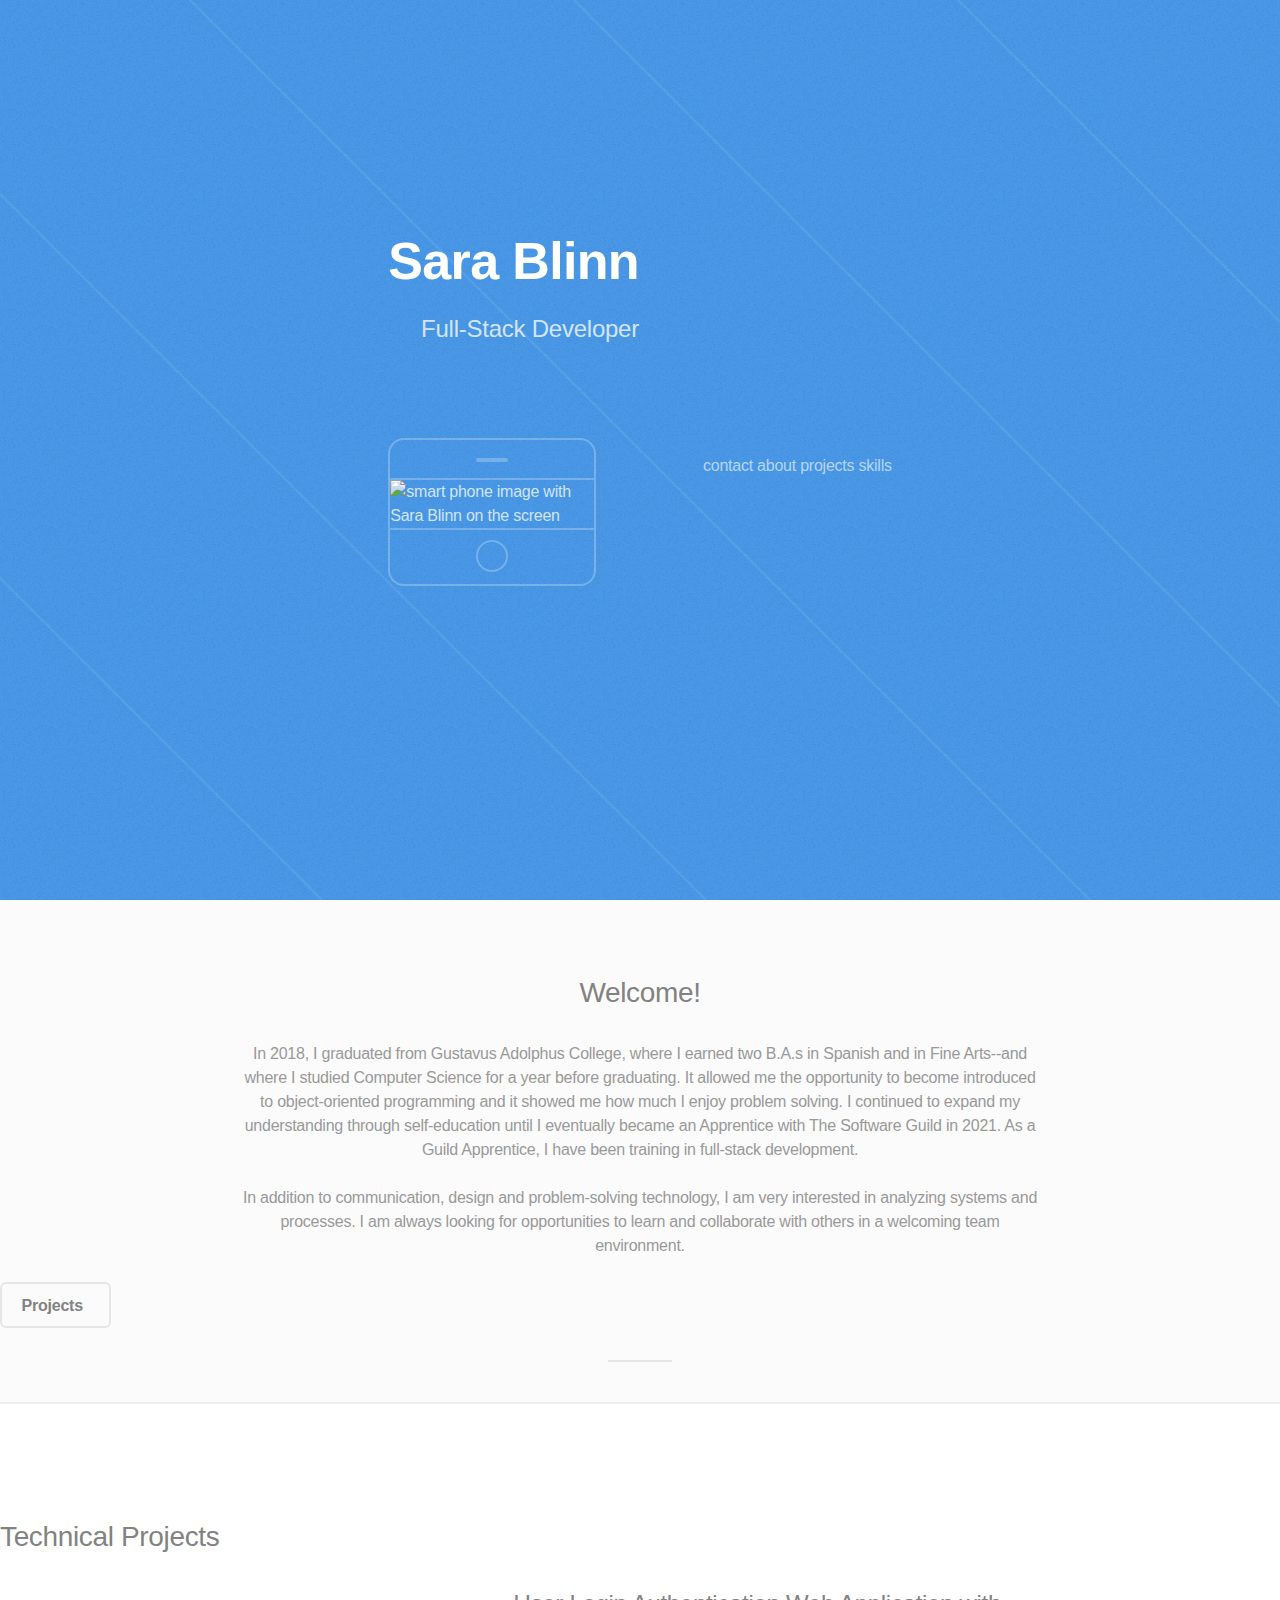
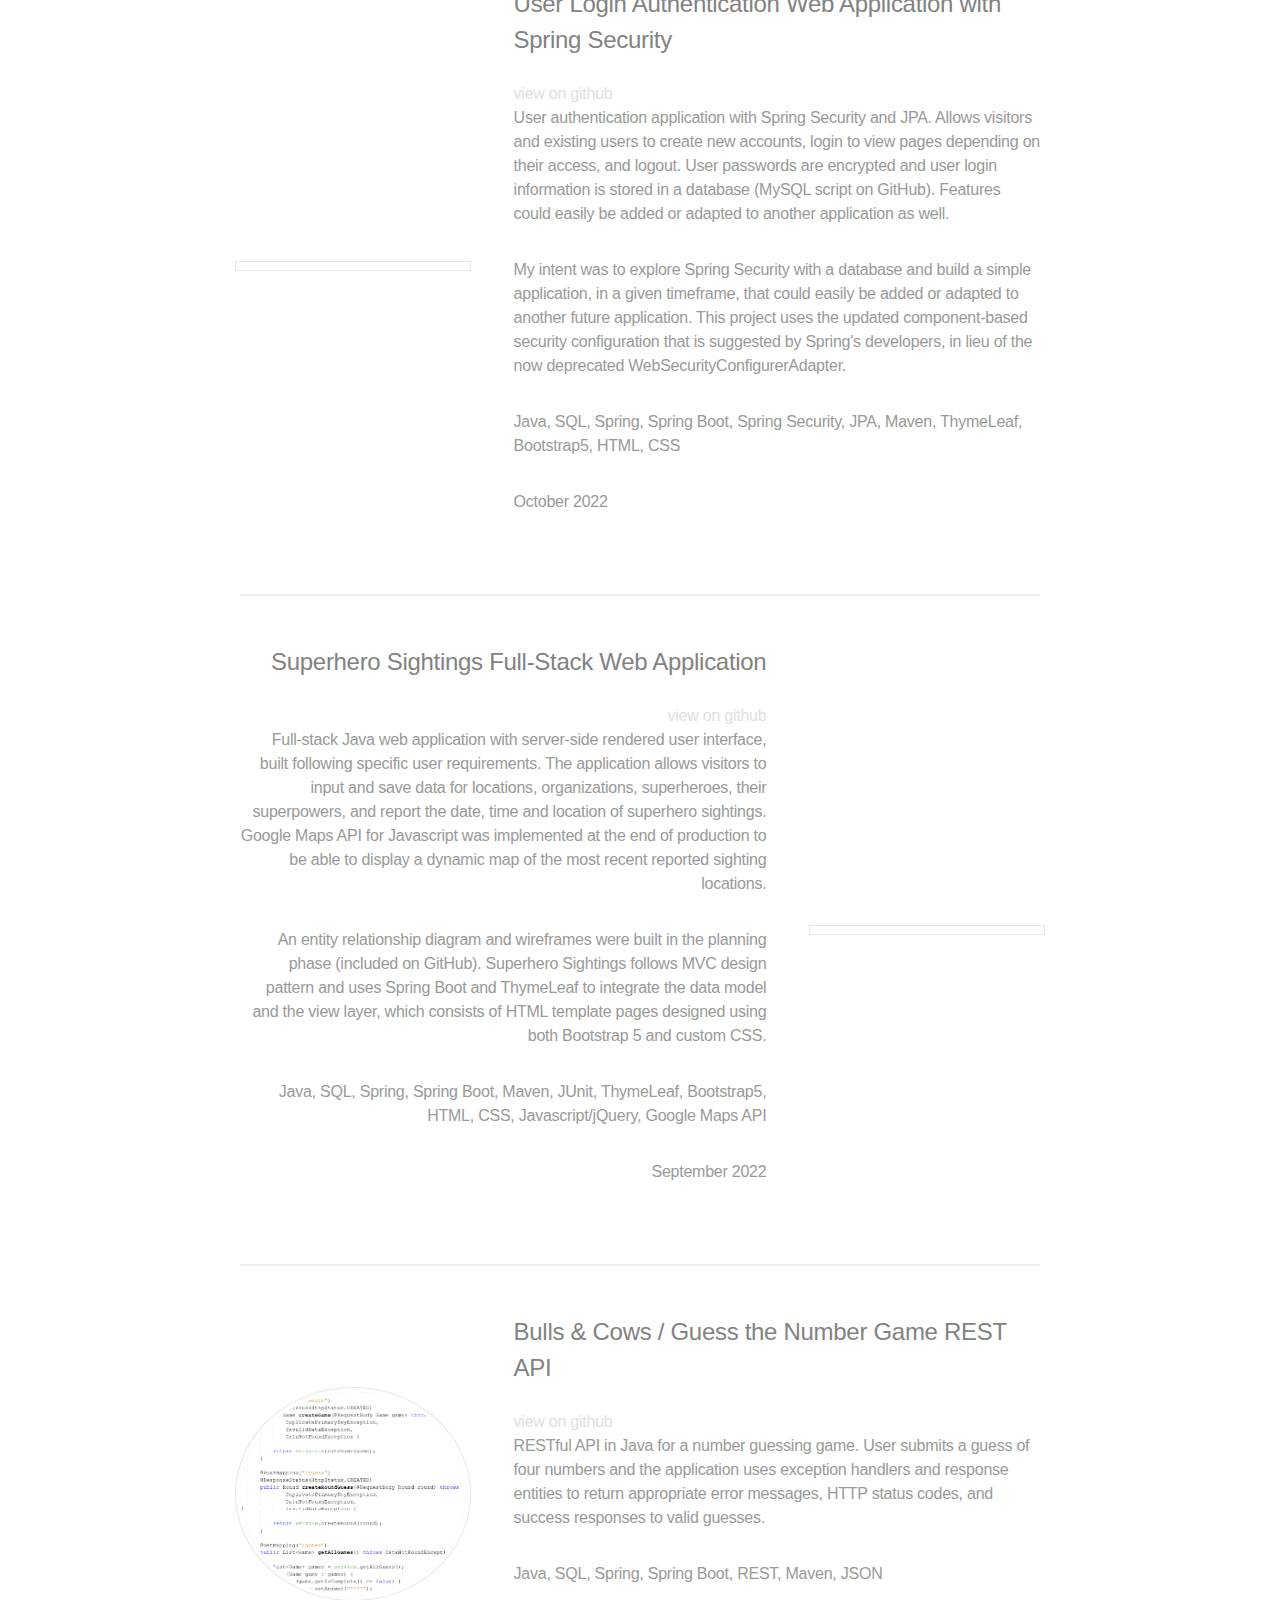
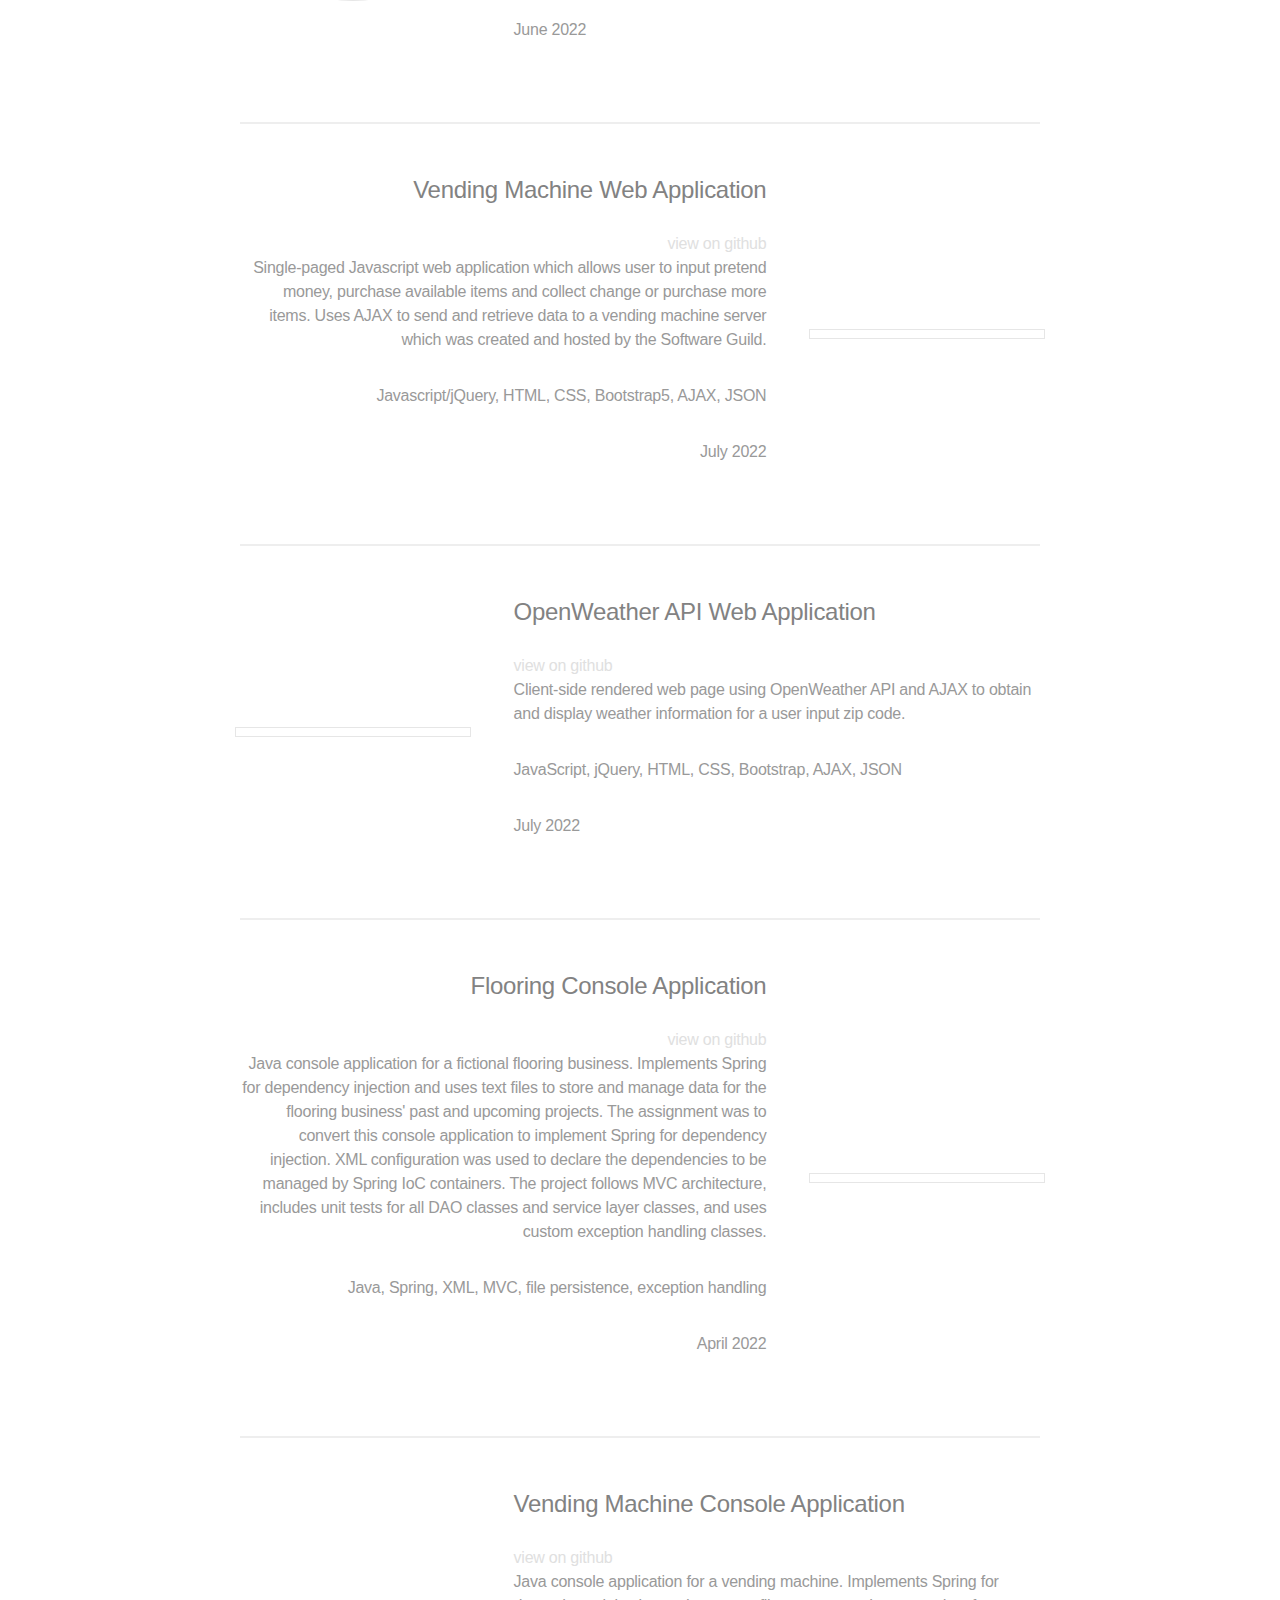
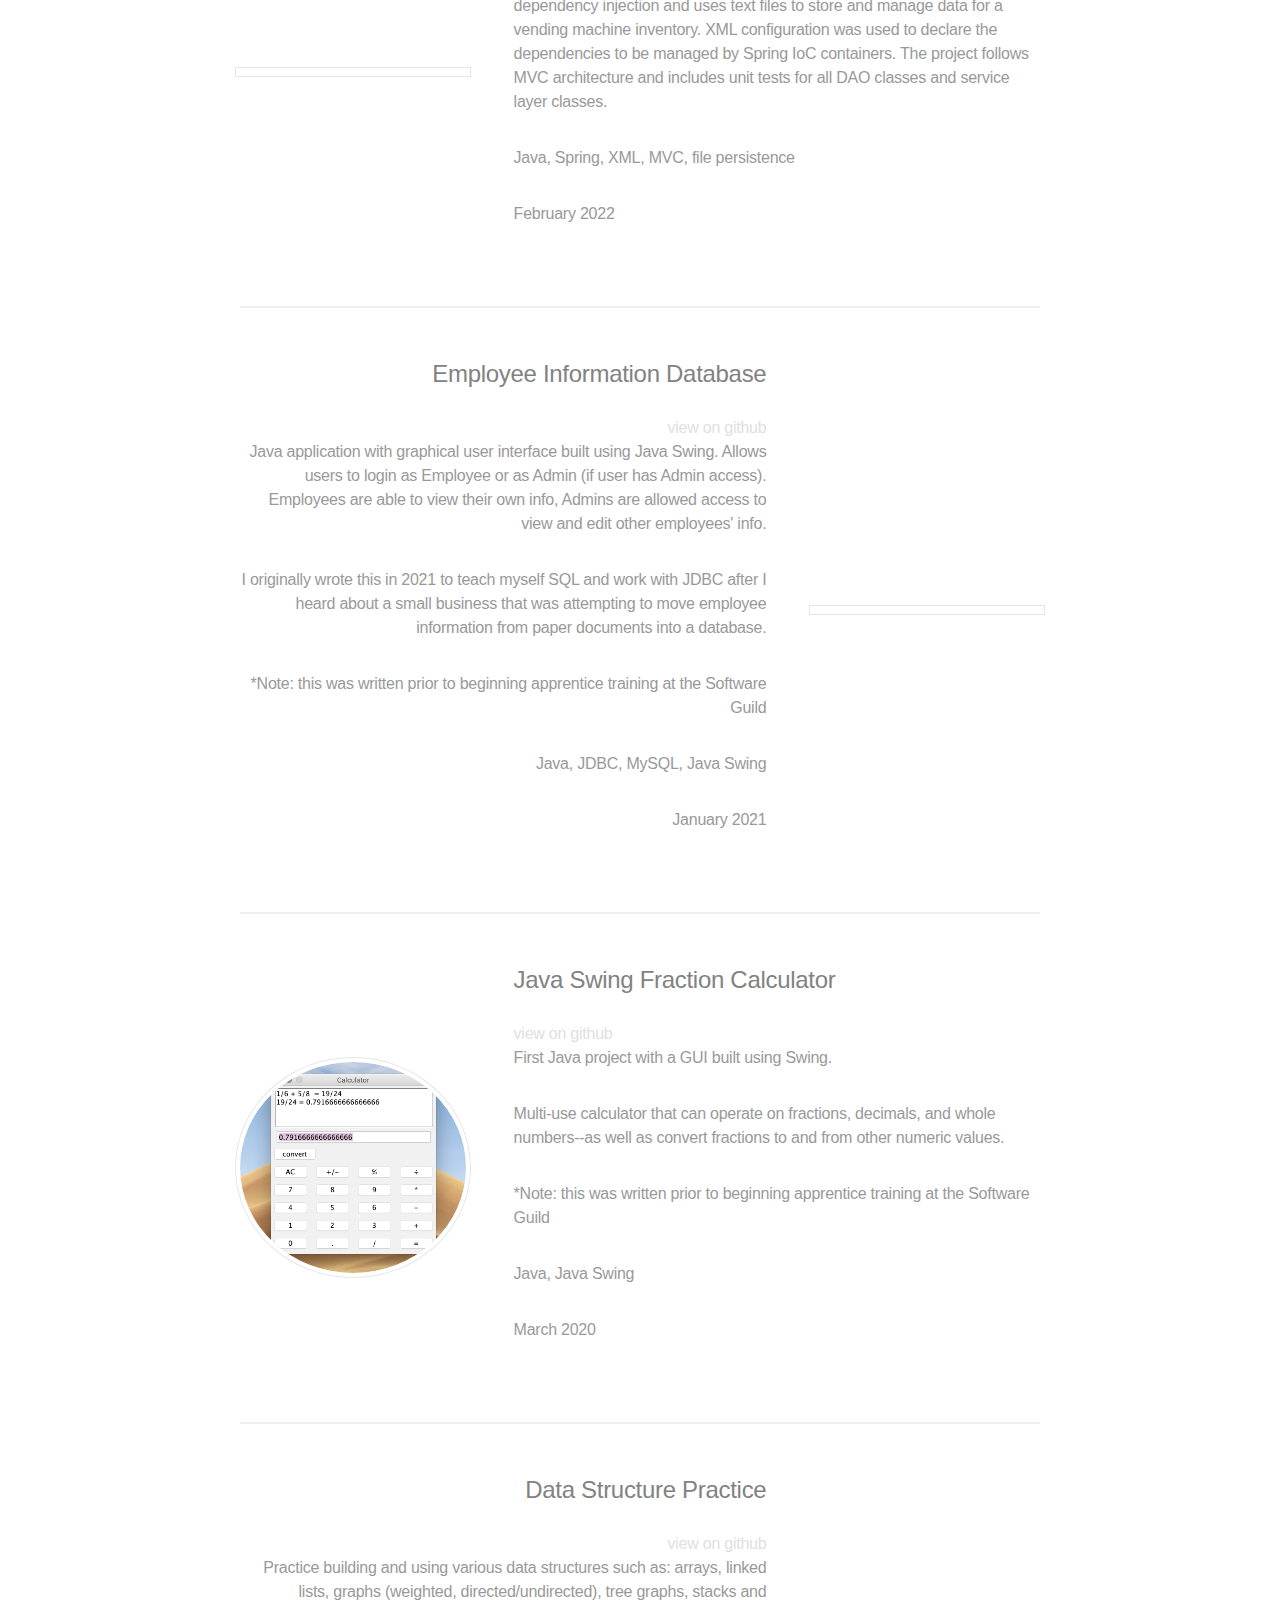
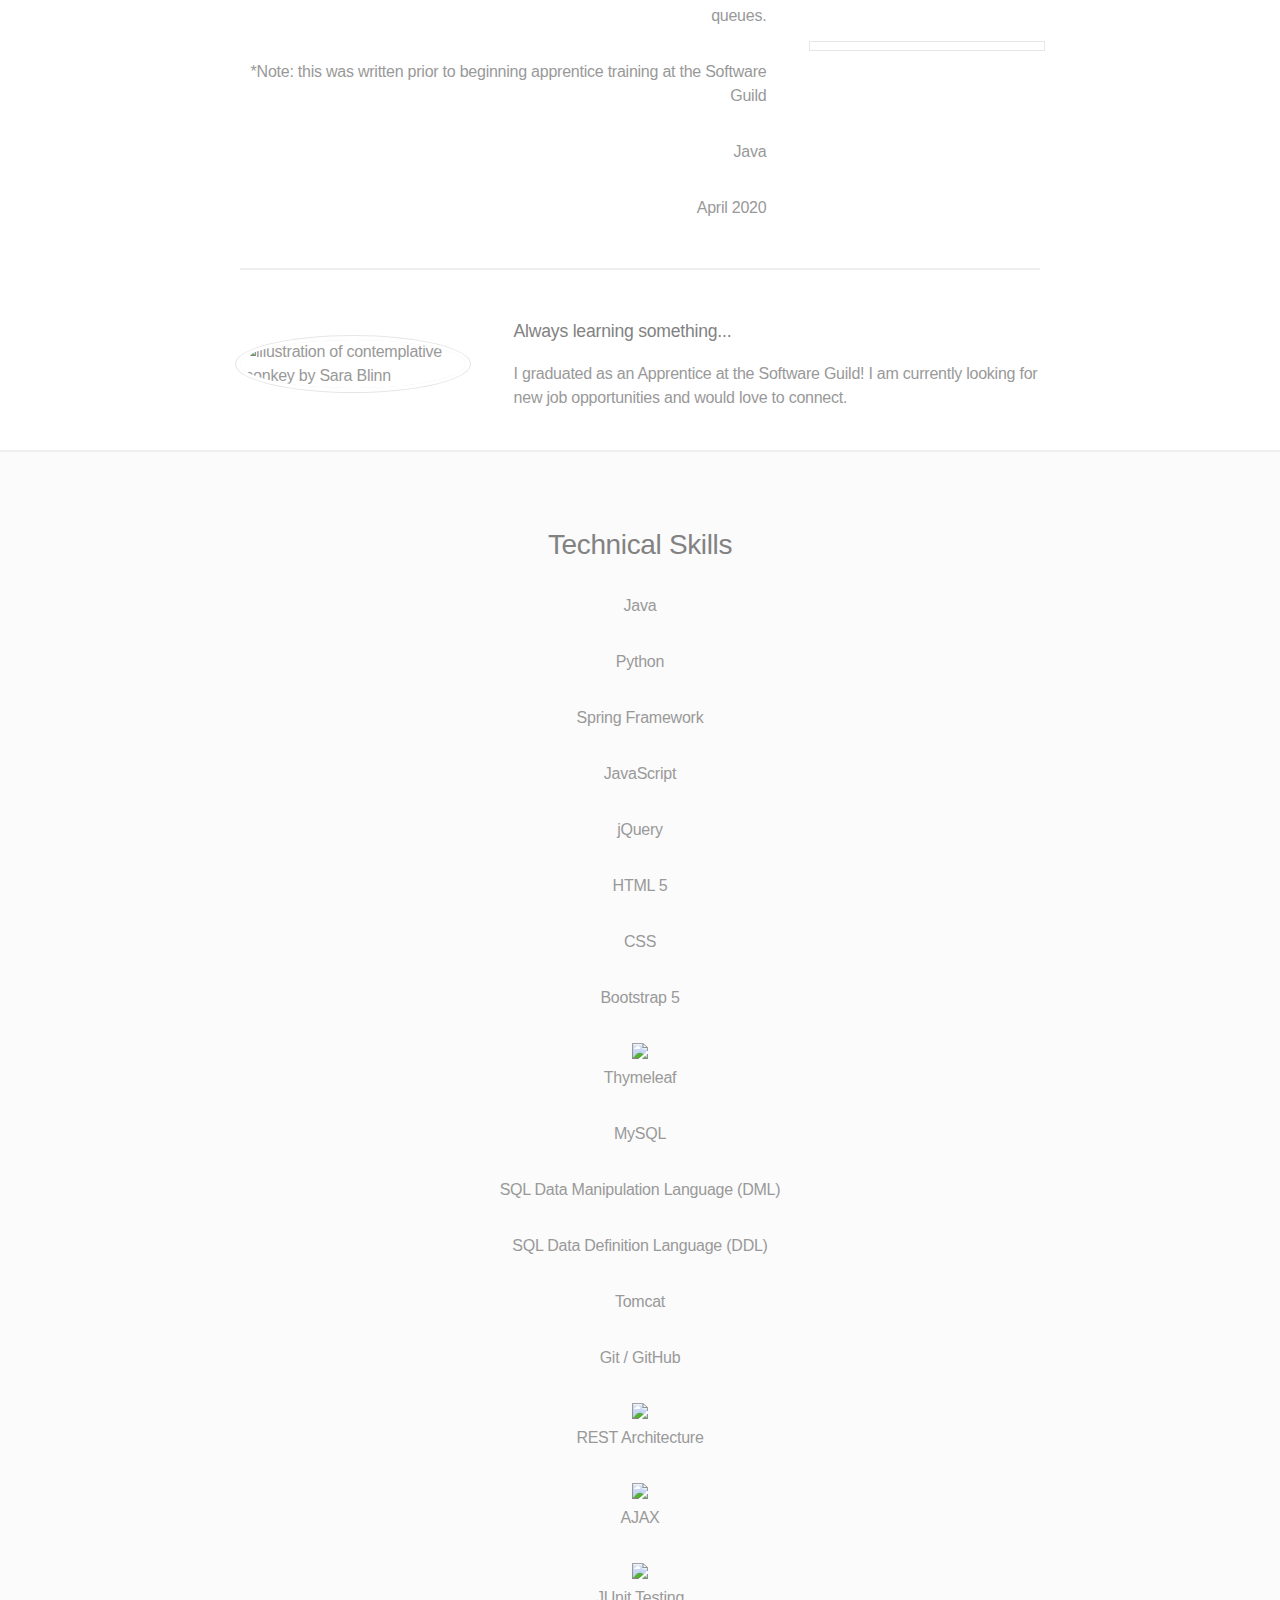
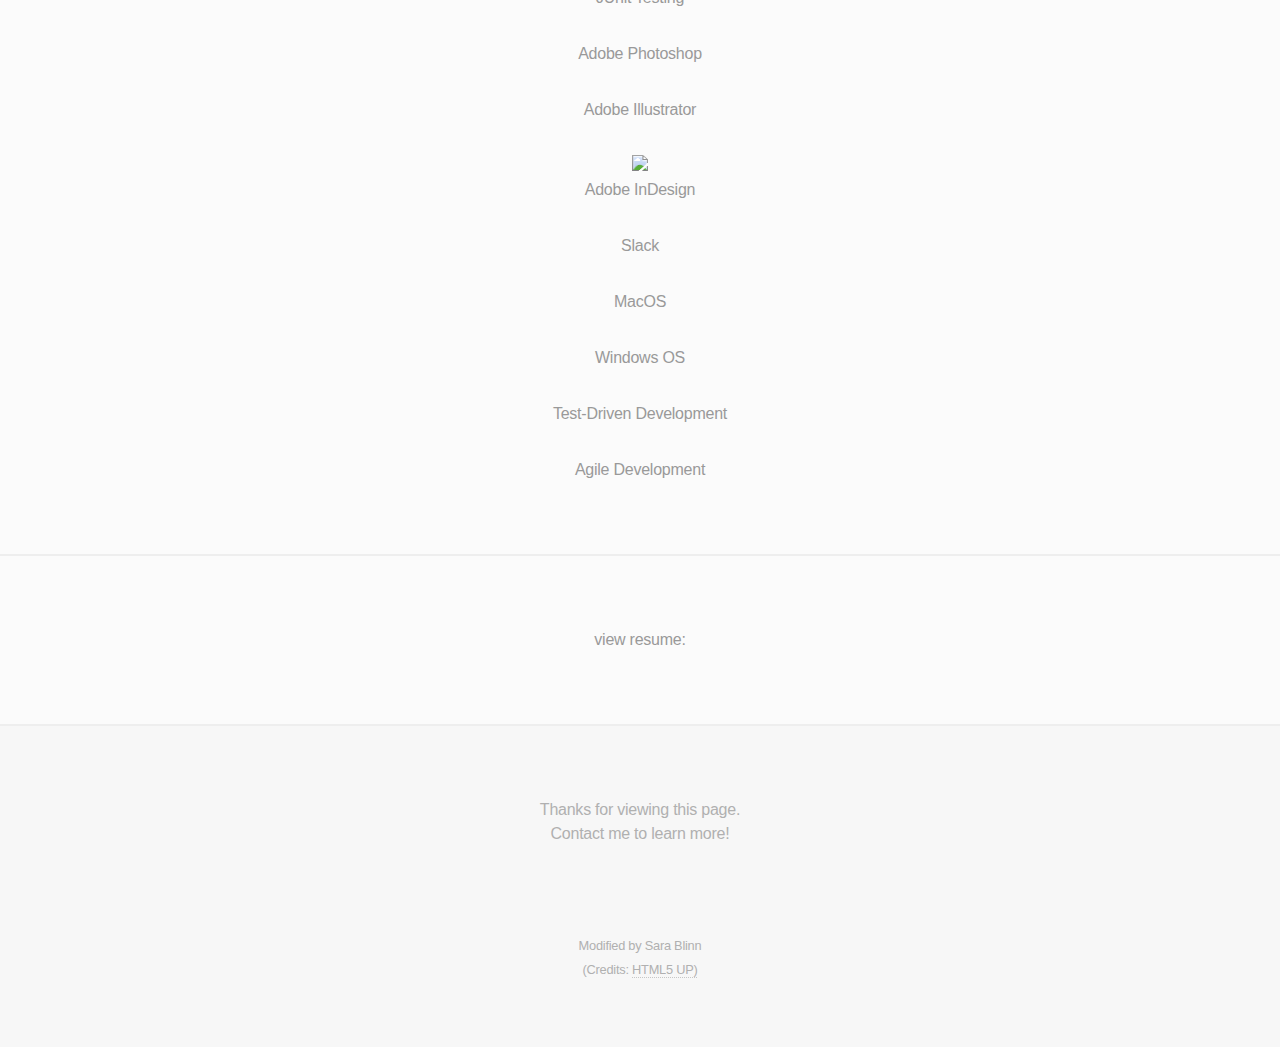
==== index.html @ e6e33381 "Update index.html" ====
<!DOCTYPE HTML>
<!--
	Fractal by HTML5 UP
	html5up.net | @ajlkn
	Free for personal and commercial use under the CCA 3.0 license (html5up.net/license)
	Modified for personal use by Sara Blinn.
-->
<html>

<head>
	<title>Sara Blinn Portfolio</title>
	<meta charset="utf-8" />
	<meta name="viewport" content="width=device-width, initial-scale=1, user-scalable=no" />
	<link rel="icon" type="image/png" href="images/self-portrait_32px.png" sizes="32x32" />

	<link rel="stylesheet" href="https://cdn.jsdelivr.net/npm/bootstrap@5.2.0-beta1/dist/css/bootstrap.min.css"
		integrity="sha384-0evHe/X+R7YkIZDRvuzKMRqM+OrBnVFBL6DOitfPri4tjfHxaWutUpFmBp4vmVor" crossorigin="anonymous">
	<link rel="stylesheet" href="https://cdnjs.cloudflare.com/ajax/libs/font-awesome/6.2.0/css/all.min.css" 
		integrity="sha512-xh6O/CkQoPOWDdYTDqeRdPCVd1SpvCA9XXcUnZS2FmJNp1coAFzvtCN9BmamE+4aHK8yyUHUSCcJHgXloTyT2A==" 
		crossorigin="anonymous" referrerpolicy="no-referrer" />
	<link rel="stylesheet" href="assets/css/main.css" />
	
	<link rel="stylesheet" href="https://cdn.jsdelivr.net/gh/devicons/devicon@v2.15.1/devicon.min.css">
	<noscript>
		<link rel="stylesheet" href="assets/css/noscript.css" />
	</noscript>
	<link rel="stylesheet" href="assets/css/main-override.css" />
</head>

<!-- scrollspy -->
<body>
	
	<!-- Header -->
	<header id="header">
		<div class="d-flex align-items-center">
			<div class="content">
				<h1>Sara Blinn</h1>
				<p>Full-Stack Developer</p>

				<ul class="icons">
					<li class="icon">
						<a href="https://github.com/sblinn" class="icon brands fa-github" target="_blank">
							<span class="label">GitHub</span>
						</a>
					</li>
					<li class="icon">
						<a href="https://www.linkedin.com/in/sarablinn/" class="icon brands fa-linkedin" target="_blank">
							<span class="label">LinkedIn</span>
						</a>
					</li>
					<li class="icon">
						<a href="mailto:sarakblinn@gmail.com" class="icon fa-solid fa-envelope">
							<span class="label">Email</span>
						</a>
					</li>
				</ul>

				<ul class="actions">
					<li><a class="icon solid fa-chevron-down" href="#about"></a></li>
				</ul>
			</div>

			<div class="image phone">
				<div class="inner">
					<img src="images/icons/phone.png" alt="smart phone image with Sara Blinn on the screen" />
				</div>
			</div>
		</div>

		<nav id="floating-navbar" class="navbar navbar-expand navbar-dark" role="navigation">
			<div class="container-fluid d-flex justify-content-center">
				<div class="navbar-nav d-flex">
					<a class="nav-link icon p-3" href="#header">contact</a>
					<a class="nav-link icon p-3" href="#about">about</a>
					<a class="nav-link icon p-3" href="#projects">projects</a>
					<a class="nav-link icon p-3" href="#skills">skills</a>
				</div>
			</div>
		</nav>
	</header>

	<!-- About -->
	<section id="about" class="wrapper style2 special major mb-0">
		<h2>Welcome!</h2>
		<div class="inner">
			<p class="line-break">

				In 2018, I graduated from Gustavus Adolphus College, where I earned two B.A.s in Spanish and in Fine
				Arts--and where I studied Computer Science for a year before graduating. It allowed me the opportunity to
				become introduced to object-oriented programming and it showed me how much I
				enjoy problem solving. I continued to expand my understanding through self-education until I eventually
				became an Apprentice with The Software Guild in 2021. As a Guild Apprentice, I have been training in
				full-stack development.
			</p>
			<p>
				In addition to communication, design and problem-solving technology, I am very interested in analyzing
				systems and processes. I am always looking for opportunities to learn and collaborate with others in a
				welcoming team environment.
			</p>
		</div>

		<ul class="actions">
			<li>
				<a href="#projects" class="button icon solid fa-chevron-down ">Projects</a>
			</li>
		</ul>

	</section>

	


	<!-- Spotlight One -->
	<section id="projects" class="wrapper">

		<h2 class="text-center pb-5">Technical Projects</h2>
		<div class="inner alt">

			<section class="spotlight">
				<div class="image"><img src="images/user-auth.png" alt="" /></div>
				<div class="content">
					<h3 class="mb-3">User Login Authentication Web Application with Spring Security</h3>
					<div class="mb-2">
						<a href="https://github.com/sblinn/user-authentication-spring-security" 
							class="icon brands fa-github h5"> view on github</a>
					</div>
					<div>
						<p>
							User authentication application with Spring Security and JPA.
							Allows visitors and existing users to create new accounts, login 
							to view pages depending on their access, and logout. User passwords are encrypted 
							and user login information is stored in a database (MySQL script on GitHub). 
							Features could easily be added or adapted to another application as well.
						</p>
						<p>
							My intent was to explore Spring Security with a database and build a simple 
							application, in a given timeframe, that could easily be added or adapted to 
							another future application. 
							This project uses the updated component-based security configuration that is 
							suggested by Spring's developers, in lieu of the now deprecated
							WebSecurityConfigurerAdapter. 
						</p>
						<p class="inner-paragraph">Java, SQL, Spring, Spring Boot, Spring Security, JPA, 
							Maven, ThymeLeaf, Bootstrap5, HTML, CSS</p>
						<p class="inner-paragraph">October 2022</p>
					</div>
				</div>
			</section>

			<section class="spotlight">
				<div class="image"><img src="images/superhero-sightings-web-app.png" alt="" /></div>
				<div class="content">
					<h3 class="mb-3">Superhero Sightings Full-Stack Web Application</h3>
					<div class="mb-2">
						<a href="https://github.com/sblinn/superhero-sightings-fs-web-app" 
							class="icon brands fa-github h5"> view on github</a>
					</div>
					<div>
						<p>
							Full-stack Java web application with server-side rendered user interface, 
							built following specific user requirements. The application allows visitors 
							to input and save data for locations, organizations, superheroes, 
							their superpowers, and report the date, time and location of superhero 
							sightings. Google Maps API for Javascript was implemented at the end of 
							production to be able to display a dynamic map of the most recent reported 
							sighting locations. 
						</p>
						<p>
							An entity relationship diagram and wireframes were built in the planning 
							phase (included on GitHub). Superhero Sightings follows MVC design pattern
							and uses Spring Boot and ThymeLeaf to integrate the data 
							model and the view layer, which consists of HTML template pages designed 
							using both Bootstrap 5 and custom CSS. 
						</p>
						<p class="inner-paragraph">Java, SQL, Spring, Spring Boot, Maven, JUnit, 
							ThymeLeaf, Bootstrap5, HTML, CSS, Javascript/jQuery, Google Maps API</p>
						<p class="inner-paragraph">September 2022</p>
					</div>
				</div>
			</section>

			<section class="spotlight">
				<div class="image"><img src="images/bulls-and-cows.png" alt="" /></div>
				<div class="content">
					<h3 class="mb-3">Bulls & Cows / Guess the Number Game REST API</h3>
					<div class="mb-2">
						<a href="https://github.com/sblinn/guess-the-number-Rest-API" 
							class="icon brands fa-github h5"> view on github</a>
					</div>
					<div>
						<p>
							RESTful API in Java for a number guessing game. User submits a guess of 
							four numbers and the application uses exception handlers 
							and response entities to return appropriate error messages, HTTP status codes, 
							and success responses to valid guesses. 
						</p>
						<p class="inner-paragraph">Java, SQL, Spring, Spring Boot, REST, Maven, JSON</p>
						<p class="inner-paragraph">June 2022</p>
					</div>
				</div>
			</section>

			<section class="spotlight">
				<div class="image"><img src="images/vending-machine-web-service.png" alt="" /></div>
				<div class="content">
					<h3 class="mb-3">Vending Machine Web Application</h3>
					<div class="mb-2">
						<a href="https://github.com/sblinn/vending-machine-web-service"
							class="icon brands fa-github h5"> view on github</a>
					</div>
					<div>
						<p>
							Single-paged Javascript web application which allows user to 
							input pretend money, purchase available items and collect change or 
							purchase more items. 
							Uses AJAX to send and retrieve data to a vending machine server which 
							was created and hosted by the Software Guild.
						</p>
						<p class="inner-paragraph">Javascript/jQuery, HTML, CSS, Bootstrap5, AJAX, JSON</p>
						<p class="inner-paragraph">July 2022</p>
					</div>
				</div>
			</section>

			<section class="spotlight">
				<div class="image"><img src="images/weather-web-service.png" alt="" /></div>
				<div class="content">
					<h3 class="mb-3">OpenWeather API Web Application</h3>
					<div class="mb-2">
						<a href="https://github.com/sblinn/weather-web-service"
							class="icon brands fa-github h5"> view on github</a>
					</div>
					<div>
						<p>
							Client-side rendered web page using OpenWeather API and AJAX to obtain and display weather
							information for a user input zip code.
						</p>
						<p class="inner-paragraph">JavaScript, jQuery, HTML, CSS, Bootstrap, AJAX, JSON</p>
						<p class="inner-paragraph">July 2022</p>
					</div>
				</div>
			</section>

			<section class="spotlight">
				<div class="image"><img src="images/flooring-console.png" alt="" /></div>
				<div class="content">
					<h3 class="mb-3">Flooring Console Application</h3>
					<div class="mb-2">
						<a href="https://github.com/sblinn/flooring-console"
							class="icon brands fa-github h5"> view on github</a>
					</div>
					<div>
						<p>
							Java console application for a fictional flooring business. Implements Spring for 
							dependency injection and uses text files to store and manage data for the 
							flooring business' past and upcoming projects. The assignment was to 
							convert this console application to implement Spring for dependency injection. 
							XML configuration was used to declare the dependencies to be managed by Spring 
							IoC containers. 
							The project follows MVC architecture, includes unit tests for all DAO classes 
							and service layer classes, and uses custom exception handling classes.
						</p>
						<p class="inner-paragraph">Java, Spring, XML, MVC, file persistence, exception handling</p>
						<p class="inner-paragraph">April 2022</p>
					</div>
				</div>
			</section>

			<section class="spotlight">
				<div class="image"><img src="images/vending-machine-console.png" alt="" /></div>
				<div class="content">
					<h3 class="mb-3">Vending Machine Console Application</h3>
					<div class="mb-2">
						<a href=""
							class="icon brands fa-github h5"> view on github</a>
					</div>
					<div>
						<p>
							Java console application for a vending machine. Implements Spring for 
							dependency injection and uses text files to store and manage data for a 
							vending machine inventory. XML configuration was used to declare the 
							dependencies to be managed by Spring IoC containers. 
							The project follows MVC architecture and includes unit tests for all DAO classes 
							and service layer classes.
						</p>
						<p class="inner-paragraph">Java, Spring, XML, MVC, file persistence</p>
						<p class="inner-paragraph">February 2022</p>
					</div>
				</div>
			</section>

			<section class="spotlight">
				<div class="image"><img src="images/employee-database.png" alt="" /></div>
				<div class="content">
					<h3 class="mb-3">Employee Information Database</h3>
					<div class="mb-2">
						<a href="https://github.com/sblinn/employee-database" 
							class="icon brands fa-github h5"> view on github</a>
					</div>
					<div>
						<p class="main-paragraph">
							Java application with graphical user interface built using Java Swing. Allows users to 
							login as Employee or as Admin (if user has Admin access). Employees are able to view 
							their own info, Admins are allowed access to view and edit other employees' info.
						</p>
						<p class="details-paragraph">
							I originally wrote this in 2021 to teach myself SQL and work with JDBC after I heard 
							about a small business that was attempting to move employee information from paper
							documents into a database.
						</p>
						<p class="note-paragraph">*Note: this was written prior to beginning apprentice training at the
							Software Guild</p>
						<p class="inner-paragraph">Java, JDBC, MySQL, Java Swing</p>
						<p class="inner-paragraph">January 2021</p>
					</div>
				</div>
			</section>

			<section class="spotlight">
				<div class="image"><img src="images/calculator.png" alt="" /></div>
				<div class="content">
					<h3 class="mb-3">Java Swing Fraction Calculator</h3>
					<div class="mb-2">
						<a href="https://github.com/sblinn/fraction-calculator"
							class="icon brands fa-github h5"> view on github</a>
					</div>
					<div>
						<p class="main-paragraph">
							First Java project with a GUI built using Swing.
						</p>
						<p class="details-paragraph">
							Multi-use calculator that can operate on fractions, decimals, and whole numbers--as well as
							convert fractions to and from other numeric values.
						</p>
						<p class="note-paragraph">*Note: this was written prior to beginning apprentice training at the
							Software Guild</p>
						<p class="inner-paragraph">Java, Java Swing</p>
						<p class="inner-paragraph">March 2020</p>
					</div>
				</div>
			</section>

			<section class="spotlight">
				<div class="image"><img src="images/data-structures.png" alt="" /></div>
				<div class="content">
					<h3 class="mb-3">Data Structure Practice</h3>
					<div class="mb-2">
						<a href="https://github.com/sblinn/data-structures"
							class="icon brands fa-github h5"> view on github</a>
					</div>
					<p class="main-paragraph">
						Practice building and using various data structures such as: arrays, linked lists, graphs
						(weighted, directed/undirected), tree graphs, stacks and queues.
					</p>
					<p class="note-paragraph">*Note: this was written prior to beginning apprentice training at the
						Software Guild</p>
					<p class="inner-paragraph">Java</p>
					<p class="inner-paragraph">April 2020</p>
				</div>
			</section>

			<section class="spotlight pb-5">
				<div class="image"><img src="images/monkey.png"
						alt="illustration of contemplative monkey by Sara Blinn" /></div>
				<div class="content">
					<h4>Always learning something...</h4>
					<p>
						I graduated as an Apprentice at the Software Guild! I am currently 
						looking for new job opportunities and would love to connect.
					</p>
				</div>
			</section>
		</div>
	</section>

	<!-- Skills -->
	<section id="skills" class="wrapper style2 special major">
		<h2 class="pt-5 pb-3">Technical Skills</h2>
		<div class="container-fluid w-75">
			<div class="skill-grid">
				<div>
					<i class="skill-icon devicon-java-plain colored"></i>
					<p class="">Java</p>
				</div>
				<div>			
					<i class="skill-icon devicon-python-plain colored"></i>
					<p class="">Python</p>
				</div>
				<div>
					<i class="skill-icon devicon-spring-plain colored"></i>
					<p class="">Spring Framework</p>
				</div>
				<div>
					<i class="skill-icon devicon-javascript-plain colored"></i>
					<p class="">JavaScript</p>
				</div>
				<div>
					<i class="skill-icon devicon-jquery-plain colored"></i>
					<p class="">jQuery</p>
				</div>
				<div>
					<i class="skill-icon devicon-html5-plain-wordmark colored"></i>
					<p class="">HTML 5</p>
				</div>	
				<div>
					<i class="skill-icon devicon-css3-plain-wordmark colored"></i>
					<p class="">CSS</p>
				</div>
				<div>
					<i class="skill-icon devicon-bootstrap-plain colored"></i>
					<p class="">Bootstrap 5</p>
				</div>
				<div>
					<img src="images/icons/thymeleaf-icon.png" class="skill-img-icon">
					<p class="">Thymeleaf</p>
				</div>
				<div>
					<i class="skill-icon devicon-mysql-plain colored"></i>
					<p class="">MySQL</p>
				</div>
				<div>
					<i class="skill-icon database-icon-light-blue fa-solid fa-database"></i>
					<p class="">SQL Data Manipulation Language (DML)</p>
				</div>
				<div>
					<i class="skill-icon database-icon-blue fa-solid fa-database"></i>
					<p class="">SQL Data Definition Language (DDL)</p>
				</div>
				<div>
					<i class="skill-icon devicon-tomcat-line colored"></i>
					<p class="">Tomcat</p>
				</div>
				
				<div>
					<i class="skill-icon devicon-github-original colored"></i>
					<p class="">Git / GitHub</p>
				</div>
				<div>
					<img src="images/icons/rest-logo.png" class="skill-img-icon">
					<p class="">REST Architecture</p>
				</div>
				<div>
					<img src="images/icons/ajax-icon.png" class="skill-img-icon rect-img-icon">
					<p class="">AJAX</p>
				</div>
				<div>
					<img src="images/icons/junit5-banner.png" class="skill-img-icon">
					<p class="">JUnit Testing</p>
				</div>

				<div>
					<i class="skill-icon devicon-photoshop-line colored"></i>
					<p class="">Adobe Photoshop</p>
				</div>
				<div>
					<i class="skill-icon devicon-illustrator-line colored"></i>
					<p class="">Adobe Illustrator</p>
				</div>
				<div>
					<img src="images/icons/indesign-logo.png" class="skill-img-icon">
					<p class="">Adobe InDesign</p>
				</div>
				<div>
					<i class="skill-icon devicon-slack-plain colored"></i>
					<p class="">Slack</p>
				</div>

				<div>
					<i class="skill-icon devicon-apple-original colored"></i>
					<p class="">MacOS</p>
				</div>
				<div>
					<i class="skill-icon fa-brands fa-windows"></i>
					<p class="">Windows OS</p>
				</div>

				<div>
					<i class="skill-icon fa-solid fa-arrows-spin"></i>
					<p class="">Test-Driven Development</p>
				</div>
				<div>
					<i class="skill-icon fa-solid fa-microchip"></i>
					<p class="">Agile Development</p>
				</div>
			</div>
		</div>
	</section>

	<!-- Skills -->
	<section id="resume" class="wrapper style2 special major pb-5">
		<div>
			<p>view resume:</p>
			<a href="assets/files/Online_Blinn_Resume_10_22.pdf" 
				class="resume-icon fa-regular fa-folder-open"></a>
		</div>
	</section>

	<!-- Footer -->
	<footer id="footer" class="">
		<p>
			Thanks for viewing this page.
			<br />
			Contact me to learn more!
		</p>

		<ul class="icons">
			<li>
				<a href="https://github.com/sblinn" class="icon brands fa-github">
					<span class="label">GitHub</span>
				</a>
			</li>
			<li>
				<a href="https://www.linkedin.com/in/sarablinn/" class="icon brands fa-linkedin">
					<span class="label">LinkedIn</span>
				</a>
			</li>
			<li>
				<a href="mailto:sarakblinn@gmail.com" class="icon fa-envelope">
					<span class="label">Email</span>
				</a>
			</li>
		</ul>

		<p class="copyright">Modified by Sara Blinn <br> (Credits:
			<a href="http://html5up.net">HTML5 UP)</a>
		</p>
	</footer>


	<!-- Scripts -->
	<script src="https://code.jquery.com/jquery-3.5.1.min.js"
		integrity="sha256-9/aliU8dGd2tb6OSsuzixeV4y/faTqgFtohetphbbj0=" crossorigin="anonymous"></script>
	<script src="https://cdn.jsdelivr.net/npm/bootstrap@5.2.0-beta1/dist/js/bootstrap.bundle.min.js"
		integrity="sha384-pprn3073KE6tl6bjs2QrFaJGz5/SUsLqktiwsUTF55Jfv3qYSDhgCecCxMW52nD2"
		crossorigin="anonymous"></script>

	<script src="assets/js/util.js"></script>
	<script src="assets/js/main.js"></script>

</body>

</html>
---- assets/css/main.css ----
@import url(fontawesome-all.min.css);

/*
	Fractal by HTML5 UP
	html5up.net | @ajlkn
	Free for personal and commercial use under the CCA 3.0 license (html5up.net/license)
*/

html, body, div, span, applet, object,
iframe, h1, h2, h3, h4, h5, h6, p, blockquote,
pre, a, abbr, acronym, address, big, cite,
code, del, dfn, em, img, ins, kbd, q, s, samp,
small, strike, strong, sub, sup, tt, var, b,
u, i, center, dl, dt, dd, ol, ul, li, fieldset,
form, label, legend, table, caption, tbody,
tfoot, thead, tr, th, td, article, aside,
canvas, details, embed, figure, figcaption,
footer, header, hgroup, menu, nav, output, ruby,
section, summary, time, mark, audio, video {
	margin: 0;
	padding: 0;
	border: 0;
	font-size: 100%;
	font: inherit;
	vertical-align: baseline;}

article, aside, details, figcaption, figure,
footer, header, hgroup, menu, nav, section {
	display: block;}

body {
	line-height: 1;
}

ol, ul {
	list-style: none;
}

blockquote, q {
	quotes: none;
}

	blockquote:before, blockquote:after, q:before, q:after {
		content: '';
		content: none;
	}

table {
	border-collapse: collapse;
	border-spacing: 0;
}

body {
	-webkit-text-size-adjust: none;
}

mark {
	background-color: transparent;
	color: inherit;
}

input::-moz-focus-inner {
	border: 0;
	padding: 0;
}

input, select, textarea {
	-moz-appearance: none;
	-webkit-appearance: none;
	-ms-appearance: none;
	appearance: none;
}

/* Basic */

	@-ms-viewport {
		width: device-width;
	}

	body {
		-ms-overflow-style: scrollbar;
	}

	@media screen and (max-width: 360px) {

		html, body {
			min-width: 320px;
		}

	}

	html {
		box-sizing: border-box;
	}

	*, *:before, *:after {
		box-sizing: inherit;
	}

	body {
		background: #ffffff;
	}

		body.is-preload *, body.is-preload *:before, body.is-preload *:after {
			-moz-animation: none !important;
			-webkit-animation: none !important;
			-ms-animation: none !important;
			animation: none !important;
			-moz-transition: none !important;
			-webkit-transition: none !important;
			-ms-transition: none !important;
			transition: none !important;
		}

/* Type */

	body {
		color: #999999;
	}

	html, input, select, textarea {
		font-size: 16pt;
	}

		@media screen and (max-width: 1680px) {

			html, input, select, textarea {
				font-size: 13pt;
			}

		}

		@media screen and (max-width: 1280px) {

			html, input, select, textarea {
				font-size: 12pt;
			}

		}

		@media screen and (max-width: 360px) {

			html, input, select, textarea {
				font-size: 11pt;
			}

		}

	body, input, select, textarea {
		font-family: Arial, Helvetica, sans-serif;
		font-weight: normal;
		line-height: 1.5em;
		letter-spacing: -0.015em;
	}

	a {
		-moz-transition: color 0.2s ease-in-out, border-bottom-color 0.2s ease-in-out;
		-webkit-transition: color 0.2s ease-in-out, border-bottom-color 0.2s ease-in-out;
		-ms-transition: color 0.2s ease-in-out, border-bottom-color 0.2s ease-in-out;
		transition: color 0.2s ease-in-out, border-bottom-color 0.2s ease-in-out;
		text-decoration: none;
		border-bottom: dotted 1px;
	}

		a:hover {
			border-bottom-color: transparent !important;
		}

	strong, b {
		font-weight: bold;
	}

	em, i {
		font-style: italic;
	}

	p {
		margin: 0 0 2em 0;
	}

	h1, h2, h3, h4, h5, h6 {
		font-weight: normal;
		line-height: 1em;
		margin: 0 0 1em 0;
		letter-spacing: -0.0125em;
	}

		h1 a, h2 a, h3 a, h4 a, h5 a, h6 a {
			color: inherit;
			text-decoration: none;
			border-bottom: none;
		}

		@media screen and (max-width: 980px) {

			h1 br, h2 br, h3 br, h4 br, h5 br, h6 br {
				display: none;
			}

		}

	h2 {
		font-size: 1.75em;
		line-height: 1.5em;
	}

	h3 {
		font-size: 1.5em;
		line-height: 1.5em;
	}

	h4 {
		font-size: 1.1em;
		line-height: 1.5em;
	}

	h5 {
		font-size: 0.9em;
		line-height: 1.5em;
	}

	h6 {
		font-size: 0.7em;
		line-height: 1.5em;
	}

	@media screen and (max-width: 736px) {

		h2 {
			font-size: 1.25em;
		}

		h3 {
			font-size: 1.2em;
		}

		h4 {
			font-size: 1em;
		}

	}

	sub {
		font-size: 0.8em;
		position: relative;
		top: 0.5em;
	}

	sup {
		font-size: 0.8em;
		position: relative;
		top: -0.5em;
	}

	blockquote {
		border-left-style: solid;
		border-left-width: 4px;
		font-style: italic;
		margin: 0 0 2em 0;
		padding: 0.5em 0 0.5em 2em;
	}

	code {
		border-radius: 6px;
		border-style: solid;
		border-width: 1px;
		font-family: "Courier New", monospace;
		font-size: 0.9em;
		margin: 0 0.25em;
		padding: 0.25em 0.65em;
	}

	pre {
		-webkit-overflow-scrolling: touch;
		font-family: "Courier New", monospace;
		font-size: 0.9em;
		margin: 0 0 2em 0;
	}

		pre code {
			display: block;
			line-height: 1.75em;
			padding: 1em 1.5em;
			overflow-x: auto;
		}

	hr {
		border: 0;
		border-bottom-style: solid;
		border-bottom-width: 1px;
		margin: 2em 0;
	}

		hr.major {
			margin: 3em 0;
		}

	.align-left {
		text-align: left;
	}

	.align-center {
		text-align: center;
	}

	.align-right {
		text-align: right;
	}

	.align-justify {
		text-align: justify;  /* For Edge */
		text-align-last: right;
	}

	input, select, textarea {
		color: #999999;
	}

	a {
		color: inherit;
		border-bottom-color: #d6d6d6;
	}

		a:hover {
			color: #4696e5;
		}

	strong, b {
		color: #828282;
	}

	h1, h2, h3, h4, h5, h6 {
		color: #828282;
	}

	blockquote {
		border-left-color: #e6e6e6;
	}

	code {
		background: rgba(144, 144, 144, 0.075);
		border-color: #e6e6e6;
	}

	hr {
		border-bottom-color: #e6e6e6;
	}

/* Row */

	.row {
		display: flex;
		flex-wrap: wrap;
		box-sizing: border-box;
		align-items: stretch;
	}

		.row > * {
			box-sizing: border-box;
		}

		.row.gtr-uniform > * > :last-child {
			margin-bottom: 0;
		}

		.row.aln-left {
			justify-content: flex-start;
		}

		.row.aln-center {
			justify-content: center;
		}

		.row.aln-right {
			justify-content: flex-end;
		}

		.row.aln-top {
			align-items: flex-start;
		}

		.row.aln-middle {
			align-items: center;
		}

		.row.aln-bottom {
			align-items: flex-end;
		}

		.row > .imp {
			order: -1;
		}

		.row > .col-1 {
			width: 8.33333%;
		}

		.row > .off-1 {
			margin-left: 8.33333%;
		}

		.row > .col-2 {
			width: 16.66667%;
		}

		.row > .off-2 {
			margin-left: 16.66667%;
		}

		.row > .col-3 {
			width: 25%;
		}

		.row > .off-3 {
			margin-left: 25%;
		}

		.row > .col-4 {
			width: 33.33333%;
		}

		.row > .off-4 {
			margin-left: 33.33333%;
		}

		.row > .col-5 {
			width: 41.66667%;
		}

		.row > .off-5 {
			margin-left: 41.66667%;
		}

		.row > .col-6 {
			width: 50%;
		}

		.row > .off-6 {
			margin-left: 50%;
		}

		.row > .col-7 {
			width: 58.33333%;
		}

		.row > .off-7 {
			margin-left: 58.33333%;
		}

		.row > .col-8 {
			width: 66.66667%;
		}

		.row > .off-8 {
			margin-left: 66.66667%;
		}

		.row > .col-9 {
			width: 75%;
		}

		.row > .off-9 {
			margin-left: 75%;
		}

		.row > .col-10 {
			width: 83.33333%;
		}

		.row > .off-10 {
			margin-left: 83.33333%;
		}

		.row > .col-11 {
			width: 91.66667%;
		}

		.row > .off-11 {
			margin-left: 91.66667%;
		}

		.row > .col-12 {
			width: 100%;
		}

		.row > .off-12 {
			margin-left: 100%;
		}

		.row.gtr-0 {
			margin-top: 0;
			margin-left: 0em;
		}

			.row.gtr-0 > * {
				padding: 0 0 0 0em;
			}

			.row.gtr-0.gtr-uniform {
				margin-top: 0em;
			}

				.row.gtr-0.gtr-uniform > * {
					padding-top: 0em;
				}

		.row.gtr-25 {
			margin-top: 0;
			margin-left: -0.375em;
		}

			.row.gtr-25 > * {
				padding: 0 0 0 0.375em;
			}

			.row.gtr-25.gtr-uniform {
				margin-top: -0.375em;
			}

				.row.gtr-25.gtr-uniform > * {
					padding-top: 0.375em;
				}

		.row.gtr-50 {
			margin-top: 0;
			margin-left: -0.75em;
		}

			.row.gtr-50 > * {
				padding: 0 0 0 0.75em;
			}

			.row.gtr-50.gtr-uniform {
				margin-top: -0.75em;
			}

				.row.gtr-50.gtr-uniform > * {
					padding-top: 0.75em;
				}

		.row {
			margin-top: 0;
			margin-left: -1.5em;
		}

			.row > * {
				padding: 0 0 0 1.5em;
			}

			.row.gtr-uniform {
				margin-top: -1.5em;
			}

				.row.gtr-uniform > * {
					padding-top: 1.5em;
				}

		.row.gtr-150 {
			margin-top: 0;
			margin-left: -2.25em;
		}

			.row.gtr-150 > * {
				padding: 0 0 0 2.25em;
			}

			.row.gtr-150.gtr-uniform {
				margin-top: -2.25em;
			}

				.row.gtr-150.gtr-uniform > * {
					padding-top: 2.25em;
				}

		.row.gtr-200 {
			margin-top: 0;
			margin-left: -3em;
		}

			.row.gtr-200 > * {
				padding: 0 0 0 3em;
			}

			.row.gtr-200.gtr-uniform {
				margin-top: -3em;
			}

				.row.gtr-200.gtr-uniform > * {
					padding-top: 3em;
				}

		@media screen and (max-width: 1680px) {

			.row {
				display: flex;
				flex-wrap: wrap;
				box-sizing: border-box;
				align-items: stretch;
			}

				.row > * {
					box-sizing: border-box;
				}

				.row.gtr-uniform > * > :last-child {
					margin-bottom: 0;
				}

				.row.aln-left {
					justify-content: flex-start;
				}

				.row.aln-center {
					justify-content: center;
				}

				.row.aln-right {
					justify-content: flex-end;
				}

				.row.aln-top {
					align-items: flex-start;
				}

				.row.aln-middle {
					align-items: center;
				}

				.row.aln-bottom {
					align-items: flex-end;
				}

				.row > .imp-xlarge {
					order: -1;
				}

				.row > .col-1-xlarge {
					width: 8.33333%;
				}

				.row > .off-1-xlarge {
					margin-left: 8.33333%;
				}

				.row > .col-2-xlarge {
					width: 16.66667%;
				}

				.row > .off-2-xlarge {
					margin-left: 16.66667%;
				}

				.row > .col-3-xlarge {
					width: 25%;
				}

				.row > .off-3-xlarge {
					margin-left: 25%;
				}

				.row > .col-4-xlarge {
					width: 33.33333%;
				}

				.row > .off-4-xlarge {
					margin-left: 33.33333%;
				}

				.row > .col-5-xlarge {
					width: 41.66667%;
				}

				.row > .off-5-xlarge {
					margin-left: 41.66667%;
				}

				.row > .col-6-xlarge {
					width: 50%;
				}

				.row > .off-6-xlarge {
					margin-left: 50%;
				}

				.row > .col-7-xlarge {
					width: 58.33333%;
				}

				.row > .off-7-xlarge {
					margin-left: 58.33333%;
				}

				.row > .col-8-xlarge {
					width: 66.66667%;
				}

				.row > .off-8-xlarge {
					margin-left: 66.66667%;
				}

				.row > .col-9-xlarge {
					width: 75%;
				}

				.row > .off-9-xlarge {
					margin-left: 75%;
				}

				.row > .col-10-xlarge {
					width: 83.33333%;
				}

				.row > .off-10-xlarge {
					margin-left: 83.33333%;
				}

				.row > .col-11-xlarge {
					width: 91.66667%;
				}

				.row > .off-11-xlarge {
					margin-left: 91.66667%;
				}

				.row > .col-12-xlarge {
					width: 100%;
				}

				.row > .off-12-xlarge {
					margin-left: 100%;
				}

				.row.gtr-0 {
					margin-top: 0;
					margin-left: 0em;
				}

					.row.gtr-0 > * {
						padding: 0 0 0 0em;
					}

					.row.gtr-0.gtr-uniform {
						margin-top: 0em;
					}

						.row.gtr-0.gtr-uniform > * {
							padding-top: 0em;
						}

				.row.gtr-25 {
					margin-top: 0;
					margin-left: -0.375em;
				}

					.row.gtr-25 > * {
						padding: 0 0 0 0.375em;
					}

					.row.gtr-25.gtr-uniform {
						margin-top: -0.375em;
					}

						.row.gtr-25.gtr-uniform > * {
							padding-top: 0.375em;
						}

				.row.gtr-50 {
					margin-top: 0;
					margin-left: -0.75em;
				}

					.row.gtr-50 > * {
						padding: 0 0 0 0.75em;
					}

					.row.gtr-50.gtr-uniform {
						margin-top: -0.75em;
					}

						.row.gtr-50.gtr-uniform > * {
							padding-top: 0.75em;
						}

				.row {
					margin-top: 0;
					margin-left: -1.5em;
				}

					.row > * {
						padding: 0 0 0 1.5em;
					}

					.row.gtr-uniform {
						margin-top: -1.5em;
					}

						.row.gtr-uniform > * {
							padding-top: 1.5em;
						}

				.row.gtr-150 {
					margin-top: 0;
					margin-left: -2.25em;
				}

					.row.gtr-150 > * {
						padding: 0 0 0 2.25em;
					}

					.row.gtr-150.gtr-uniform {
						margin-top: -2.25em;
					}

						.row.gtr-150.gtr-uniform > * {
							padding-top: 2.25em;
						}

				.row.gtr-200 {
					margin-top: 0;
					margin-left: -3em;
				}

					.row.gtr-200 > * {
						padding: 0 0 0 3em;
					}

					.row.gtr-200.gtr-uniform {
						margin-top: -3em;
					}

						.row.gtr-200.gtr-uniform > * {
							padding-top: 3em;
						}

		}

		@media screen and (max-width: 1280px) {

			.row {
				display: flex;
				flex-wrap: wrap;
				box-sizing: border-box;
				align-items: stretch;
			}

				.row > * {
					box-sizing: border-box;
				}

				.row.gtr-uniform > * > :last-child {
					margin-bottom: 0;
				}

				.row.aln-left {
					justify-content: flex-start;
				}

				.row.aln-center {
					justify-content: center;
				}

				.row.aln-right {
					justify-content: flex-end;
				}

				.row.aln-top {
					align-items: flex-start;
				}

				.row.aln-middle {
					align-items: center;
				}

				.row.aln-bottom {
					align-items: flex-end;
				}

				.row > .imp-large {
					order: -1;
				}

				.row > .col-1-large {
					width: 8.33333%;
				}

				.row > .off-1-large {
					margin-left: 8.33333%;
				}

				.row > .col-2-large {
					width: 16.66667%;
				}

				.row > .off-2-large {
					margin-left: 16.66667%;
				}

				.row > .col-3-large {
					width: 25%;
				}

				.row > .off-3-large {
					margin-left: 25%;
				}

				.row > .col-4-large {
					width: 33.33333%;
				}

				.row > .off-4-large {
					margin-left: 33.33333%;
				}

				.row > .col-5-large {
					width: 41.66667%;
				}

				.row > .off-5-large {
					margin-left: 41.66667%;
				}

				.row > .col-6-large {
					width: 50%;
				}

				.row > .off-6-large {
					margin-left: 50%;
				}

				.row > .col-7-large {
					width: 58.33333%;
				}

				.row > .off-7-large {
					margin-left: 58.33333%;
				}

				.row > .col-8-large {
					width: 66.66667%;
				}

				.row > .off-8-large {
					margin-left: 66.66667%;
				}

				.row > .col-9-large {
					width: 75%;
				}

				.row > .off-9-large {
					margin-left: 75%;
				}

				.row > .col-10-large {
					width: 83.33333%;
				}

				.row > .off-10-large {
					margin-left: 83.33333%;
				}

				.row > .col-11-large {
					width: 91.66667%;
				}

				.row > .off-11-large {
					margin-left: 91.66667%;
				}

				.row > .col-12-large {
					width: 100%;
				}

				.row > .off-12-large {
					margin-left: 100%;
				}

				.row.gtr-0 {
					margin-top: 0;
					margin-left: 0em;
				}

					.row.gtr-0 > * {
						padding: 0 0 0 0em;
					}

					.row.gtr-0.gtr-uniform {
						margin-top: 0em;
					}

						.row.gtr-0.gtr-uniform > * {
							padding-top: 0em;
						}

				.row.gtr-25 {
					margin-top: 0;
					margin-left: -0.375em;
				}

					.row.gtr-25 > * {
						padding: 0 0 0 0.375em;
					}

					.row.gtr-25.gtr-uniform {
						margin-top: -0.375em;
					}

						.row.gtr-25.gtr-uniform > * {
							padding-top: 0.375em;
						}

				.row.gtr-50 {
					margin-top: 0;
					margin-left: -0.75em;
				}

					.row.gtr-50 > * {
						padding: 0 0 0 0.75em;
					}

					.row.gtr-50.gtr-uniform {
						margin-top: -0.75em;
					}

						.row.gtr-50.gtr-uniform > * {
							padding-top: 0.75em;
						}

				.row {
					margin-top: 0;
					margin-left: -1.5em;
				}

					.row > * {
						padding: 0 0 0 1.5em;
					}

					.row.gtr-uniform {
						margin-top: -1.5em;
					}

						.row.gtr-uniform > * {
							padding-top: 1.5em;
						}

				.row.gtr-150 {
					margin-top: 0;
					margin-left: -2.25em;
				}

					.row.gtr-150 > * {
						padding: 0 0 0 2.25em;
					}

					.row.gtr-150.gtr-uniform {
						margin-top: -2.25em;
					}

						.row.gtr-150.gtr-uniform > * {
							padding-top: 2.25em;
						}

				.row.gtr-200 {
					margin-top: 0;
					margin-left: -3em;
				}

					.row.gtr-200 > * {
						padding: 0 0 0 3em;
					}

					.row.gtr-200.gtr-uniform {
						margin-top: -3em;
					}

						.row.gtr-200.gtr-uniform > * {
							padding-top: 3em;
						}

		}

		@media screen and (max-width: 980px) {

			.row {
				display: flex;
				flex-wrap: wrap;
				box-sizing: border-box;
				align-items: stretch;
			}

				.row > * {
					box-sizing: border-box;
				}

				.row.gtr-uniform > * > :last-child {
					margin-bottom: 0;
				}

				.row.aln-left {
					justify-content: flex-start;
				}

				.row.aln-center {
					justify-content: center;
				}

				.row.aln-right {
					justify-content: flex-end;
				}

				.row.aln-top {
					align-items: flex-start;
				}

				.row.aln-middle {
					align-items: center;
				}

				.row.aln-bottom {
					align-items: flex-end;
				}

				.row > .imp-medium {
					order: -1;
				}

				.row > .col-1-medium {
					width: 8.33333%;
				}

				.row > .off-1-medium {
					margin-left: 8.33333%;
				}

				.row > .col-2-medium {
					width: 16.66667%;
				}

				.row > .off-2-medium {
					margin-left: 16.66667%;
				}

				.row > .col-3-medium {
					width: 25%;
				}

				.row > .off-3-medium {
					margin-left: 25%;
				}

				.row > .col-4-medium {
					width: 33.33333%;
				}

				.row > .off-4-medium {
					margin-left: 33.33333%;
				}

				.row > .col-5-medium {
					width: 41.66667%;
				}

				.row > .off-5-medium {
					margin-left: 41.66667%;
				}

				.row > .col-6-medium {
					width: 50%;
				}

				.row > .off-6-medium {
					margin-left: 50%;
				}

				.row > .col-7-medium {
					width: 58.33333%;
				}

				.row > .off-7-medium {
					margin-left: 58.33333%;
				}

				.row > .col-8-medium {
					width: 66.66667%;
				}

				.row > .off-8-medium {
					margin-left: 66.66667%;
				}

				.row > .col-9-medium {
					width: 75%;
				}

				.row > .off-9-medium {
					margin-left: 75%;
				}

				.row > .col-10-medium {
					width: 83.33333%;
				}

				.row > .off-10-medium {
					margin-left: 83.33333%;
				}

				.row > .col-11-medium {
					width: 91.66667%;
				}

				.row > .off-11-medium {
					margin-left: 91.66667%;
				}

				.row > .col-12-medium {
					width: 100%;
				}

				.row > .off-12-medium {
					margin-left: 100%;
				}

				.row.gtr-0 {
					margin-top: 0;
					margin-left: 0em;
				}

					.row.gtr-0 > * {
						padding: 0 0 0 0em;
					}

					.row.gtr-0.gtr-uniform {
						margin-top: 0em;
					}

						.row.gtr-0.gtr-uniform > * {
							padding-top: 0em;
						}

				.row.gtr-25 {
					margin-top: 0;
					margin-left: -0.375em;
				}

					.row.gtr-25 > * {
						padding: 0 0 0 0.375em;
					}

					.row.gtr-25.gtr-uniform {
						margin-top: -0.375em;
					}

						.row.gtr-25.gtr-uniform > * {
							padding-top: 0.375em;
						}

				.row.gtr-50 {
					margin-top: 0;
					margin-left: -0.75em;
				}

					.row.gtr-50 > * {
						padding: 0 0 0 0.75em;
					}

					.row.gtr-50.gtr-uniform {
						margin-top: -0.75em;
					}

						.row.gtr-50.gtr-uniform > * {
							padding-top: 0.75em;
						}

				.row {
					margin-top: 0;
					margin-left: -1.5em;
				}

					.row > * {
						padding: 0 0 0 1.5em;
					}

					.row.gtr-uniform {
						margin-top: -1.5em;
					}

						.row.gtr-uniform > * {
							padding-top: 1.5em;
						}

				.row.gtr-150 {
					margin-top: 0;
					margin-left: -2.25em;
				}

					.row.gtr-150 > * {
						padding: 0 0 0 2.25em;
					}

					.row.gtr-150.gtr-uniform {
						margin-top: -2.25em;
					}

						.row.gtr-150.gtr-uniform > * {
							padding-top: 2.25em;
						}

				.row.gtr-200 {
					margin-top: 0;
					margin-left: -3em;
				}

					.row.gtr-200 > * {
						padding: 0 0 0 3em;
					}

					.row.gtr-200.gtr-uniform {
						margin-top: -3em;
					}

						.row.gtr-200.gtr-uniform > * {
							padding-top: 3em;
						}

		}

		@media screen and (max-width: 736px) {

			.row {
				display: flex;
				flex-wrap: wrap;
				box-sizing: border-box;
				align-items: stretch;
			}

				.row > * {
					box-sizing: border-box;
				}

				.row.gtr-uniform > * > :last-child {
					margin-bottom: 0;
				}

				.row.aln-left {
					justify-content: flex-start;
				}

				.row.aln-center {
					justify-content: center;
				}

				.row.aln-right {
					justify-content: flex-end;
				}

				.row.aln-top {
					align-items: flex-start;
				}

				.row.aln-middle {
					align-items: center;
				}

				.row.aln-bottom {
					align-items: flex-end;
				}

				.row > .imp-small {
					order: -1;
				}

				.row > .col-1-small {
					width: 8.33333%;
				}

				.row > .off-1-small {
					margin-left: 8.33333%;
				}

				.row > .col-2-small {
					width: 16.66667%;
				}

				.row > .off-2-small {
					margin-left: 16.66667%;
				}

				.row > .col-3-small {
					width: 25%;
				}

				.row > .off-3-small {
					margin-left: 25%;
				}

				.row > .col-4-small {
					width: 33.33333%;
				}

				.row > .off-4-small {
					margin-left: 33.33333%;
				}

				.row > .col-5-small {
					width: 41.66667%;
				}

				.row > .off-5-small {
					margin-left: 41.66667%;
				}

				.row > .col-6-small {
					width: 50%;
				}

				.row > .off-6-small {
					margin-left: 50%;
				}

				.row > .col-7-small {
					width: 58.33333%;
				}

				.row > .off-7-small {
					margin-left: 58.33333%;
				}

				.row > .col-8-small {
					width: 66.66667%;
				}

				.row > .off-8-small {
					margin-left: 66.66667%;
				}

				.row > .col-9-small {
					width: 75%;
				}

				.row > .off-9-small {
					margin-left: 75%;
				}

				.row > .col-10-small {
					width: 83.33333%;
				}

				.row > .off-10-small {
					margin-left: 83.33333%;
				}

				.row > .col-11-small {
					width: 91.66667%;
				}

				.row > .off-11-small {
					margin-left: 91.66667%;
				}

				.row > .col-12-small {
					width: 100%;
				}

				.row > .off-12-small {
					margin-left: 100%;
				}

				.row.gtr-0 {
					margin-top: 0;
					margin-left: 0em;
				}

					.row.gtr-0 > * {
						padding: 0 0 0 0em;
					}

					.row.gtr-0.gtr-uniform {
						margin-top: 0em;
					}

						.row.gtr-0.gtr-uniform > * {
							padding-top: 0em;
						}

				.row.gtr-25 {
					margin-top: 0;
					margin-left: -0.375em;
				}

					.row.gtr-25 > * {
						padding: 0 0 0 0.375em;
					}

					.row.gtr-25.gtr-uniform {
						margin-top: -0.375em;
					}

						.row.gtr-25.gtr-uniform > * {
							padding-top: 0.375em;
						}

				.row.gtr-50 {
					margin-top: 0;
					margin-left: -0.75em;
				}

					.row.gtr-50 > * {
						padding: 0 0 0 0.75em;
					}

					.row.gtr-50.gtr-uniform {
						margin-top: -0.75em;
					}

						.row.gtr-50.gtr-uniform > * {
							padding-top: 0.75em;
						}

				.row {
					margin-top: 0;
					margin-left: -1.5em;
				}

					.row > * {
						padding: 0 0 0 1.5em;
					}

					.row.gtr-uniform {
						margin-top: -1.5em;
					}

						.row.gtr-uniform > * {
							padding-top: 1.5em;
						}

				.row.gtr-150 {
					margin-top: 0;
					margin-left: -2.25em;
				}

					.row.gtr-150 > * {
						padding: 0 0 0 2.25em;
					}

					.row.gtr-150.gtr-uniform {
						margin-top: -2.25em;
					}

						.row.gtr-150.gtr-uniform > * {
							padding-top: 2.25em;
						}

				.row.gtr-200 {
					margin-top: 0;
					margin-left: -3em;
				}

					.row.gtr-200 > * {
						padding: 0 0 0 3em;
					}

					.row.gtr-200.gtr-uniform {
						margin-top: -3em;
					}

						.row.gtr-200.gtr-uniform > * {
							padding-top: 3em;
						}

		}

		@media screen and (max-width: 480px) {

			.row {
				display: flex;
				flex-wrap: wrap;
				box-sizing: border-box;
				align-items: stretch;
			}

				.row > * {
					box-sizing: border-box;
				}

				.row.gtr-uniform > * > :last-child {
					margin-bottom: 0;
				}

				.row.aln-left {
					justify-content: flex-start;
				}

				.row.aln-center {
					justify-content: center;
				}

				.row.aln-right {
					justify-content: flex-end;
				}

				.row.aln-top {
					align-items: flex-start;
				}

				.row.aln-middle {
					align-items: center;
				}

				.row.aln-bottom {
					align-items: flex-end;
				}

				.row > .imp-xsmall {
					order: -1;
				}

				.row > .col-1-xsmall {
					width: 8.33333%;
				}

				.row > .off-1-xsmall {
					margin-left: 8.33333%;
				}

				.row > .col-2-xsmall {
					width: 16.66667%;
				}

				.row > .off-2-xsmall {
					margin-left: 16.66667%;
				}

				.row > .col-3-xsmall {
					width: 25%;
				}

				.row > .off-3-xsmall {
					margin-left: 25%;
				}

				.row > .col-4-xsmall {
					width: 33.33333%;
				}

				.row > .off-4-xsmall {
					margin-left: 33.33333%;
				}

				.row > .col-5-xsmall {
					width: 41.66667%;
				}

				.row > .off-5-xsmall {
					margin-left: 41.66667%;
				}

				.row > .col-6-xsmall {
					width: 50%;
				}

				.row > .off-6-xsmall {
					margin-left: 50%;
				}

				.row > .col-7-xsmall {
					width: 58.33333%;
				}

				.row > .off-7-xsmall {
					margin-left: 58.33333%;
				}

				.row > .col-8-xsmall {
					width: 66.66667%;
				}

				.row > .off-8-xsmall {
					margin-left: 66.66667%;
				}

				.row > .col-9-xsmall {
					width: 75%;
				}

				.row > .off-9-xsmall {
					margin-left: 75%;
				}

				.row > .col-10-xsmall {
					width: 83.33333%;
				}

				.row > .off-10-xsmall {
					margin-left: 83.33333%;
				}

				.row > .col-11-xsmall {
					width: 91.66667%;
				}

				.row > .off-11-xsmall {
					margin-left: 91.66667%;
				}

				.row > .col-12-xsmall {
					width: 100%;
				}

				.row > .off-12-xsmall {
					margin-left: 100%;
				}

				.row.gtr-0 {
					margin-top: 0;
					margin-left: 0em;
				}

					.row.gtr-0 > * {
						padding: 0 0 0 0em;
					}

					.row.gtr-0.gtr-uniform {
						margin-top: 0em;
					}

						.row.gtr-0.gtr-uniform > * {
							padding-top: 0em;
						}

				.row.gtr-25 {
					margin-top: 0;
					margin-left: -0.375em;
				}

					.row.gtr-25 > * {
						padding: 0 0 0 0.375em;
					}

					.row.gtr-25.gtr-uniform {
						margin-top: -0.375em;
					}

						.row.gtr-25.gtr-uniform > * {
							padding-top: 0.375em;
						}

				.row.gtr-50 {
					margin-top: 0;
					margin-left: -0.75em;
				}

					.row.gtr-50 > * {
						padding: 0 0 0 0.75em;
					}

					.row.gtr-50.gtr-uniform {
						margin-top: -0.75em;
					}

						.row.gtr-50.gtr-uniform > * {
							padding-top: 0.75em;
						}

				.row {
					margin-top: 0;
					margin-left: -1.5em;
				}

					.row > * {
						padding: 0 0 0 1.5em;
					}

					.row.gtr-uniform {
						margin-top: -1.5em;
					}

						.row.gtr-uniform > * {
							padding-top: 1.5em;
						}

				.row.gtr-150 {
					margin-top: 0;
					margin-left: -2.25em;
				}

					.row.gtr-150 > * {
						padding: 0 0 0 2.25em;
					}

					.row.gtr-150.gtr-uniform {
						margin-top: -2.25em;
					}

						.row.gtr-150.gtr-uniform > * {
							padding-top: 2.25em;
						}

				.row.gtr-200 {
					margin-top: 0;
					margin-left: -3em;
				}

					.row.gtr-200 > * {
						padding: 0 0 0 3em;
					}

					.row.gtr-200.gtr-uniform {
						margin-top: -3em;
					}

						.row.gtr-200.gtr-uniform > * {
							padding-top: 3em;
						}

		}

/* Box */

	.box {
		border-radius: 6px;
		border: solid 1px #e6e6e6;
		margin-bottom: 2em;
		padding: 1.5em;
	}

		.box > :last-child,
		.box > :last-child > :last-child,
		.box > :last-child > :last-child > :last-child {
			margin-bottom: 0;
		}

		.box.alt {
			border: 0;
			border-radius: 0;
			padding: 0;
		}

/* Button */

	input[type="submit"],
	input[type="reset"],
	input[type="button"],
	button,
	.button {
		-moz-appearance: none;
		-webkit-appearance: none;
		-ms-appearance: none;
		appearance: none;
		-moz-transition: background-color 0.2s ease-in-out, color 0.2s ease-in-out;
		-webkit-transition: background-color 0.2s ease-in-out, color 0.2s ease-in-out;
		-ms-transition: background-color 0.2s ease-in-out, color 0.2s ease-in-out;
		transition: background-color 0.2s ease-in-out, color 0.2s ease-in-out;
		border-radius: 6px;
		border: 0;
		cursor: pointer;
		display: inline-block;
		font-weight: bold;
		height: 2.85em;
		line-height: 2.95em;
		padding: 0 1.75em;
		text-align: center;
		text-decoration: none;
		white-space: nowrap;
	}

		input[type="submit"].icon,
		input[type="reset"].icon,
		input[type="button"].icon,
		button.icon,
		.button.icon {
			padding-left: 1.35em;
		}

			input[type="submit"].icon:before,
			input[type="reset"].icon:before,
			input[type="button"].icon:before,
			button.icon:before,
			.button.icon:before {
				margin-right: 0.5em;
			}

		input[type="submit"].fit,
		input[type="reset"].fit,
		input[type="button"].fit,
		button.fit,
		.button.fit {
			width: 100%;
		}

		input[type="submit"].small,
		input[type="reset"].small,
		input[type="button"].small,
		button.small,
		.button.small {
			font-size: 0.8em;
		}

		input[type="submit"].large,
		input[type="reset"].large,
		input[type="button"].large,
		button.large,
		.button.large {
			font-size: 1.35em;
		}

		input[type="submit"].disabled, input[type="submit"]:disabled,
		input[type="reset"].disabled,
		input[type="reset"]:disabled,
		input[type="button"].disabled,
		input[type="button"]:disabled,
		button.disabled,
		button:disabled,
		.button.disabled,
		.button:disabled {
			pointer-events: none;
			cursor: default;
			opacity: 0.25;
		}

		@media screen and (max-width: 480px) {

			input[type="submit"].icon,
			input[type="reset"].icon,
			input[type="button"].icon,
			button.icon,
			.button.icon {
				padding: 0;
			}

		}

	@media screen and (max-width: 480px) and (orientation: portrait) {

		input[type="submit"],
		input[type="reset"],
		input[type="button"],
		button,
		.button {
			padding: 0;
		}

	}

	input[type="submit"],
	input[type="reset"],
	input[type="button"],
	button,
	.button {
		background-color: transparent;
		color: #828282 !important;
		box-shadow: inset 0 0 0 2px #e6e6e6;
	}

		input[type="submit"]:hover,
		input[type="reset"]:hover,
		input[type="button"]:hover,
		button:hover,
		.button:hover {
			background-color: rgba(144, 144, 144, 0.075);
		}

		input[type="submit"]:active,
		input[type="reset"]:active,
		input[type="button"]:active,
		button:active,
		.button:active {
			background-color: rgba(144, 144, 144, 0.15);
		}

		input[type="submit"].primary,
		input[type="reset"].primary,
		input[type="button"].primary,
		button.primary,
		.button.primary {
			box-shadow: none;
			background-color: #4696e5;
			color: #ffffff !important;
		}

			input[type="submit"].primary:hover,
			input[type="reset"].primary:hover,
			input[type="button"].primary:hover,
			button.primary:hover,
			.button.primary:hover {
				background-color: #5ca3e8;
			}

			input[type="submit"].primary:active,
			input[type="reset"].primary:active,
			input[type="button"].primary:active,
			button.primary:active,
			.button.primary:active {
				background-color: #3089e2;
			}

/* Form */

	form {
		margin: 0 0 2em 0;
	}

	label {
		display: block;
		font-size: 0.9em;
		font-weight: bold;
		margin: 0 0 1em 0;
	}

	input[type="text"],
	input[type="password"],
	input[type="email"],
	select,
	textarea {
		-moz-appearance: none;
		-webkit-appearance: none;
		-ms-appearance: none;
		appearance: none;
		border-radius: 6px;
		border: none;
		border-style: solid;
		border-width: 1px;
		color: inherit;
		display: block;
		outline: 0;
		padding: 0 1em;
		text-decoration: none;
		width: 100%;
	}

		input[type="text"]:invalid,
		input[type="password"]:invalid,
		input[type="email"]:invalid,
		select:invalid,
		textarea:invalid {
			box-shadow: none;
		}

	select {
		background-image: url("data:image/svg+xml;charset=utf8,%3Csvg xmlns='http://www.w3.org/2000/svg' width='40' height='40' preserveAspectRatio='none' viewBox='0 0 40 40'%3E%3Cpath d='M9.4,12.3l10.4,10.4l10.4-10.4c0.2-0.2,0.5-0.4,0.9-0.4c0.3,0,0.6,0.1,0.9,0.4l3.3,3.3c0.2,0.2,0.4,0.5,0.4,0.9 c0,0.4-0.1,0.6-0.4,0.9L20.7,31.9c-0.2,0.2-0.5,0.4-0.9,0.4c-0.3,0-0.6-0.1-0.9-0.4L4.3,17.3c-0.2-0.2-0.4-0.5-0.4-0.9 c0-0.4,0.1-0.6,0.4-0.9l3.3-3.3c0.2-0.2,0.5-0.4,0.9-0.4S9.1,12.1,9.4,12.3z' fill='%23e6e6e6' /%3E%3C/svg%3E");
		background-size: 1.25rem;
		background-repeat: no-repeat;
		background-position: calc(100% - 1rem) center;
		height: 2.75em;
		padding-right: 2.75em;
		text-overflow: ellipsis;
	}

		select option {
			color: #828282;
			background: #ffffff;
		}

		select:focus::-ms-value {
			background-color: transparent;
		}

		select::-ms-expand {
			display: none;
		}

	input[type="text"],
	input[type="password"],
	input[type="email"],
	select {
		height: 2.75em;
	}

	textarea {
		padding: 0.75em 1em;
	}

	input[type="checkbox"],
	input[type="radio"] {
		-moz-appearance: none;
		-webkit-appearance: none;
		-ms-appearance: none;
		appearance: none;
		display: block;
		float: left;
		margin-right: -2em;
		opacity: 0;
		width: 1em;
		z-index: -1;
	}

		input[type="checkbox"] + label,
		input[type="radio"] + label {
			text-decoration: none;
			cursor: pointer;
			display: inline-block;
			font-size: 1em;
			font-weight: normal;
			padding-left: 2.4em;
			padding-right: 0.75em;
			position: relative;
		}

			input[type="checkbox"] + label:before,
			input[type="radio"] + label:before {
				-moz-osx-font-smoothing: grayscale;
				-webkit-font-smoothing: antialiased;
				display: inline-block;
				font-style: normal;
				font-variant: normal;
				text-rendering: auto;
				line-height: 1;
				text-transform: none !important;
				font-family: 'Font Awesome 5 Free';
				font-weight: 900;
			}

			input[type="checkbox"] + label:before,
			input[type="radio"] + label:before {
				border-radius: 6px;
				border-style: solid;
				border-width: 1px;
				content: '';
				display: inline-block;
				font-size: 0.8em;
				height: 2.0625em;
				left: 0;
				line-height: 2.0625em;
				position: absolute;
				text-align: center;
				top: 0;
				width: 2.0625em;
			}

		input[type="checkbox"]:checked + label:before,
		input[type="radio"]:checked + label:before {
			content: '\f00c';
		}

	input[type="checkbox"] + label:before {
		border-radius: 6px;
	}

	input[type="radio"] + label:before {
		border-radius: 100%;
	}

	::-webkit-input-placeholder {
		opacity: 1.0;
	}

	:-moz-placeholder {
		opacity: 1.0;
	}

	::-moz-placeholder {
		opacity: 1.0;
	}

	:-ms-input-placeholder {
		opacity: 1.0;
	}

	.formerize-placeholder {
		opacity: 1.0;
	}

	label {
		color: #828282;
	}

	input[type="text"],
	input[type="password"],
	input[type="email"],
	select,
	textarea {
		color: inherit;
		background-color: rgba(144, 144, 144, 0.075);
		border-color: #e6e6e6;
	}

		input[type="text"]:focus,
		input[type="password"]:focus,
		input[type="email"]:focus,
		select:focus,
		textarea:focus {
			border-color: #4696e5;
			box-shadow: 0 0 0 1px #4696e5;
		}

	.select-wrapper:before {
		color: #e6e6e6;
	}

	input[type="checkbox"] + label,
	input[type="radio"] + label {
		color: #999999;
	}

		input[type="checkbox"] + label:before,
		input[type="radio"] + label:before {
			background-color: rgba(144, 144, 144, 0.075);
			border-color: #e6e6e6;
		}

	input[type="checkbox"]:checked + label:before,
	input[type="radio"]:checked + label:before {
		background-color: #4696e5;
		border-color: #4696e5;
		color: #ffffff;
	}

	input[type="checkbox"]:focus + label:before,
	input[type="radio"]:focus + label:before {
		border-color: #4696e5;
		box-shadow: 0 0 0 1px #4696e5;
	}

	::-webkit-input-placeholder {
		color: #e0e0e0 !important;
	}

	:-moz-placeholder {
		color: #e0e0e0 !important;
	}

	::-moz-placeholder {
		color: #e0e0e0 !important;
	}

	:-ms-input-placeholder {
		color: #e0e0e0 !important;
	}

	.formerize-placeholder {
		color: #e0e0e0 !important;
	}

/* Icon */

	.icon {
		text-decoration: none;
		border-bottom: none;
		position: relative;
	}

		.icon:before {
			-moz-osx-font-smoothing: grayscale;
			-webkit-font-smoothing: antialiased;
			display: inline-block;
			font-style: normal;
			font-variant: normal;
			text-rendering: auto;
			line-height: 1;
			text-transform: none !important;
			font-family: 'Font Awesome 5 Free';
			font-weight: 400;
		}

		.icon > .label {
			display: none;
		}

		.icon:before {
			line-height: inherit;
		}

		.icon.solid:before {
			font-weight: 900;
		}

		.icon.brands:before {
			font-family: 'Font Awesome 5 Brands';
		}

	.icon {
		color: #e0e0e0;
	}

/* Image */

	.image {
		border-radius: 6px;
		border: 0;
		display: inline-block;
		position: relative;
		overflow: hidden;
	}

		.image img {
			border-radius: 6px;
			display: block;
		}

		.image.left, .image.right {
			max-width: 40%;
		}

			.image.left img, .image.right img {
				width: 100%;
			}

		.image.left {
			float: left;
			margin: 0 1.5em 1em 0;
			top: 0.25em;
		}

		.image.right {
			float: right;
			margin: 0 0 1em 1.5em;
			top: 0.25em;
		}

		.image.fit {
			display: block;
			margin: 0 0 2em 0;
			width: 100%;
		}

			.image.fit img {
				width: 100%;
			}

		.image.main {
			display: block;
			margin: 0 0 3em 0;
			width: 100%;
		}

			.image.main img {
				width: 100%;
			}

		.image.phone {
			box-shadow: none;
			border-radius: 0;
			margin: 0 0 3em 0;
			width: 13em;
		}

			.image.phone img {
				border-radius: 0;
				display: block;
				position: relative;
				width: 100%;
			}

			.image.phone .inner, .image.phone:before, .image.phone:after {
				display: block;
				border: solid 2px rgba(255, 255, 255, 0.25);
			}

			.image.phone .inner {
				position: relative;
			}

				.image.phone .inner:before, .image.phone .inner:after {
					content: '';
					position: absolute;
					left: 50%;
				}

				.image.phone .inner:before {
					top: -1.375em;
					margin-left: -1em;
					width: 2em;
					height: 0.25em;
					border-radius: 0.5em;
					background: rgba(255, 255, 255, 0.25);
				}

				.image.phone .inner:after {
					bottom: -2.75em;
					margin-left: -1em;
					width: 2em;
					height: 2em;
					border-radius: 100%;
					border: solid 2px rgba(255, 255, 255, 0.25);
				}

			.image.phone:before, .image.phone:after {
				content: '';
			}

			.image.phone:before {
				height: 2.5em;
				border-radius: 1em 1em 0 0;
				border-bottom: 0;
			}

			.image.phone:after {
				height: 3.5em;
				border-radius: 0 0 1em 1em;
				border-top: 0;
			}

	.image {
		box-shadow: 0 0 0 4px #ffffff, 0 0 0 5px #e6e6e6;
	}

		.image.phone {
			box-shadow: none;
		}

			.image.phone .inner, .image.phone:before, .image.phone:after {
				border-color: #e6e6e6;
			}

			.image.phone .inner:before {
				background: #e6e6e6;
			}

			.image.phone .inner:after {
				border-color: #e6e6e6;
			}

/* List */

	ol {
		list-style: decimal;
		margin: 0 0 2em 0;
		padding-left: 1.25em;
	}

		ol li {
			padding-left: 0.25em;
		}

	ul {
		list-style: disc;
		margin: 0 0 2em 0;
		padding-left: 1em;
	}

		ul li {
			padding-left: 0.5em;
		}

		ul.alt {
			list-style: none;
			padding-left: 0;
		}

			ul.alt li {
				border-top-style: solid;
				border-top-width: 1px;
				padding: 0.5em 0;
			}

				ul.alt li:first-child {
					border-top: 0;
					padding-top: 0;
				}

	dl {
		margin: 0 0 2em 0;
	}

		dl dt {
			display: block;
			font-weight: bold;
			margin: 0 0 1em 0;
		}

		dl dd {
			margin-left: 2em;
		}

	ul.alt > li {
		border-top-color: #e6e6e6;
	}

/* Actions */

	ul.actions {
		display: -moz-flex;
		display: -webkit-flex;
		display: -ms-flex;
		display: flex;
		cursor: default;
		list-style: none;
		margin-left: -1em;
		padding-left: 0;
	}

		ul.actions li {
			padding: 0 0 0 1em;
			vertical-align: middle;
		}

		ul.actions.special {
			-moz-justify-content: center;
			-webkit-justify-content: center;
			-ms-justify-content: center;
			justify-content: center;
			width: 100%;
			margin-left: 0;
		}

			ul.actions.special li:first-child {
				padding-left: 0;
			}

		ul.actions.stacked {
			-moz-flex-direction: column;
			-webkit-flex-direction: column;
			-ms-flex-direction: column;
			flex-direction: column;
			margin-left: 0;
		}

			ul.actions.stacked li {
				padding: 1.3em 0 0 0;
			}

				ul.actions.stacked li:first-child {
					padding-top: 0;
				}

		ul.actions.fit {
			width: calc(100% + 1em);
		}

			ul.actions.fit li {
				-moz-flex-grow: 1;
				-webkit-flex-grow: 1;
				-ms-flex-grow: 1;
				flex-grow: 1;
				-moz-flex-shrink: 1;
				-webkit-flex-shrink: 1;
				-ms-flex-shrink: 1;
				flex-shrink: 1;
				width: 100%;
			}

				ul.actions.fit li > * {
					width: 100%;
				}

			ul.actions.fit.stacked {
				width: 100%;
			}

		@media screen and (max-width: 480px) {

			ul.actions:not(.fixed) {
				-moz-flex-direction: column;
				-webkit-flex-direction: column;
				-ms-flex-direction: column;
				flex-direction: column;
				margin-left: 0;
				width: 100% !important;
			}

				ul.actions:not(.fixed) li {
					-moz-flex-grow: 1;
					-webkit-flex-grow: 1;
					-ms-flex-grow: 1;
					flex-grow: 1;
					-moz-flex-shrink: 1;
					-webkit-flex-shrink: 1;
					-ms-flex-shrink: 1;
					flex-shrink: 1;
					padding: 1em 0 0 0;
					text-align: center;
					width: 100%;
				}

					ul.actions:not(.fixed) li > * {
						width: 100%;
					}

					ul.actions:not(.fixed) li:first-child {
						padding-top: 0;
					}

					ul.actions:not(.fixed) li input[type="submit"],
					ul.actions:not(.fixed) li input[type="reset"],
					ul.actions:not(.fixed) li input[type="button"],
					ul.actions:not(.fixed) li button,
					ul.actions:not(.fixed) li .button {
						width: 100%;
					}

						ul.actions:not(.fixed) li input[type="submit"].icon:before,
						ul.actions:not(.fixed) li input[type="reset"].icon:before,
						ul.actions:not(.fixed) li input[type="button"].icon:before,
						ul.actions:not(.fixed) li button.icon:before,
						ul.actions:not(.fixed) li .button.icon:before {
							margin-left: -0.5em;
						}

		}

/* Icons */

	ul.icons {
		cursor: default;
		list-style: none;
		padding-left: 0;
	}

		ul.icons li {
			display: inline-block;
			padding: 0 1.5em 0 0;
		}

			ul.icons li:last-child {
				padding-right: 0 !important;
			}

			ul.icons li .icon:before {
				font-size: 1.75rem;
			}

		ul.icons.major li {
			padding: 0 2.5em 0 0;
		}

			ul.icons.major li .icon:before {
				font-size: 2.75rem;
			}

		@media screen and (max-width: 736px) {

			ul.icons.major li {
				padding: 0 1.25em 0 0;
			}

				ul.icons.major li .icon:before {
					font-size: 1.75rem;
				}

		}

		ul.icons.labeled li {
			margin: 1em 0;
			padding: 0 2em 0 0;
		}

			ul.icons.labeled li .icon:before {
				vertical-align: middle;
				font-size: 2.25rem;
				margin-right: 0.5em;
			}

			ul.icons.labeled li .icon .label {
				display: inline-block;
				vertical-align: middle;
				color: #999999;
			}

	@media screen and (max-width: 736px) and (orientation: portrait) {

		ul.icons.labeled {
			text-align: left;
			margin-right: auto;
			margin-left: auto;
			display: inline-block;
			white-space: nowrap;
		}

			ul.icons.labeled li {
				display: block;
				padding: 0;
				margin: 1.5em 0 0 0;
			}

				ul.icons.labeled li .icon:before {
					width: 1.5em;
					display: block;
					float: left;
					margin-right: 0;
				}

				ul.icons.labeled li .icon:after {
					content: '';
					display: block;
					clear: both;
				}

				ul.icons.labeled li:first-child {
					margin-top: 0;
				}

	}

/* Section/Article */

	section.special, article.special {
		text-align: center;
	}

	header p {
		position: relative;
		margin: 0 0 1.5em 0;
	}

		@media screen and (max-width: 736px) {

			header p br {
				display: none;
			}

		}

	header h2 + p {
		font-size: 1.25em;
		margin-top: -0.5em;
		line-height: 1.5em;
	}

	header h3 + p {
		font-size: 1.1em;
		margin-top: -0.25em;
		line-height: 1.5em;
	}

	header h4 + p,
	header h5 + p,
	header h6 + p {
		font-size: 0.9em;
		margin-top: -0.6em;
		line-height: 1.5em;
	}

	header.major {
		margin: 0 0 2.5em 0;
		text-align: center;
	}

		header.major:after {
			content: '';
			border-bottom: solid 2px #e6e6e6;
			display: block;
			width: 4em;
			margin: 2em auto 0 auto;
		}

		@media screen and (max-width: 736px) {

			header.major {
				margin: 0 0 2em 0;
			}

				header.major p {
					font-size: 1em;
				}

		}

/* About Section */

	#about p {
		position: relative;
		margin: 0 0 1.5em 0;
	}

	@media screen and (max-width: 736px) {

		#about p br {
			display: none;
		}

	}

	#about h2 + p {
		font-size: 1.25em;
		margin-top: -0.5em;
		line-height: 1.5em;
		}

	#about h3 + p {
		font-size: 1.1em;
		margin-top: -0.25em;
		line-height: 1.5em;
	}

	#about h4 + p,
	#about h5 + p,
	#about h6 + p {
		font-size: 0.9em;
		margin-top: -0.6em;
		line-height: 1.5em;
	}

	#about.major {
		margin: 0 0 2.5em 0;
		text-align: center;
	}

	#about.major:after {
		content: '';
		border-bottom: solid 2px #e6e6e6;
		display: block;
		width: 4em;
		margin: 2em auto 0 auto;
	}

	@media screen and (max-width: 736px) {

		#about.major {
			margin: 0 0 2em 0;
		}

			#about.major p {
				font-size: 1em;
			}

	}

/* Spotlight */

	.spotlight {
		display: -moz-flex;
		display: -webkit-flex;
		display: -ms-flex;
		display: flex;
		-moz-align-items: center;
		-webkit-align-items: center;
		-ms-align-items: center;
		align-items: center;
		margin: 0 0 2em 0;
	}

		.spotlight .image {
			width: 30%;
			border-radius: 100%;
			margin: 0 3em 0 0;
			display: block;
		}

			.spotlight .image img {
				display: block;
				border-radius: 100%;
				width: 100%;
			}

		.spotlight .content {
			width: 70%;
		}

			.spotlight .content > :last-child {
				margin-bottom: 0;
			}

		.spotlight:nth-child(2n) {
			-moz-flex-direction: row-reverse;
			-webkit-flex-direction: row-reverse;
			-ms-flex-direction: row-reverse;
			flex-direction: row-reverse;
		}

			.spotlight:nth-child(2n) .image {
				margin: 0 0 0 3em;
			}

			.spotlight:nth-child(2n) .content {
				text-align: right;
			}

	@media screen and (max-width: 736px) and (orientation: landscape) {

		.spotlight .image {
			margin: 0 2em 0 0;
		}

		.spotlight:nth-child(2n) .image {
			margin: 0 0 0 2em;
		}

	}

	@media screen and (max-width: 736px) and (orientation: portrait) {

		.spotlight {
			-moz-flex-direction: column !important;
			-webkit-flex-direction: column !important;
			-ms-flex-direction: column !important;
			flex-direction: column !important;
		}

			.spotlight .image {
				width: 100%;
				max-width: 60%;
				margin: 0 0 2em 0 !important;
			}

			.spotlight .content {
				width: 100%;
				text-align: center !important;
			}

	}

/* Table */

	.table-wrapper {
		-webkit-overflow-scrolling: touch;
		overflow-x: auto;
	}

	table {
		margin: 0 0 2em 0;
		width: 100%;
	}

		table tbody tr {
			border-style: solid;
			border-width: 1px;
			border-left: 0;
			border-right: 0;
		}

		table td {
			padding: 0.75em 0.75em;
		}

		table th {
			font-size: 0.9em;
			font-weight: bold;
			padding: 0 0.75em 0.75em 0.75em;
			text-align: left;
		}

		table thead {
			border-bottom-style: solid;
			border-bottom-width: 2px;
		}

		table tfoot {
			border-top-style: solid;
			border-top-width: 2px;
		}

		table.alt {
			border-collapse: separate;
		}

			table.alt tbody tr td {
				border-style: solid;
				border-width: 1px;
				border-left-width: 0;
				border-top-width: 0;
			}

				table.alt tbody tr td:first-child {
					border-left-width: 1px;
				}

			table.alt tbody tr:first-child td {
				border-top-width: 1px;
			}

			table.alt thead {
				border-bottom: 0;
			}

			table.alt tfoot {
				border-top: 0;
			}

	table tbody tr {
		border-color: #e6e6e6;
	}

		table tbody tr:nth-child(2n + 1) {
			background-color: rgba(144, 144, 144, 0.075);
		}

	table th {
		color: #828282;
	}

	table thead {
		border-bottom-color: #e6e6e6;
	}

	table tfoot {
		border-top-color: #e6e6e6;
	}

	table.alt tbody tr td {
		border-color: #e6e6e6;
	}

/* Wrapper */

	.wrapper {
		padding: 4.5em 0 2.5em 0 ;
		background-color: #ffffff;
		border-bottom: solid 2px #eeeeee;
	}

		.wrapper > .inner {
			margin-left: auto;
			margin-right: auto;
			width: 50em;
		}

			.wrapper > .inner.alt > * {
				border-top: solid 2px #eeeeee;
				margin-bottom: 0;
				margin-top: 3em;
				padding-top: 3em;
			}

				.wrapper > .inner.alt > *:first-child {
					border-top: 0;
					margin-top: 0;
					padding-top: 0;
				}

		.wrapper.style1 {
			background-color: #4696e5;
			color: #d1e5f9;
		}

			.wrapper.style1 input[type="submit"],
			.wrapper.style1 input[type="reset"],
			.wrapper.style1 input[type="button"],
			.wrapper.style1 button,
			.wrapper.style1 .button {
				background-color: transparent;
				color: #ffffff !important;
				box-shadow: inset 0 0 0 2px rgba(255, 255, 255, 0.25);
			}

				.wrapper.style1 input[type="submit"]:hover,
				.wrapper.style1 input[type="reset"]:hover,
				.wrapper.style1 input[type="button"]:hover,
				.wrapper.style1 button:hover,
				.wrapper.style1 .button:hover {
					background-color: rgba(255, 255, 255, 0.075);
				}

				.wrapper.style1 input[type="submit"]:active,
				.wrapper.style1 input[type="reset"]:active,
				.wrapper.style1 input[type="button"]:active,
				.wrapper.style1 button:active,
				.wrapper.style1 .button:active {
					background-color: rgba(255, 255, 255, 0.2);
				}

				.wrapper.style1 input[type="submit"].primary,
				.wrapper.style1 input[type="reset"].primary,
				.wrapper.style1 input[type="button"].primary,
				.wrapper.style1 button.primary,
				.wrapper.style1 .button.primary {
					box-shadow: none;
					background-color: #ffffff;
					color: #4696e5 !important;
				}

			.wrapper.style1 label {
				color: #ffffff;
			}

			.wrapper.style1 input[type="text"],
			.wrapper.style1 input[type="password"],
			.wrapper.style1 input[type="email"],
			.wrapper.style1 select,
			.wrapper.style1 textarea {
				color: inherit;
				background-color: rgba(255, 255, 255, 0.075);
				border-color: rgba(255, 255, 255, 0.25);
			}

				.wrapper.style1 input[type="text"]:focus,
				.wrapper.style1 input[type="password"]:focus,
				.wrapper.style1 input[type="email"]:focus,
				.wrapper.style1 select:focus,
				.wrapper.style1 textarea:focus {
					border-color: #ffffff;
					box-shadow: 0 0 0 1px #ffffff;
				}

			.wrapper.style1 .select-wrapper:before {
				color: rgba(255, 255, 255, 0.25);
			}

			.wrapper.style1 input[type="checkbox"] + label,
			.wrapper.style1 input[type="radio"] + label {
				color: #d1e5f9;
			}

				.wrapper.style1 input[type="checkbox"] + label:before,
				.wrapper.style1 input[type="radio"] + label:before {
					background-color: rgba(255, 255, 255, 0.075);
					border-color: rgba(255, 255, 255, 0.25);
				}

			.wrapper.style1 input[type="checkbox"]:checked + label:before,
			.wrapper.style1 input[type="radio"]:checked + label:before {
				background-color: #ffffff;
				border-color: #ffffff;
				color: #4696e5;
			}

			.wrapper.style1 input[type="checkbox"]:focus + label:before,
			.wrapper.style1 input[type="radio"]:focus + label:before {
				border-color: #ffffff;
				box-shadow: 0 0 0 1px #ffffff;
			}

			.wrapper.style1 ::-webkit-input-placeholder {
				color: #b5d5f5 !important;
			}

			.wrapper.style1 :-moz-placeholder {
				color: #b5d5f5 !important;
			}

			.wrapper.style1 ::-moz-placeholder {
				color: #b5d5f5 !important;
			}

			.wrapper.style1 :-ms-input-placeholder {
				color: #b5d5f5 !important;
			}

			.wrapper.style1 .formerize-placeholder {
				color: #b5d5f5 !important;
			}

			.wrapper.style1 .icon {
				color: #b5d5f5;
			}

			.wrapper.style1 .image {
				box-shadow: 0 0 0 4px #4696e5, 0 0 0 5px rgba(255, 255, 255, 0.25);
			}

				.wrapper.style1 .image.phone {
					box-shadow: none;
				}

					.wrapper.style1 .image.phone .inner, .wrapper.style1 .image.phone:before, .wrapper.style1 .image.phone:after {
						border-color: rgba(255, 255, 255, 0.25);
					}

					.wrapper.style1 .image.phone .inner:before {
						background: rgba(255, 255, 255, 0.25);
					}

					.wrapper.style1 .image.phone .inner:after {
						border-color: rgba(255, 255, 255, 0.25);
					}

			.wrapper.style1 ul.alt > li {
				border-top-color: rgba(255, 255, 255, 0.25);
			}

			.wrapper.style1 table tbody tr {
				border-color: rgba(255, 255, 255, 0.25);
			}

				.wrapper.style1 table tbody tr:nth-child(2n + 1) {
					background-color: rgba(255, 255, 255, 0.075);
				}

			.wrapper.style1 table th {
				color: #ffffff;
			}

			.wrapper.style1 table thead {
				border-bottom-color: rgba(255, 255, 255, 0.25);
			}

			.wrapper.style1 table tfoot {
				border-top-color: rgba(255, 255, 255, 0.25);
			}

			.wrapper.style1 table.alt tbody tr td {
				border-color: rgba(255, 255, 255, 0.25);
			}

			.wrapper.style1 input, .wrapper.style1 select, .wrapper.style1 textarea {
				color: #d1e5f9;
			}

			.wrapper.style1 a {
				color: inherit;
				border-bottom-color: rgba(255, 255, 255, 0.5);
				color: #ffffff;
			}

			.wrapper.style1 strong, .wrapper.style1 b {
				color: #ffffff;
			}

			.wrapper.style1 h1, .wrapper.style1 h2, .wrapper.style1 h3, .wrapper.style1 h4, .wrapper.style1 h5, .wrapper.style1 h6 {
				color: #ffffff;
			}

			.wrapper.style1 blockquote {
				border-left-color: rgba(255, 255, 255, 0.25);
			}

			.wrapper.style1 code {
				background: rgba(255, 255, 255, 0.075);
				border-color: rgba(255, 255, 255, 0.25);
			}

			.wrapper.style1 hr {
				border-bottom-color: rgba(255, 255, 255, 0.25);
			}

		.wrapper.style2 {
			background-color: #fbfbfb;
			color: #999999;
		}

			.wrapper.style2 input[type="submit"],
			.wrapper.style2 input[type="reset"],
			.wrapper.style2 input[type="button"],
			.wrapper.style2 button,
			.wrapper.style2 .button {
				background-color: transparent;
				color: #828282 !important;
				box-shadow: inset 0 0 0 2px #e6e6e6;
			}

				.wrapper.style2 input[type="submit"]:hover,
				.wrapper.style2 input[type="reset"]:hover,
				.wrapper.style2 input[type="button"]:hover,
				.wrapper.style2 button:hover,
				.wrapper.style2 .button:hover {
					background-color: rgba(144, 144, 144, 0.075);
				}

				.wrapper.style2 input[type="submit"]:active,
				.wrapper.style2 input[type="reset"]:active,
				.wrapper.style2 input[type="button"]:active,
				.wrapper.style2 button:active,
				.wrapper.style2 .button:active {
					background-color: rgba(144, 144, 144, 0.15);
				}

				.wrapper.style2 input[type="submit"].primary,
				.wrapper.style2 input[type="reset"].primary,
				.wrapper.style2 input[type="button"].primary,
				.wrapper.style2 button.primary,
				.wrapper.style2 .button.primary {
					box-shadow: none;
					background-color: #4696e5;
					color: #ffffff !important;
				}

					.wrapper.style2 input[type="submit"].primary:hover,
					.wrapper.style2 input[type="reset"].primary:hover,
					.wrapper.style2 input[type="button"].primary:hover,
					.wrapper.style2 button.primary:hover,
					.wrapper.style2 .button.primary:hover {
						background-color: #5ca3e8;
					}

					.wrapper.style2 input[type="submit"].primary:active,
					.wrapper.style2 input[type="reset"].primary:active,
					.wrapper.style2 input[type="button"].primary:active,
					.wrapper.style2 button.primary:active,
					.wrapper.style2 .button.primary:active {
						background-color: #3089e2;
					}

			.wrapper.style2 label {
				color: #828282;
			}

			.wrapper.style2 input[type="text"],
			.wrapper.style2 input[type="password"],
			.wrapper.style2 input[type="email"],
			.wrapper.style2 select,
			.wrapper.style2 textarea {
				color: inherit;
				background-color: rgba(144, 144, 144, 0.075);
				border-color: #e6e6e6;
			}

				.wrapper.style2 input[type="text"]:focus,
				.wrapper.style2 input[type="password"]:focus,
				.wrapper.style2 input[type="email"]:focus,
				.wrapper.style2 select:focus,
				.wrapper.style2 textarea:focus {
					border-color: #4696e5;
					box-shadow: 0 0 0 1px #4696e5;
				}

			.wrapper.style2 .select-wrapper:before {
				color: #e6e6e6;
			}

			.wrapper.style2 input[type="checkbox"] + label,
			.wrapper.style2 input[type="radio"] + label {
				color: #999999;
			}

				.wrapper.style2 input[type="checkbox"] + label:before,
				.wrapper.style2 input[type="radio"] + label:before {
					background-color: rgba(144, 144, 144, 0.075);
					border-color: #e6e6e6;
				}

			.wrapper.style2 input[type="checkbox"]:checked + label:before,
			.wrapper.style2 input[type="radio"]:checked + label:before {
				background-color: #4696e5;
				border-color: #4696e5;
				color: #ffffff;
			}

			.wrapper.style2 input[type="checkbox"]:focus + label:before,
			.wrapper.style2 input[type="radio"]:focus + label:before {
				border-color: #4696e5;
				box-shadow: 0 0 0 1px #4696e5;
			}

			.wrapper.style2 ::-webkit-input-placeholder {
				color: #e0e0e0 !important;
			}

			.wrapper.style2 :-moz-placeholder {
				color: #e0e0e0 !important;
			}

			.wrapper.style2 ::-moz-placeholder {
				color: #e0e0e0 !important;
			}

			.wrapper.style2 :-ms-input-placeholder {
				color: #e0e0e0 !important;
			}

			.wrapper.style2 .formerize-placeholder {
				color: #e0e0e0 !important;
			}

			.wrapper.style2 .icon {
				color: #e0e0e0;
			}

			.wrapper.style2 .image {
				box-shadow: 0 0 0 4px #fbfbfb, 0 0 0 5px #e6e6e6;
			}

				.wrapper.style2 .image.phone {
					box-shadow: none;
				}

					.wrapper.style2 .image.phone .inner, .wrapper.style2 .image.phone:before, .wrapper.style2 .image.phone:after {
						border-color: #e6e6e6;
					}

					.wrapper.style2 .image.phone .inner:before {
						background: #e6e6e6;
					}

					.wrapper.style2 .image.phone .inner:after {
						border-color: #e6e6e6;
					}

			.wrapper.style2 ul.alt > li {
				border-top-color: #e6e6e6;
			}

			.wrapper.style2 table tbody tr {
				border-color: #e6e6e6;
			}

				.wrapper.style2 table tbody tr:nth-child(2n + 1) {
					background-color: rgba(144, 144, 144, 0.075);
				}

			.wrapper.style2 table th {
				color: #828282;
			}

			.wrapper.style2 table thead {
				border-bottom-color: #e6e6e6;
			}

			.wrapper.style2 table tfoot {
				border-top-color: #e6e6e6;
			}

			.wrapper.style2 table.alt tbody tr td {
				border-color: #e6e6e6;
			}

			.wrapper.style2 input, .wrapper.style2 select, .wrapper.style2 textarea {
				color: #999999;
			}

			.wrapper.style2 a {
				color: inherit;
				border-bottom-color: #d6d6d6;
			}

				.wrapper.style2 a:hover {
					color: #4696e5;
				}

			.wrapper.style2 strong, .wrapper.style2 b {
				color: #828282;
			}

			.wrapper.style2 h1, .wrapper.style2 h2, .wrapper.style2 h3, .wrapper.style2 h4, .wrapper.style2 h5, .wrapper.style2 h6 {
				color: #828282;
			}

			.wrapper.style2 blockquote {
				border-left-color: #e6e6e6;
			}

			.wrapper.style2 code {
				background: rgba(144, 144, 144, 0.075);
				border-color: #e6e6e6;
			}

			.wrapper.style2 hr {
				border-bottom-color: #e6e6e6;
			}

		.wrapper.style3 {
			background-color: #f7f7f7;
			color: #999999;
		}

			.wrapper.style3 input[type="submit"],
			.wrapper.style3 input[type="reset"],
			.wrapper.style3 input[type="button"],
			.wrapper.style3 button,
			.wrapper.style3 .button {
				background-color: transparent;
				color: #828282 !important;
				box-shadow: inset 0 0 0 2px #d6d6d6;
			}

				.wrapper.style3 input[type="submit"]:hover,
				.wrapper.style3 input[type="reset"]:hover,
				.wrapper.style3 input[type="button"]:hover,
				.wrapper.style3 button:hover,
				.wrapper.style3 .button:hover {
					background-color: rgba(144, 144, 144, 0.075);
				}

				.wrapper.style3 input[type="submit"]:active,
				.wrapper.style3 input[type="reset"]:active,
				.wrapper.style3 input[type="button"]:active,
				.wrapper.style3 button:active,
				.wrapper.style3 .button:active {
					background-color: rgba(144, 144, 144, 0.15);
				}

				.wrapper.style3 input[type="submit"].primary,
				.wrapper.style3 input[type="reset"].primary,
				.wrapper.style3 input[type="button"].primary,
				.wrapper.style3 button.primary,
				.wrapper.style3 .button.primary {
					box-shadow: none;
					background-color: #4696e5;
					color: #ffffff !important;
				}

					.wrapper.style3 input[type="submit"].primary:hover,
					.wrapper.style3 input[type="reset"].primary:hover,
					.wrapper.style3 input[type="button"].primary:hover,
					.wrapper.style3 button.primary:hover,
					.wrapper.style3 .button.primary:hover {
						background-color: #5ca3e8;
					}

					.wrapper.style3 input[type="submit"].primary:active,
					.wrapper.style3 input[type="reset"].primary:active,
					.wrapper.style3 input[type="button"].primary:active,
					.wrapper.style3 button.primary:active,
					.wrapper.style3 .button.primary:active {
						background-color: #3089e2;
					}

			.wrapper.style3 label {
				color: #828282;
			}

			.wrapper.style3 input[type="text"],
			.wrapper.style3 input[type="password"],
			.wrapper.style3 input[type="email"],
			.wrapper.style3 select,
			.wrapper.style3 textarea {
				color: inherit;
				background-color: rgba(144, 144, 144, 0.075);
				border-color: #d6d6d6;
			}

				.wrapper.style3 input[type="text"]:focus,
				.wrapper.style3 input[type="password"]:focus,
				.wrapper.style3 input[type="email"]:focus,
				.wrapper.style3 select:focus,
				.wrapper.style3 textarea:focus {
					border-color: #4696e5;
					box-shadow: 0 0 0 1px #4696e5;
				}

			.wrapper.style3 .select-wrapper:before {
				color: #d6d6d6;
			}

			.wrapper.style3 input[type="checkbox"] + label,
			.wrapper.style3 input[type="radio"] + label {
				color: #999999;
			}

				.wrapper.style3 input[type="checkbox"] + label:before,
				.wrapper.style3 input[type="radio"] + label:before {
					background-color: rgba(144, 144, 144, 0.075);
					border-color: #d6d6d6;
				}

			.wrapper.style3 input[type="checkbox"]:checked + label:before,
			.wrapper.style3 input[type="radio"]:checked + label:before {
				background-color: #4696e5;
				border-color: #4696e5;
				color: #ffffff;
			}

			.wrapper.style3 input[type="checkbox"]:focus + label:before,
			.wrapper.style3 input[type="radio"]:focus + label:before {
				border-color: #4696e5;
				box-shadow: 0 0 0 1px #4696e5;
			}

			.wrapper.style3 ::-webkit-input-placeholder {
				color: #b0b0b0 !important;
			}

			.wrapper.style3 :-moz-placeholder {
				color: #b0b0b0 !important;
			}

			.wrapper.style3 ::-moz-placeholder {
				color: #b0b0b0 !important;
			}

			.wrapper.style3 :-ms-input-placeholder {
				color: #b0b0b0 !important;
			}

			.wrapper.style3 .formerize-placeholder {
				color: #b0b0b0 !important;
			}

			.wrapper.style3 .icon {
				color: #b0b0b0;
			}

			.wrapper.style3 .image {
				box-shadow: 0 0 0 4px #f7f7f7, 0 0 0 5px #d6d6d6;
			}

				.wrapper.style3 .image.phone {
					box-shadow: none;
				}

					.wrapper.style3 .image.phone .inner, .wrapper.style3 .image.phone:before, .wrapper.style3 .image.phone:after {
						border-color: #d6d6d6;
					}

					.wrapper.style3 .image.phone .inner:before {
						background: #d6d6d6;
					}

					.wrapper.style3 .image.phone .inner:after {
						border-color: #d6d6d6;
					}

			.wrapper.style3 ul.alt > li {
				border-top-color: #d6d6d6;
			}

			.wrapper.style3 table tbody tr {
				border-color: #d6d6d6;
			}

				.wrapper.style3 table tbody tr:nth-child(2n + 1) {
					background-color: rgba(144, 144, 144, 0.075);
				}

			.wrapper.style3 table th {
				color: #828282;
			}

			.wrapper.style3 table thead {
				border-bottom-color: #d6d6d6;
			}

			.wrapper.style3 table tfoot {
				border-top-color: #d6d6d6;
			}

			.wrapper.style3 table.alt tbody tr td {
				border-color: #d6d6d6;
			}

			.wrapper.style3 input, .wrapper.style3 select, .wrapper.style3 textarea {
				color: #999999;
			}

			.wrapper.style3 a {
				color: inherit;
				border-bottom-color: #c6c6c6;
			}

				.wrapper.style3 a:hover {
					color: #4696e5;
				}

			.wrapper.style3 strong, .wrapper.style3 b {
				color: #828282;
			}

			.wrapper.style3 h1, .wrapper.style3 h2, .wrapper.style3 h3, .wrapper.style3 h4, .wrapper.style3 h5, .wrapper.style3 h6 {
				color: #828282;
			}

			.wrapper.style3 blockquote {
				border-left-color: #d6d6d6;
			}

			.wrapper.style3 code {
				background: rgba(144, 144, 144, 0.075);
				border-color: #d6d6d6;
			}

			.wrapper.style3 hr {
				border-bottom-color: #d6d6d6;
			}

		@media screen and (max-width: 980px) {

			.wrapper {
				padding: 4em 4em 2em 4em ;
			}

				.wrapper > .inner {
					width: 100%;
				}

		}

	@media screen and (max-width: 736px) and (orientation: landscape) {

		.wrapper {
			padding: 3em 3em 1em 3em ;
		}

	}

	@media screen and (max-width: 736px) and (orientation: portrait) {

		.wrapper {
			padding: 3em 1.5em 1em 1.5em ;
		}

	}

	@media screen and (max-width: 480px) and (orientation: landscape) {

		.wrapper {
			padding: 2em 1.5em 0.1em 1.5em ;
		}

	}

	@media screen and (max-width: 480px) and (orientation: portrait) {

		.wrapper {
			padding: 2em 1em 0.1em 1em ;
		}

	}

/* Header */

	#header {
		background-color: #4696e5;
		color: #d1e5f9;
		padding: 4.5em 0 2.5em 0 ;
		-moz-align-items: center;
		-webkit-align-items: center;
		-ms-align-items: center;
		align-items: center;
		display: -moz-flex;
		display: -webkit-flex;
		display: -ms-flex;
		display: flex;
		-moz-justify-content: center;
		-webkit-justify-content: center;
		-ms-justify-content: center;
		justify-content: center;
		background-image: url("images/overlay.png"), url("images/pattern-size1.svg");
		background-position: top left, center center;
		background-attachment: fixed, fixed;
		background-size: auto, cover;
		height: 100vh;
		min-height: 35em;
	}

		#header input[type="submit"],
		#header input[type="reset"],
		#header input[type="button"],
		#header button,
		#header .button {
			background-color: transparent;
			color: #ffffff !important;
			box-shadow: inset 0 0 0 2px rgba(255, 255, 255, 0.25);
		}

			#header input[type="submit"]:hover,
			#header input[type="reset"]:hover,
			#header input[type="button"]:hover,
			#header button:hover,
			#header .button:hover {
				background-color: rgba(255, 255, 255, 0.075);
			}

			#header input[type="submit"]:active,
			#header input[type="reset"]:active,
			#header input[type="button"]:active,
			#header button:active,
			#header .button:active {
				background-color: rgba(255, 255, 255, 0.2);
			}

			#header input[type="submit"].primary,
			#header input[type="reset"].primary,
			#header input[type="button"].primary,
			#header button.primary,
			#header .button.primary {
				box-shadow: none;
				background-color: #ffffff;
				color: #4696e5 !important;
			}

		#header label {
			color: #ffffff;
		}

		#header input[type="text"],
		#header input[type="password"],
		#header input[type="email"],
		#header select,
		#header textarea {
			color: inherit;
			background-color: rgba(255, 255, 255, 0.075);
			border-color: rgba(255, 255, 255, 0.25);
		}

			#header input[type="text"]:focus,
			#header input[type="password"]:focus,
			#header input[type="email"]:focus,
			#header select:focus,
			#header textarea:focus {
				border-color: #ffffff;
				box-shadow: 0 0 0 1px #ffffff;
			}

		#header .select-wrapper:before {
			color: rgba(255, 255, 255, 0.25);
		}

		#header input[type="checkbox"] + label,
		#header input[type="radio"] + label {
			color: #d1e5f9;
		}

			#header input[type="checkbox"] + label:before,
			#header input[type="radio"] + label:before {
				background-color: rgba(255, 255, 255, 0.075);
				border-color: rgba(255, 255, 255, 0.25);
			}

		#header input[type="checkbox"]:checked + label:before,
		#header input[type="radio"]:checked + label:before {
			background-color: #ffffff;
			border-color: #ffffff;
			color: #4696e5;
		}

		#header input[type="checkbox"]:focus + label:before,
		#header input[type="radio"]:focus + label:before {
			border-color: #ffffff;
			box-shadow: 0 0 0 1px #ffffff;
		}

		#header ::-webkit-input-placeholder {
			color: #b5d5f5 !important;
		}

		#header :-moz-placeholder {
			color: #b5d5f5 !important;
		}

		#header ::-moz-placeholder {
			color: #b5d5f5 !important;
		}

		#header :-ms-input-placeholder {
			color: #b5d5f5 !important;
		}

		#header .formerize-placeholder {
			color: #b5d5f5 !important;
		}

		#header .icon {
			color: #b5d5f5;
		}

		#header .image {
			box-shadow: 0 0 0 4px #4696e5, 0 0 0 5px rgba(255, 255, 255, 0.25);
		}

			#header .image.phone {
				box-shadow: none;
			}

				#header .image.phone .inner, #header .image.phone:before, #header .image.phone:after {
					border-color: rgba(255, 255, 255, 0.25);
				}

				#header .image.phone .inner:before {
					background: rgba(255, 255, 255, 0.25);
				}

				#header .image.phone .inner:after {
					border-color: rgba(255, 255, 255, 0.25);
				}

		#header ul.alt > li {
			border-top-color: rgba(255, 255, 255, 0.25);
		}

		#header table tbody tr {
			border-color: rgba(255, 255, 255, 0.25);
		}

			#header table tbody tr:nth-child(2n + 1) {
				background-color: rgba(255, 255, 255, 0.075);
			}

		#header table th {
			color: #ffffff;
		}

		#header table thead {
			border-bottom-color: rgba(255, 255, 255, 0.25);
		}

		#header table tfoot {
			border-top-color: rgba(255, 255, 255, 0.25);
		}

		#header table.alt tbody tr td {
			border-color: rgba(255, 255, 255, 0.25);
		}

		#header input, #header select, #header textarea {
			color: #d1e5f9;
		}

		#header a {
			color: inherit;
			border-bottom-color: rgba(255, 255, 255, 0.5);
			color: #ffffff;
		}

		#header strong, #header b {
			color: #ffffff;
		}

		#header h1, #header h2, #header h3, #header h4, #header h5, #header h6 {
			color: #ffffff;
		}

		#header blockquote {
			border-left-color: rgba(255, 255, 255, 0.25);
		}

		#header code {
			background: rgba(255, 255, 255, 0.075);
			border-color: rgba(255, 255, 255, 0.25);
		}

		#header hr {
			border-bottom-color: rgba(255, 255, 255, 0.25);
		}

		#header h1 {
			font-size: 3.25em;
			font-weight: bold;
			margin-bottom: 0.5em;
		}

		#header p {
			font-size: 1.5em;
			line-height: 1.35em;
		}

			#header p br {
				display: inline;
			}

		#header .content {
			-moz-transition: opacity 0.5s ease, -moz-transform 1s ease;
			-webkit-transition: opacity 0.5s ease, -webkit-transform 1s ease;
			-ms-transition: opacity 0.5s ease, -ms-transform 1s ease;
			transition: opacity 0.5s ease, transform 1s ease;
			-moz-transform: translateX(0);
			-webkit-transform: translateX(0);
			-ms-transform: translateX(0);
			transform: translateX(0);
			opacity: 1;
			text-align: right;
			margin: -3.5em 4em 0 0;
		}

			#header .content > :last-child {
				margin-bottom: 0;
			}

			#header .content .actions {
				-moz-justify-content: -moz-flex-end;
				-webkit-justify-content: -webkit-flex-end;
				-ms-justify-content: -ms-flex-end;
				justify-content: flex-end;
			}

		#header .image {
			-moz-transition: opacity 1s ease, -moz-transform 1s ease;
			-webkit-transition: opacity 1s ease, -webkit-transform 1s ease;
			-ms-transition: opacity 1s ease, -ms-transform 1s ease;
			transition: opacity 1s ease, transform 1s ease;
			-moz-transform: translateY(0);
			-webkit-transform: translateY(0);
			-ms-transform: translateY(0);
			transform: translateY(0);
			opacity: 1;
		}

			#header .image img {
				-moz-transition: opacity 0.75s ease;
				-webkit-transition: opacity 0.75s ease;
				-ms-transition: opacity 0.75s ease;
				transition: opacity 0.75s ease;
				-moz-transition-delay: 0.75s;
				-webkit-transition-delay: 0.75s;
				-ms-transition-delay: 0.75s;
				transition-delay: 0.75s;
				opacity: 1;
			}

		@media screen and (max-width: 1280px) {

			#header {
				background-image: url("images/overlay.png"), url("images/pattern-size2.svg");
			}

		}

		@media screen and (max-width: 980px) {

			#header {
				height: auto;
				min-height: 0;
			}

				#header .content {
					margin: -2em 4em 0 0;
				}

					#header .content .actions {
						-moz-justify-content: center;
						-webkit-justify-content: center;
						-ms-justify-content: center;
						justify-content: center;
					}

		}

		@media screen and (max-width: 980px) and (orientation: portrait) {

			#header {
				padding: 6em 3em 4em 3em ;
				-moz-flex-direction: column-reverse;
				-webkit-flex-direction: column-reverse;
				-ms-flex-direction: column-reverse;
				flex-direction: column-reverse;
			}

				#header .content {
					display: block;
					width: 100%;
					text-align: center;
					margin: 0 0 2em 0;
				}

				#header .image {
					overflow: hidden;
				}

		}

		@media screen and (max-width: 736px) {

			#header {
				background-image: url("images/overlay.png"), url("images/pattern-size3.svg");
			}

				#header h1 {
					font-size: 2em;
				}

				#header p {
					font-size: 1em;
					line-height: inherit;
				}

		}

		@media screen and (max-width: 736px) and (orientation: landscape) {

			#header {
				padding: 2em 2em 0.1em 2em ;
			}

				#header .content {
					margin: 0 2em 2em 0;
				}

				#header .image {
					font-size: 0.8em;
					width: 15em;
					max-width: 20vw;
				}

					#header .image .inner, #header .image:before, #header .image:after {
						font-size: 0.8em;
					}

		}

		@media screen and (max-width: 736px) and (orientation: portrait) {

			#header {
				padding: 3em 1.5em 1em 1.5em ;
			}

				#header .image {
					font-size: 0.6em;
					max-width: 60vw;
				}

		}

	@media screen and (max-width: 480px) and (orientation: landscape) {

		#header {
			padding: 2em 1.5em 0.1em 1.5em ;
		}

			#header .image {
				font-size: 0.7em;
			}

			#header .actions {
				font-size: 0.8em;
			}

	}

	@media screen and (max-width: 480px) and (orientation: portrait) {

		#header {
			padding: 2em 1em 0.1em 1em ;
		}

	}

		body.is-mobile #header {
			background-attachment: scroll, scroll;
		}

		body.is-preload #header .content {
			-moz-transform: translateX(2em);
			-webkit-transform: translateX(2em);
			-ms-transform: translateX(2em);
			transform: translateX(2em);
			opacity: 0;
		}

		body.is-preload #header .image {
			-moz-transform: translateY(4em);
			-webkit-transform: translateY(4em);
			-ms-transform: translateY(4em);
			transform: translateY(4em);
			opacity: 0;
		}

			body.is-preload #header .image img {
				opacity: 0;
			}

	@media screen and (max-width: 980px) and (orientation: portrait) {

		body.is-preload #header .content {
			-moz-transform: none;
			-webkit-transform: none;
			-ms-transform: none;
			transform: none;
			opacity: 1;
		}

		body.is-preload #header .image {
			-moz-transform: translateY(2em);
			-webkit-transform: translateY(2em);
			-ms-transform: translateY(2em);
			transform: translateY(2em);
		}

	}

/* Main */

	#main {
		padding: 4em 0 2em 0 ;
	}

		@media screen and (max-width: 736px) {

			#main {
				padding: 3em 0 1em 0 ;
			}

		}

/* Footer */

	#footer {
		background-color: #f7f7f7;
		color: #999999;
		padding: 4.5em 0 2.5em 0 ;
		color: #b0b0b0;
		text-align: center;
	}

		#footer input, #footer select, #footer textarea {
			color: #999999;
		}

		#footer a {
			color: inherit;
			border-bottom-color: #c6c6c6;
		}

			#footer a:hover {
				color: #4696e5;
			}

		#footer strong, #footer b {
			color: #828282;
		}

		#footer h1, #footer h2, #footer h3, #footer h4, #footer h5, #footer h6 {
			color: #828282;
		}

		#footer blockquote {
			border-left-color: #d6d6d6;
		}

		#footer code {
			background: rgba(144, 144, 144, 0.075);
			border-color: #d6d6d6;
		}

		#footer hr {
			border-bottom-color: #d6d6d6;
		}

		#footer a {
			color: inherit;
		}

		#footer .copyright {
			font-size: 0.8em;
		}

		@media screen and (max-width: 980px) {

			#footer {
				padding: 4em 4em 2em 4em ;
			}

		}

	@media screen and (max-width: 736px) and (orientation: landscape) {

		#footer {
			padding: 3em 3em 1em 3em ;
		}

	}

	@media screen and (max-width: 736px) and (orientation: portrait) {

		#footer {
			padding: 3em 1.5em 1em 1.5em ;
		}

	}
---- assets/css/noscript.css ----
/*
	Fractal by HTML5 UP
	html5up.net | @ajlkn
	Free for personal and commercial use under the CCA 3.0 license (html5up.net/license)
*/

/* Header */

	body.is-preload #header .content {
		-moz-transform: none;
		-webkit-transform: none;
		-ms-transform: none;
		transform: none;
		opacity: 1;
	}

	body.is-preload #header .image {
		-moz-transform: none;
		-webkit-transform: none;
		-ms-transform: none;
		transform: none;
		opacity: 1;
	}

		body.is-preload #header .image img {
			opacity: 1;
		}
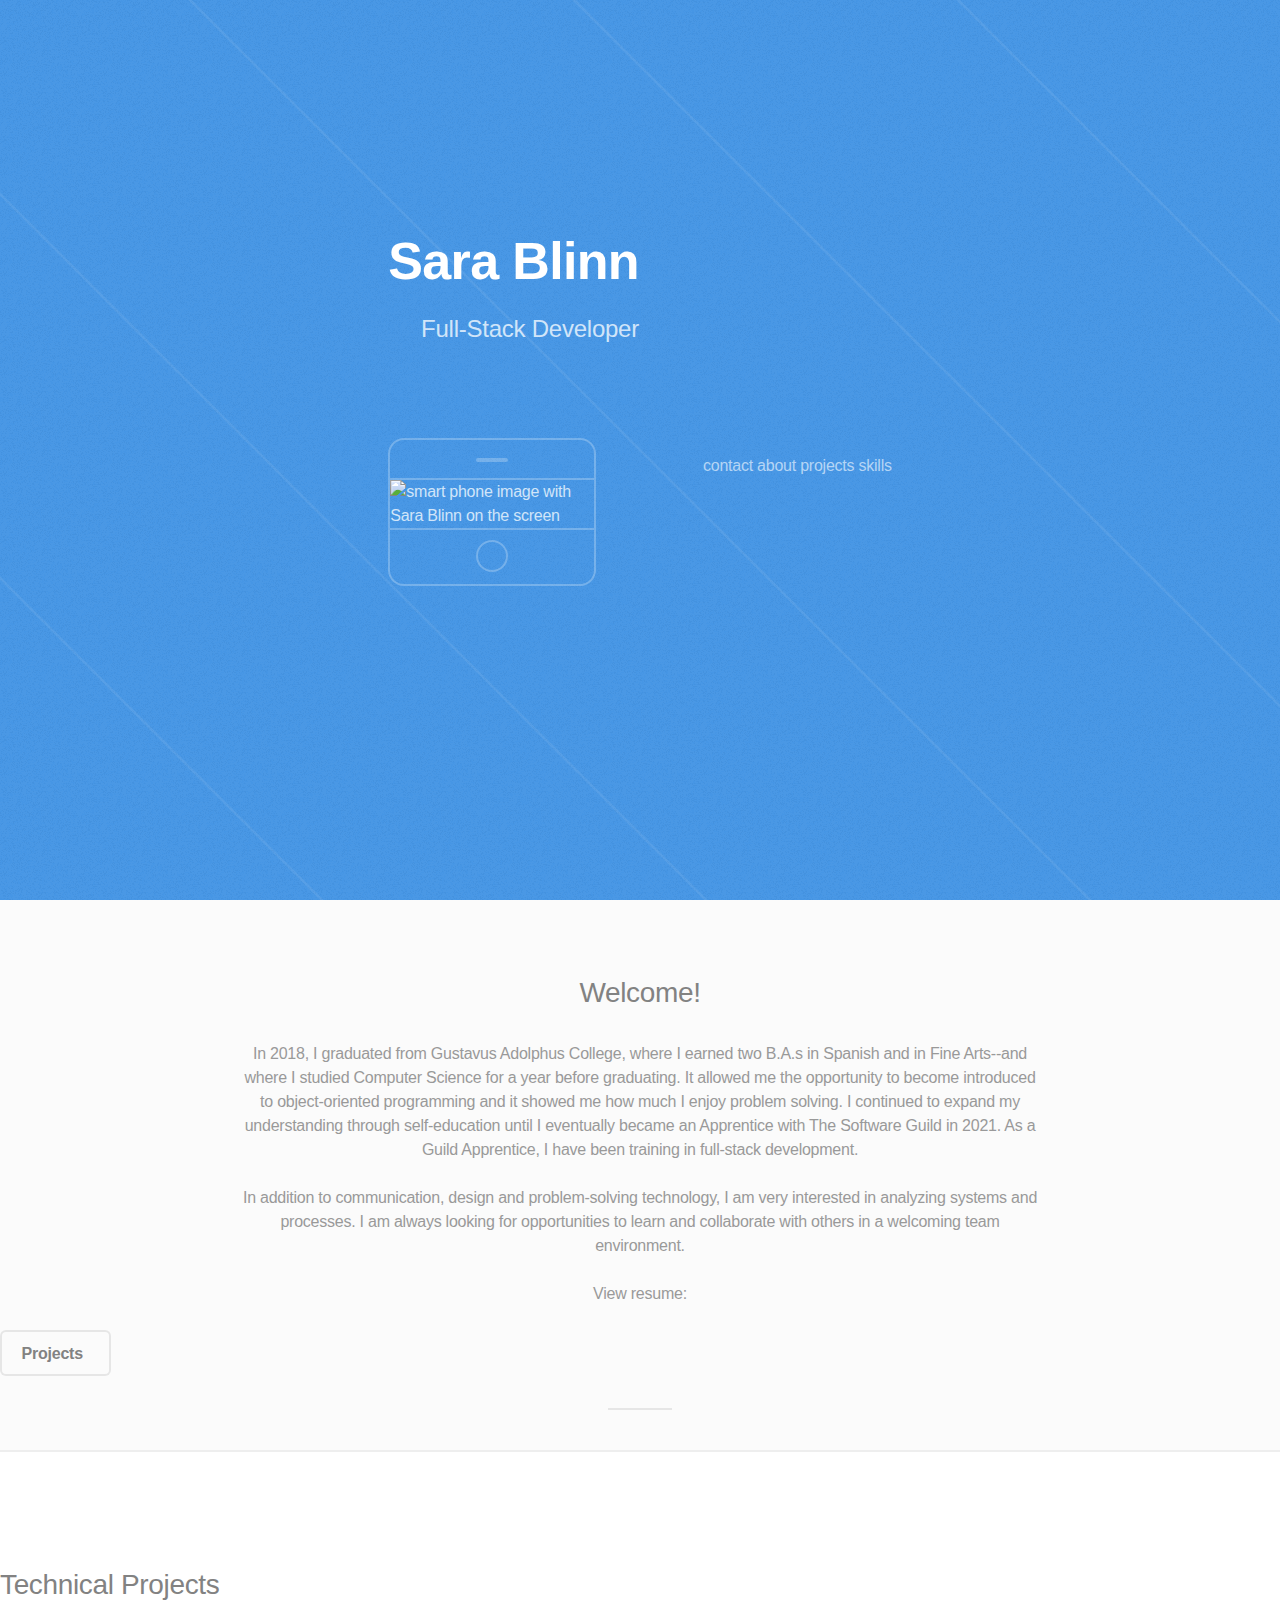
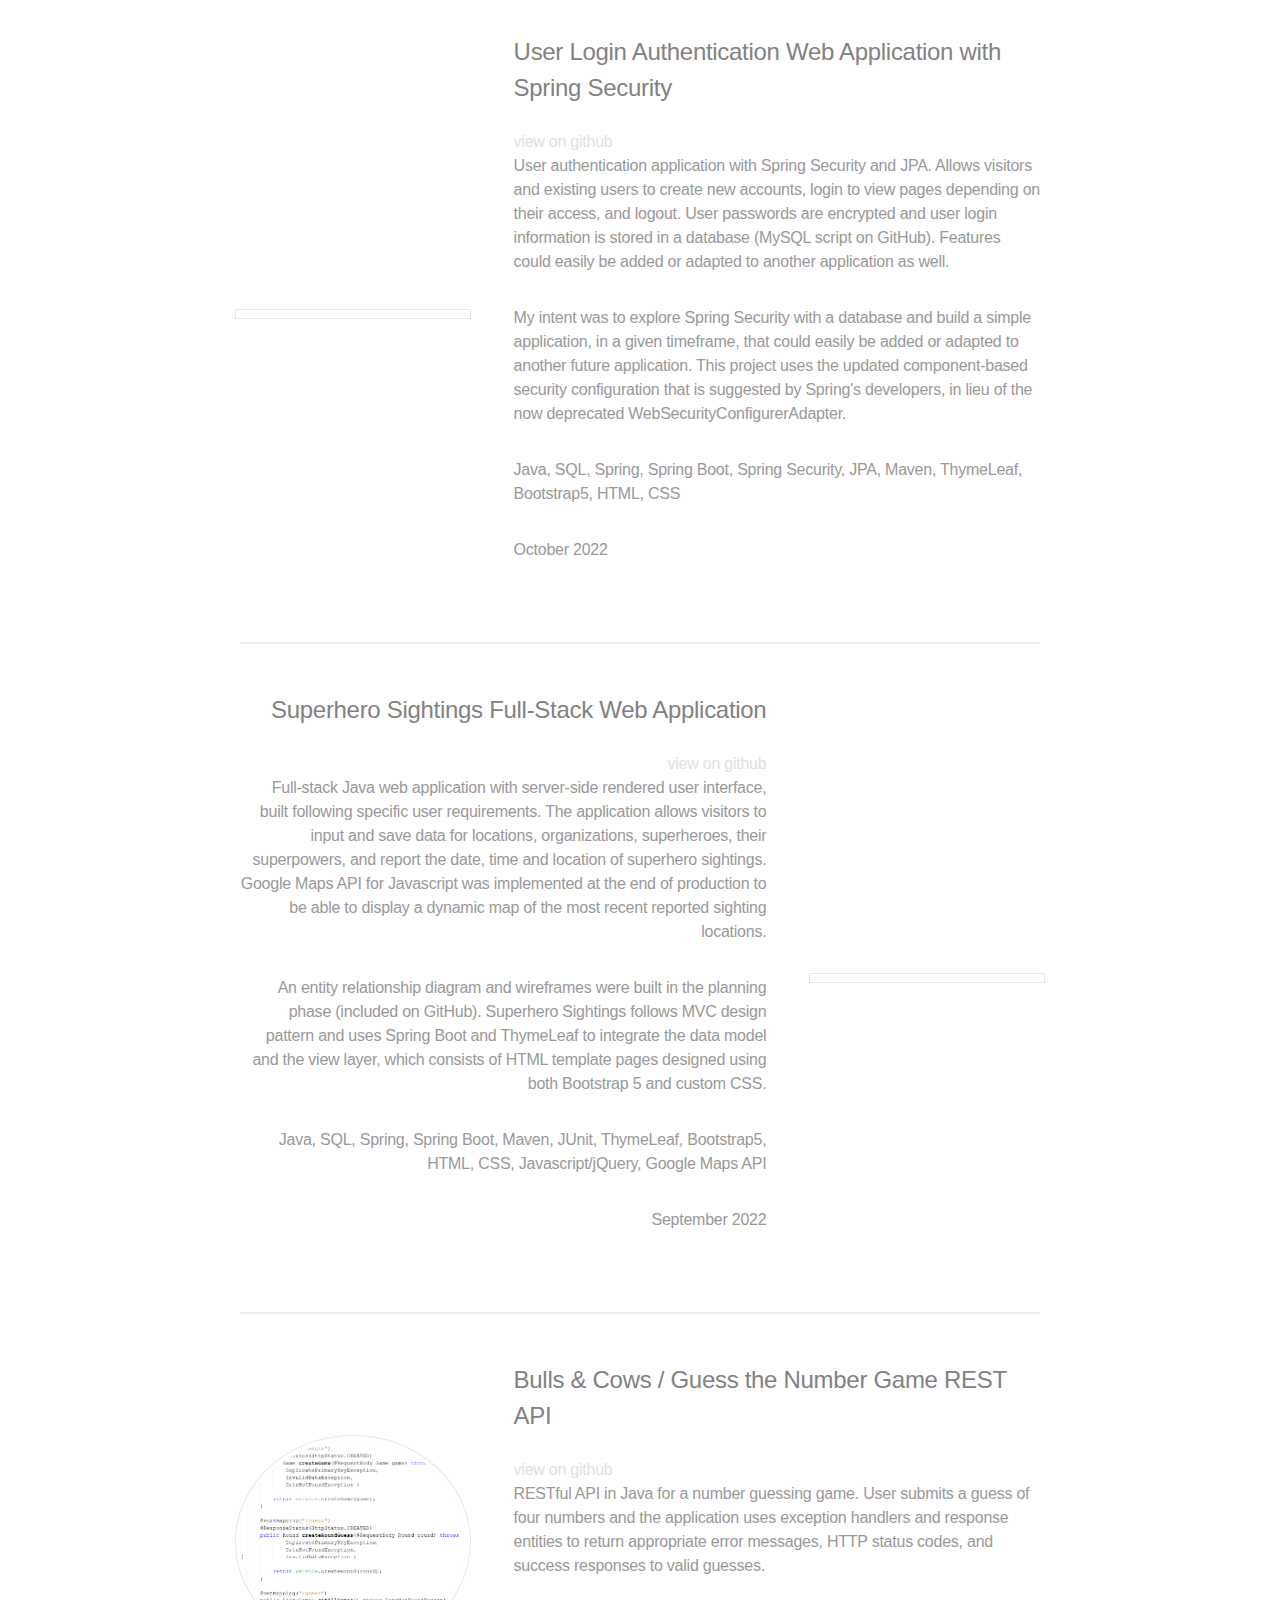
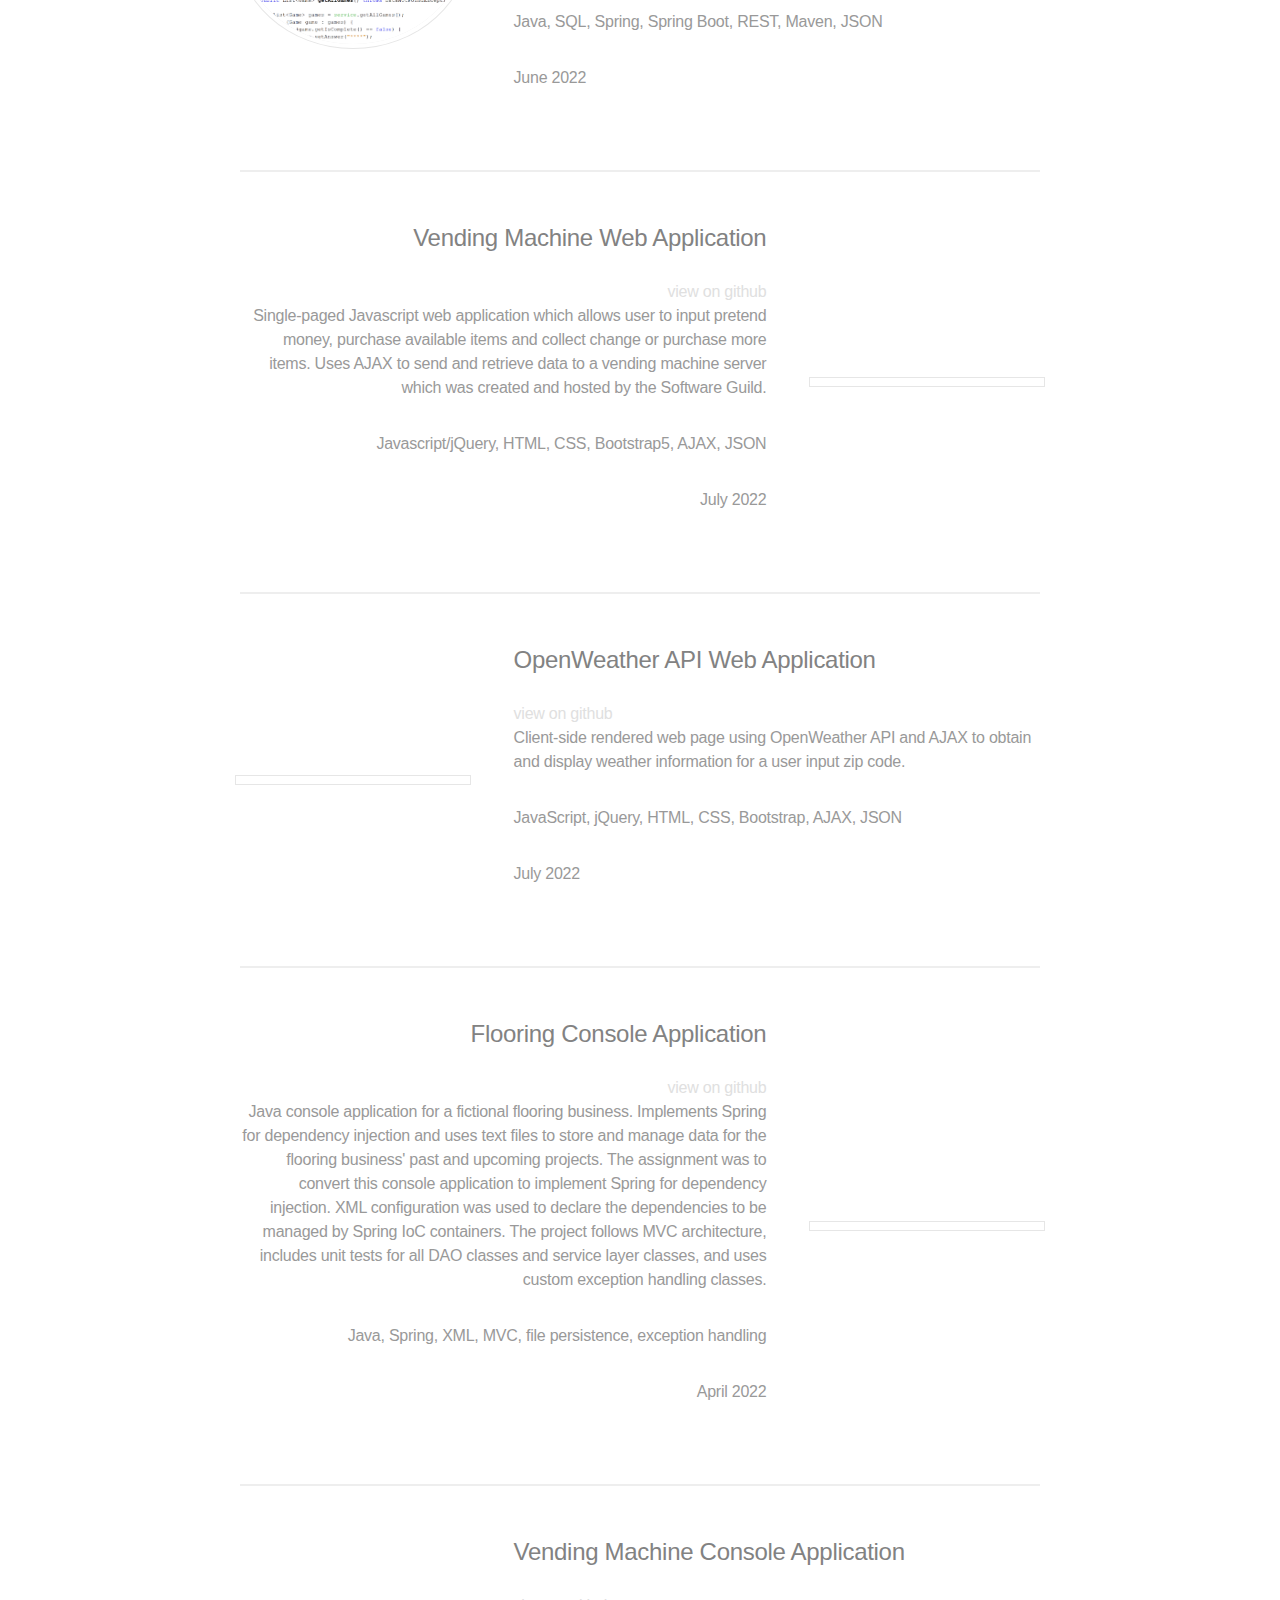
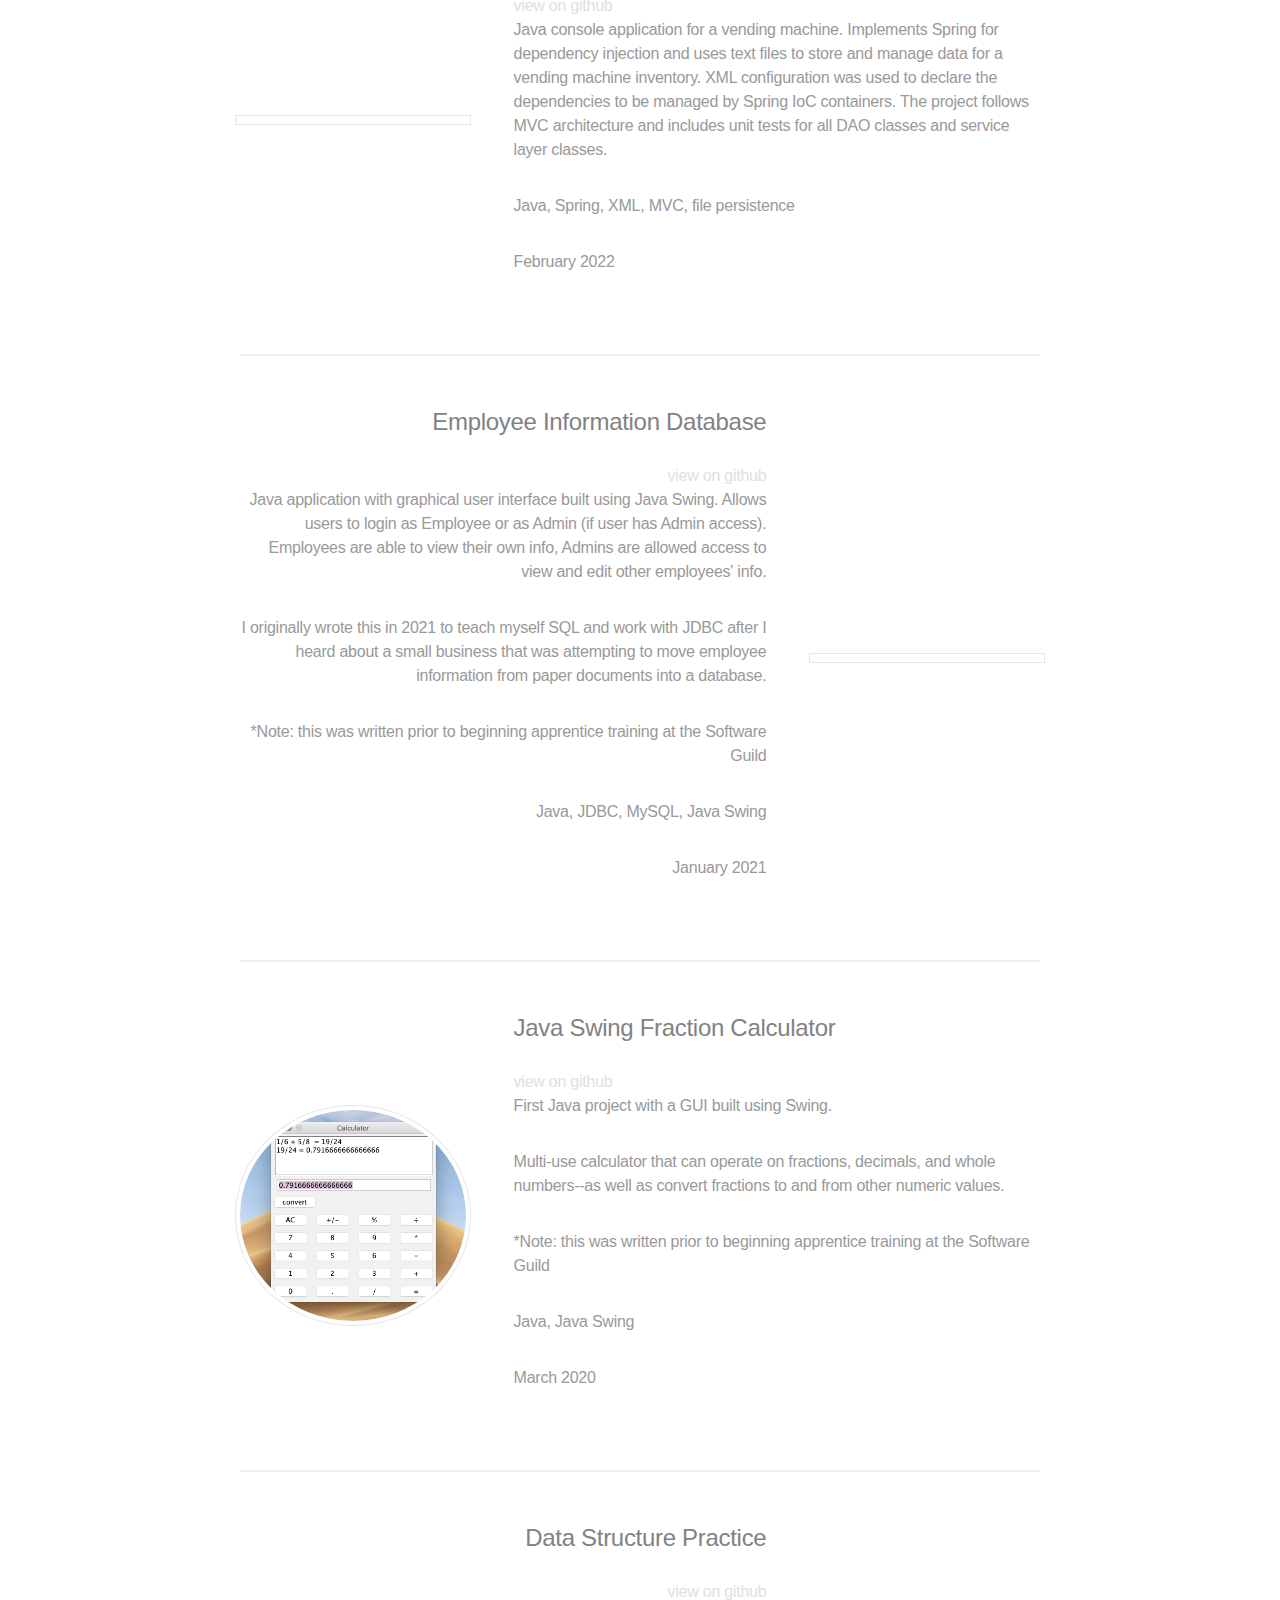
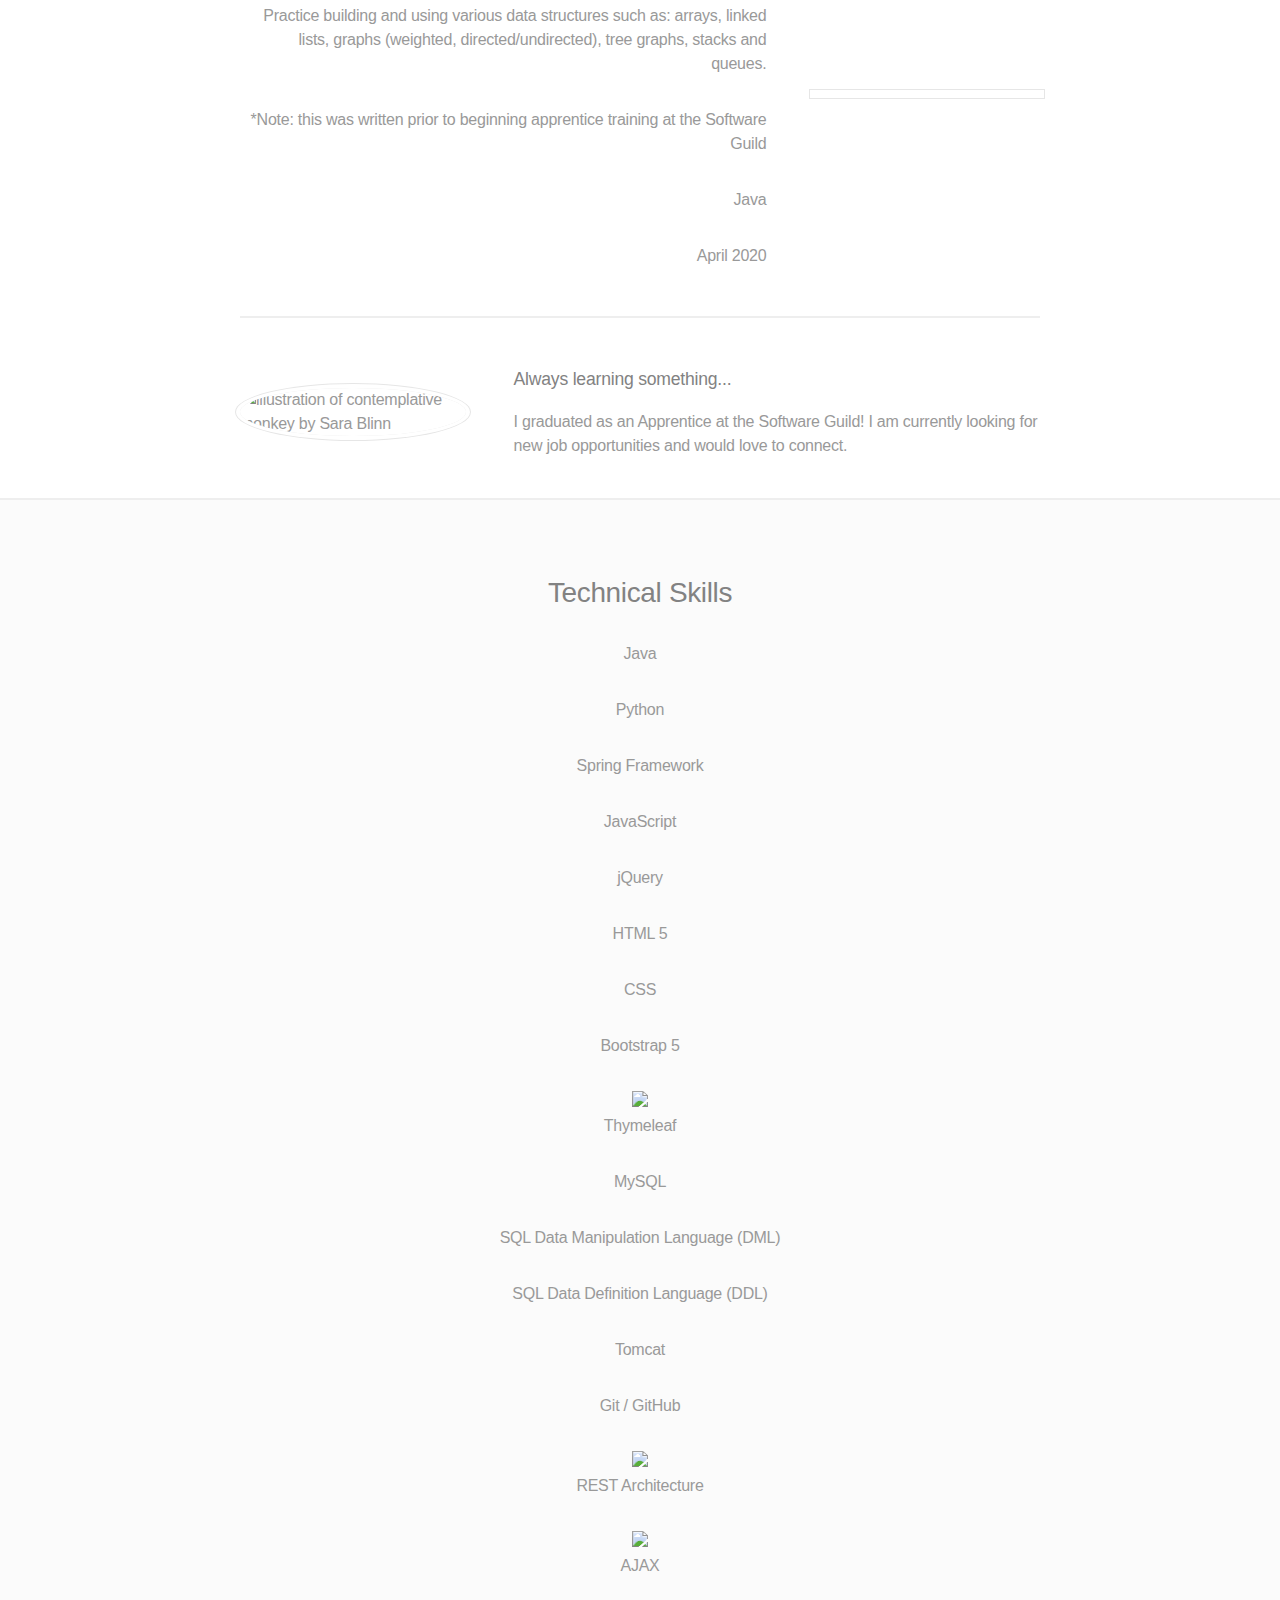
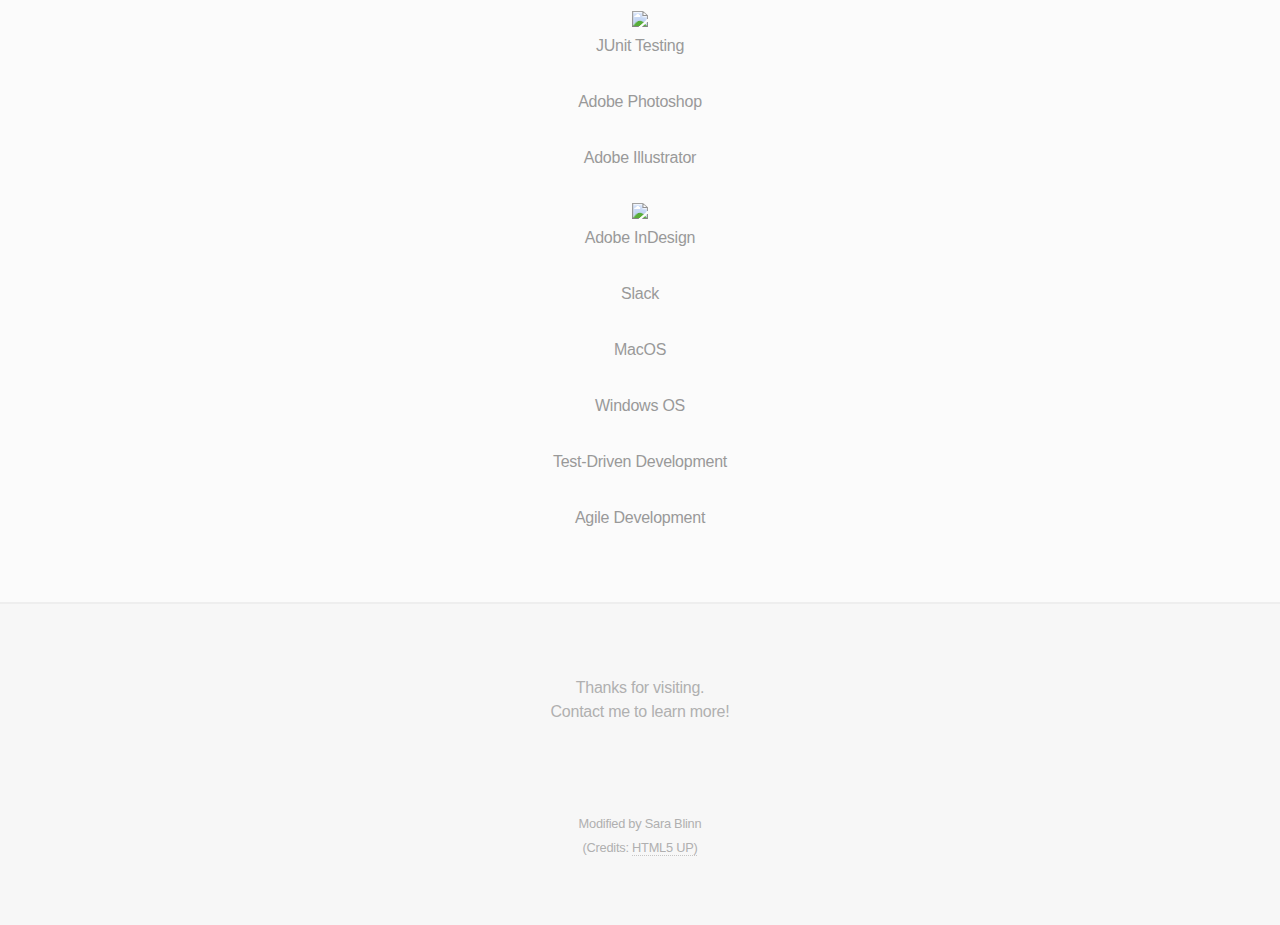
==== commit 33078eb4: "Update index.html" ====
--- a/index.html
+++ b/index.html
@@ -99,6 +99,12 @@
 			</p>
 		</div>
 
+		<div class="pt-4 pb-5">
+			<p>View resume:</p>
+			<a href="assets/files/Blinn_Resume_11_22_Online.pdf" 
+				class="resume-icon fa-regular fa-folder-open"></a>
+		</div>
+
 		<ul class="actions">
 			<li>
 				<a href="#projects" class="button icon solid fa-chevron-down ">Projects</a>
@@ -106,9 +112,6 @@
 		</ul>
 
 	</section>
-
-	
-
 
 	<!-- Spotlight One -->
 	<section id="projects" class="wrapper">
@@ -486,19 +489,12 @@
 		</div>
 	</section>
 
-	<!-- Skills -->
-	<section id="resume" class="wrapper style2 special major pb-5">
-		<div>
-			<p>view resume:</p>
-			<a href="assets/files/Online_Blinn_Resume_10_22.pdf" 
-				class="resume-icon fa-regular fa-folder-open"></a>
-		</div>
-	</section>
+
 
 	<!-- Footer -->
 	<footer id="footer" class="">
 		<p>
-			Thanks for viewing this page.
+			Thanks for visiting. 
 			<br />
 			Contact me to learn more!
 		</p>
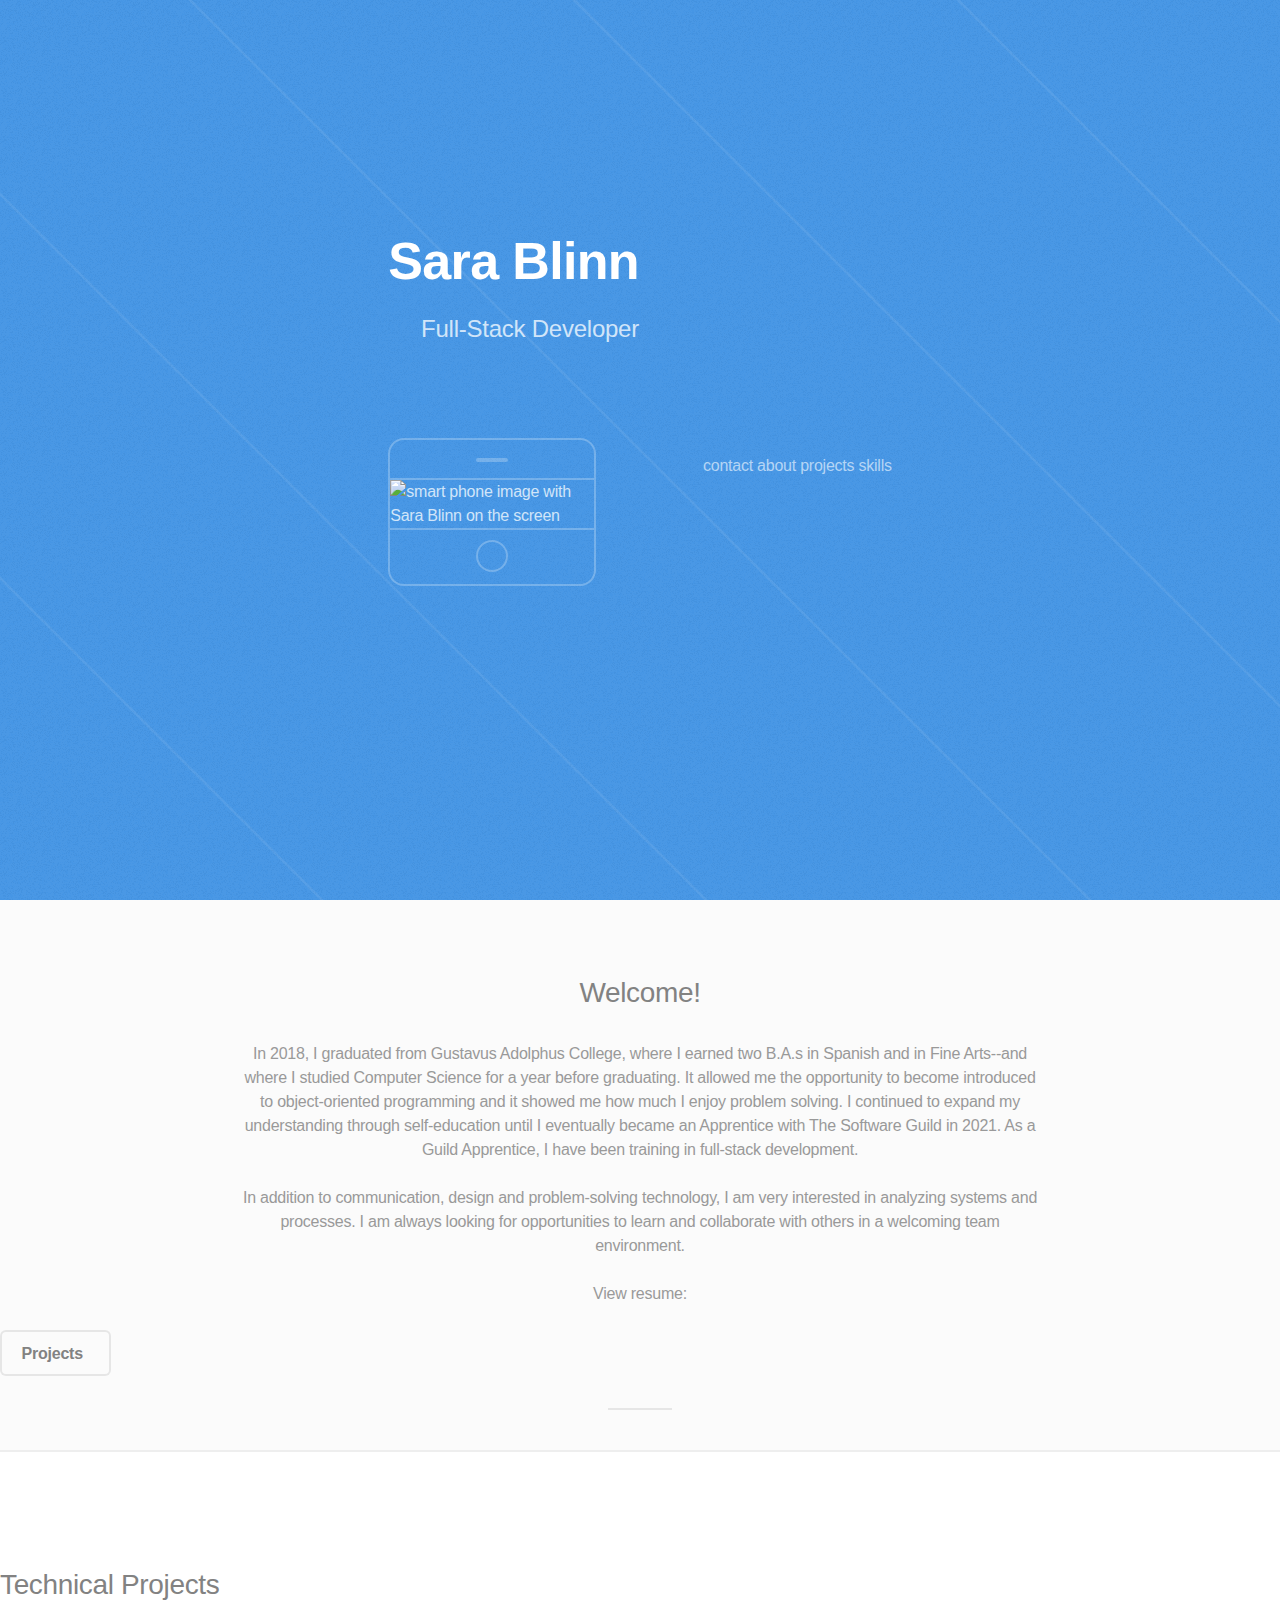
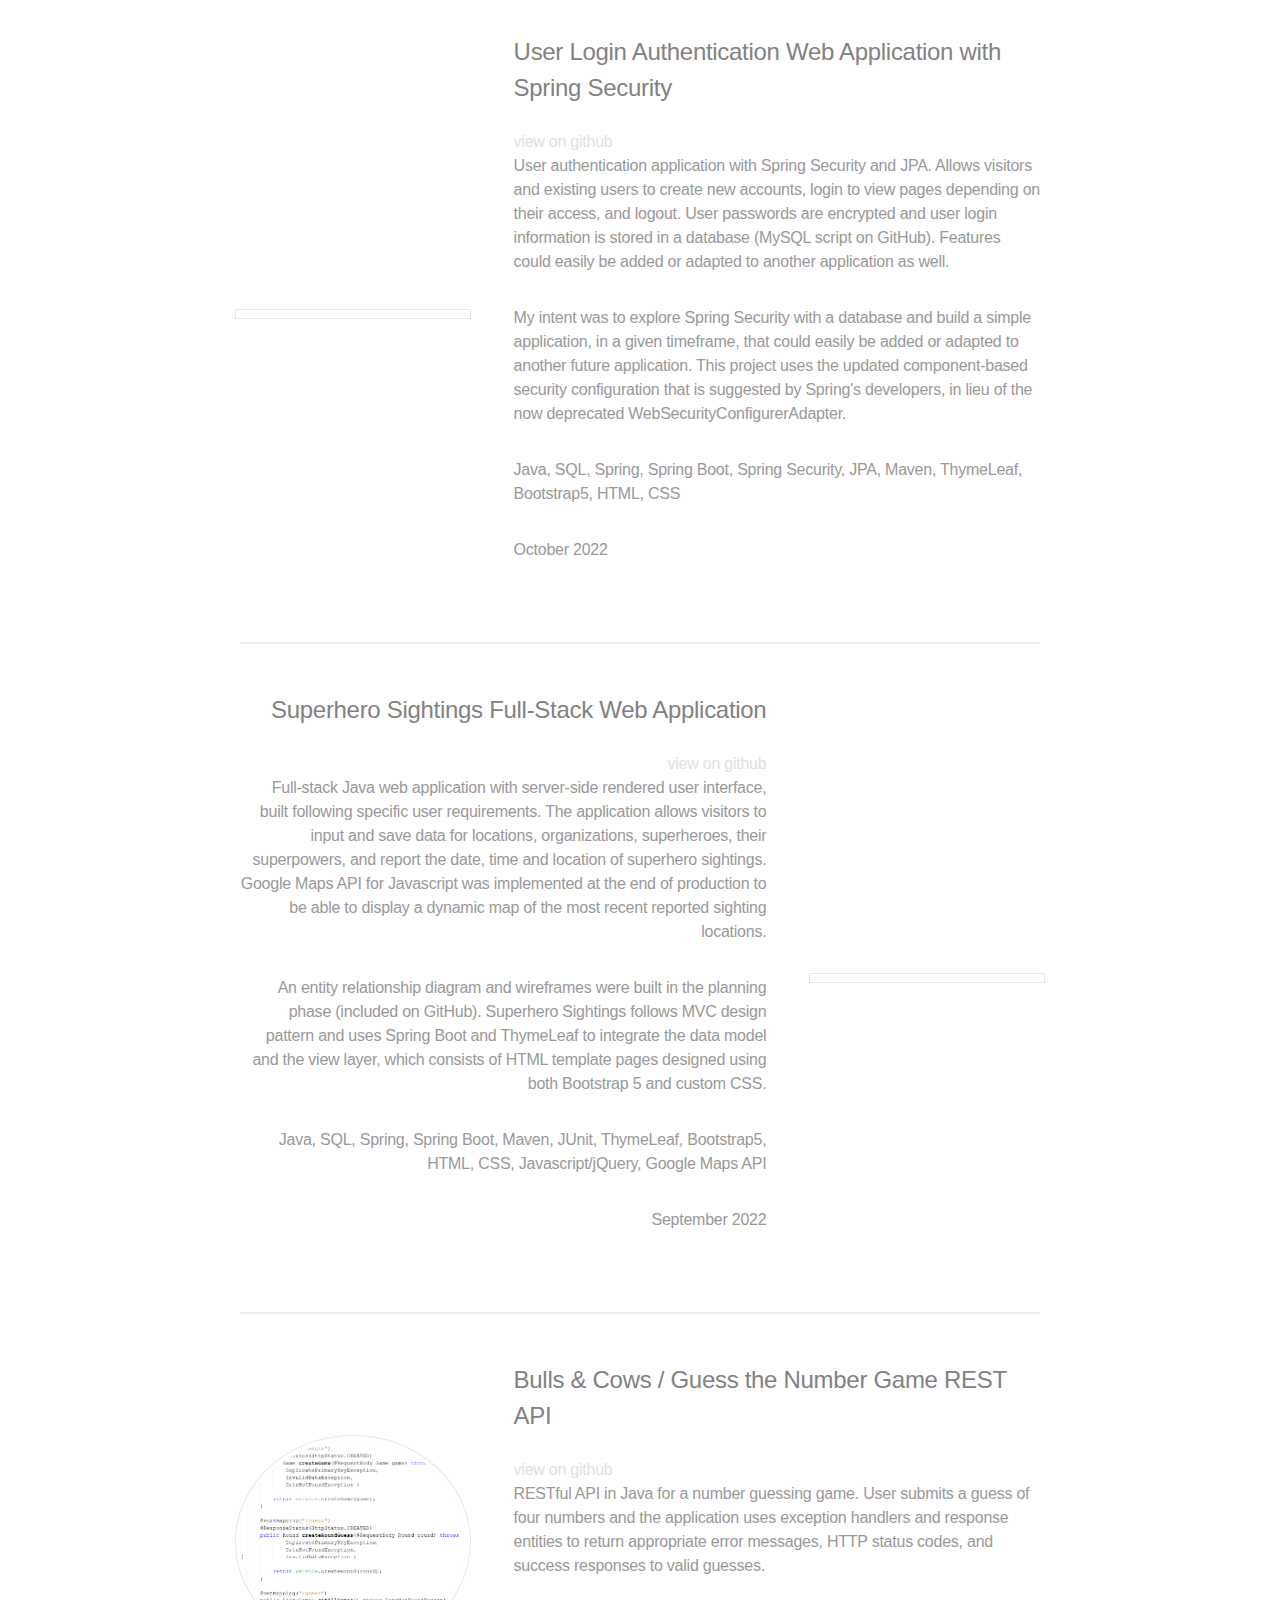
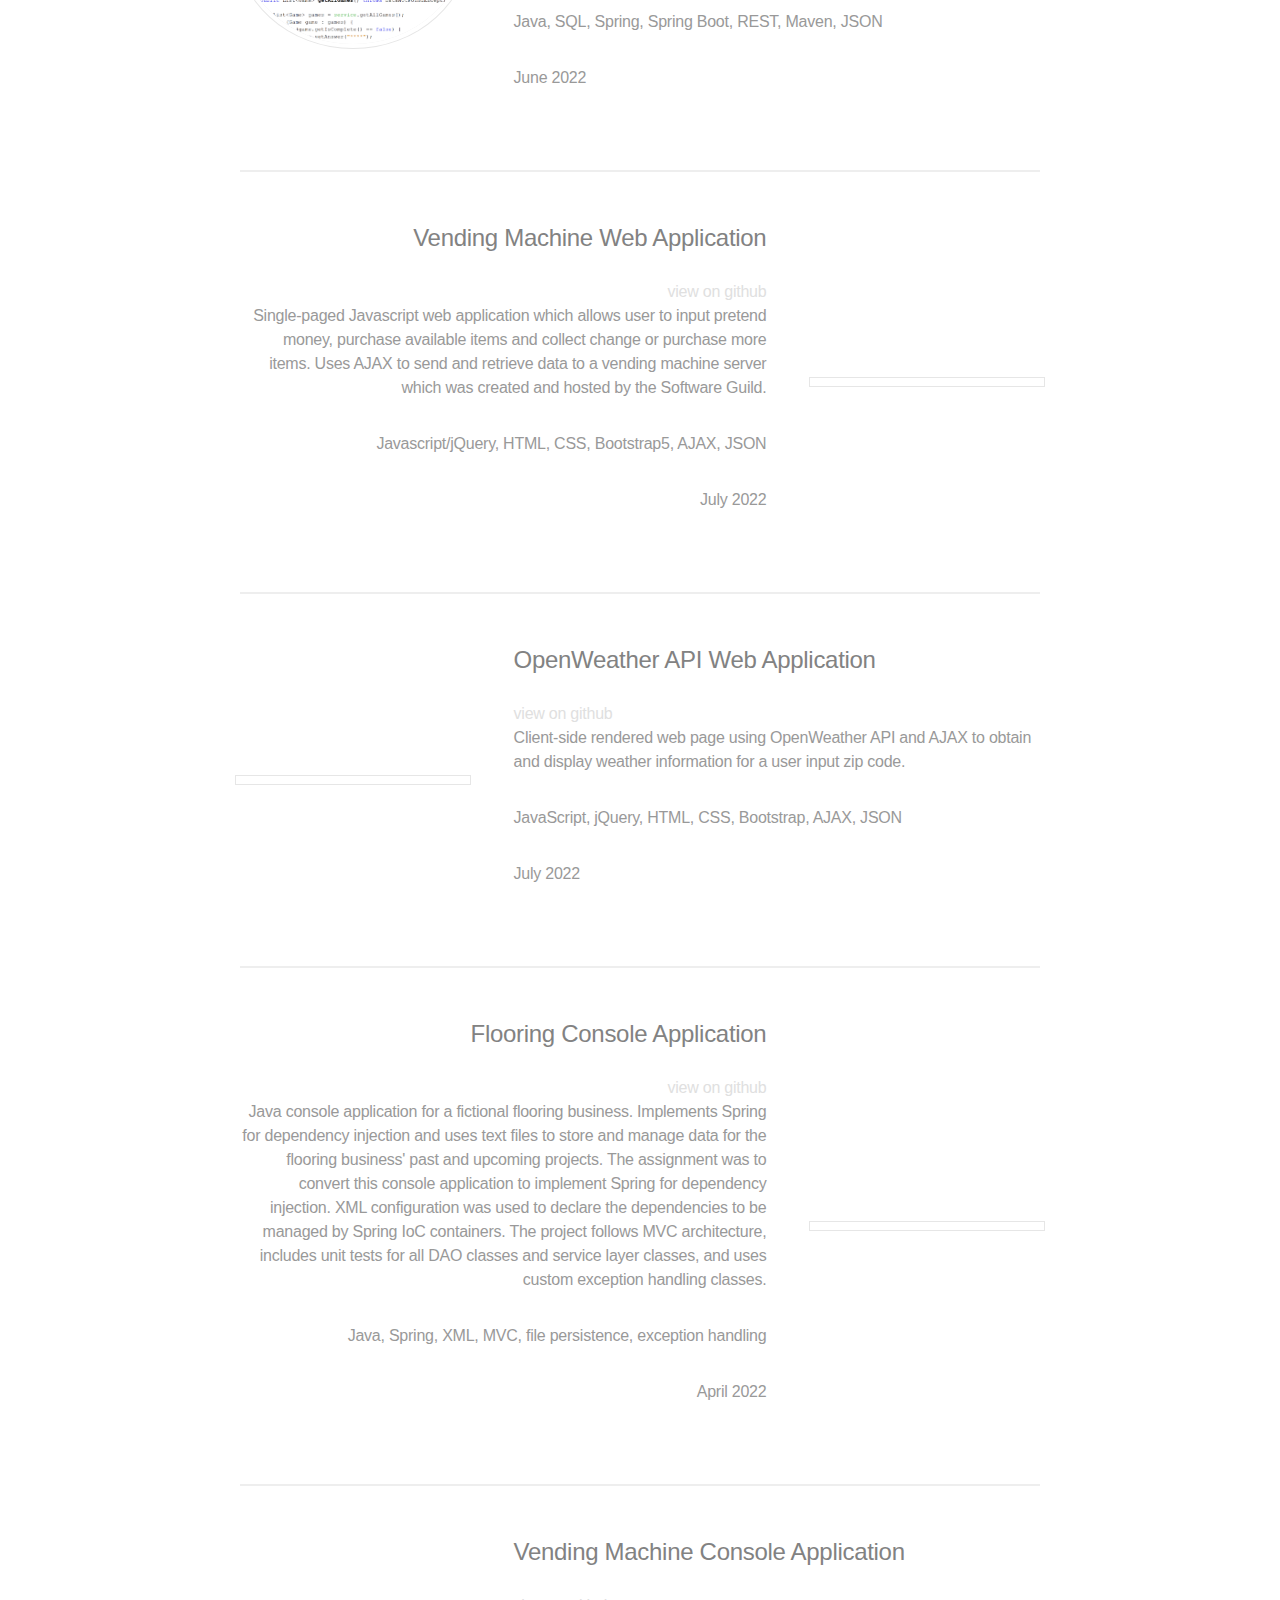
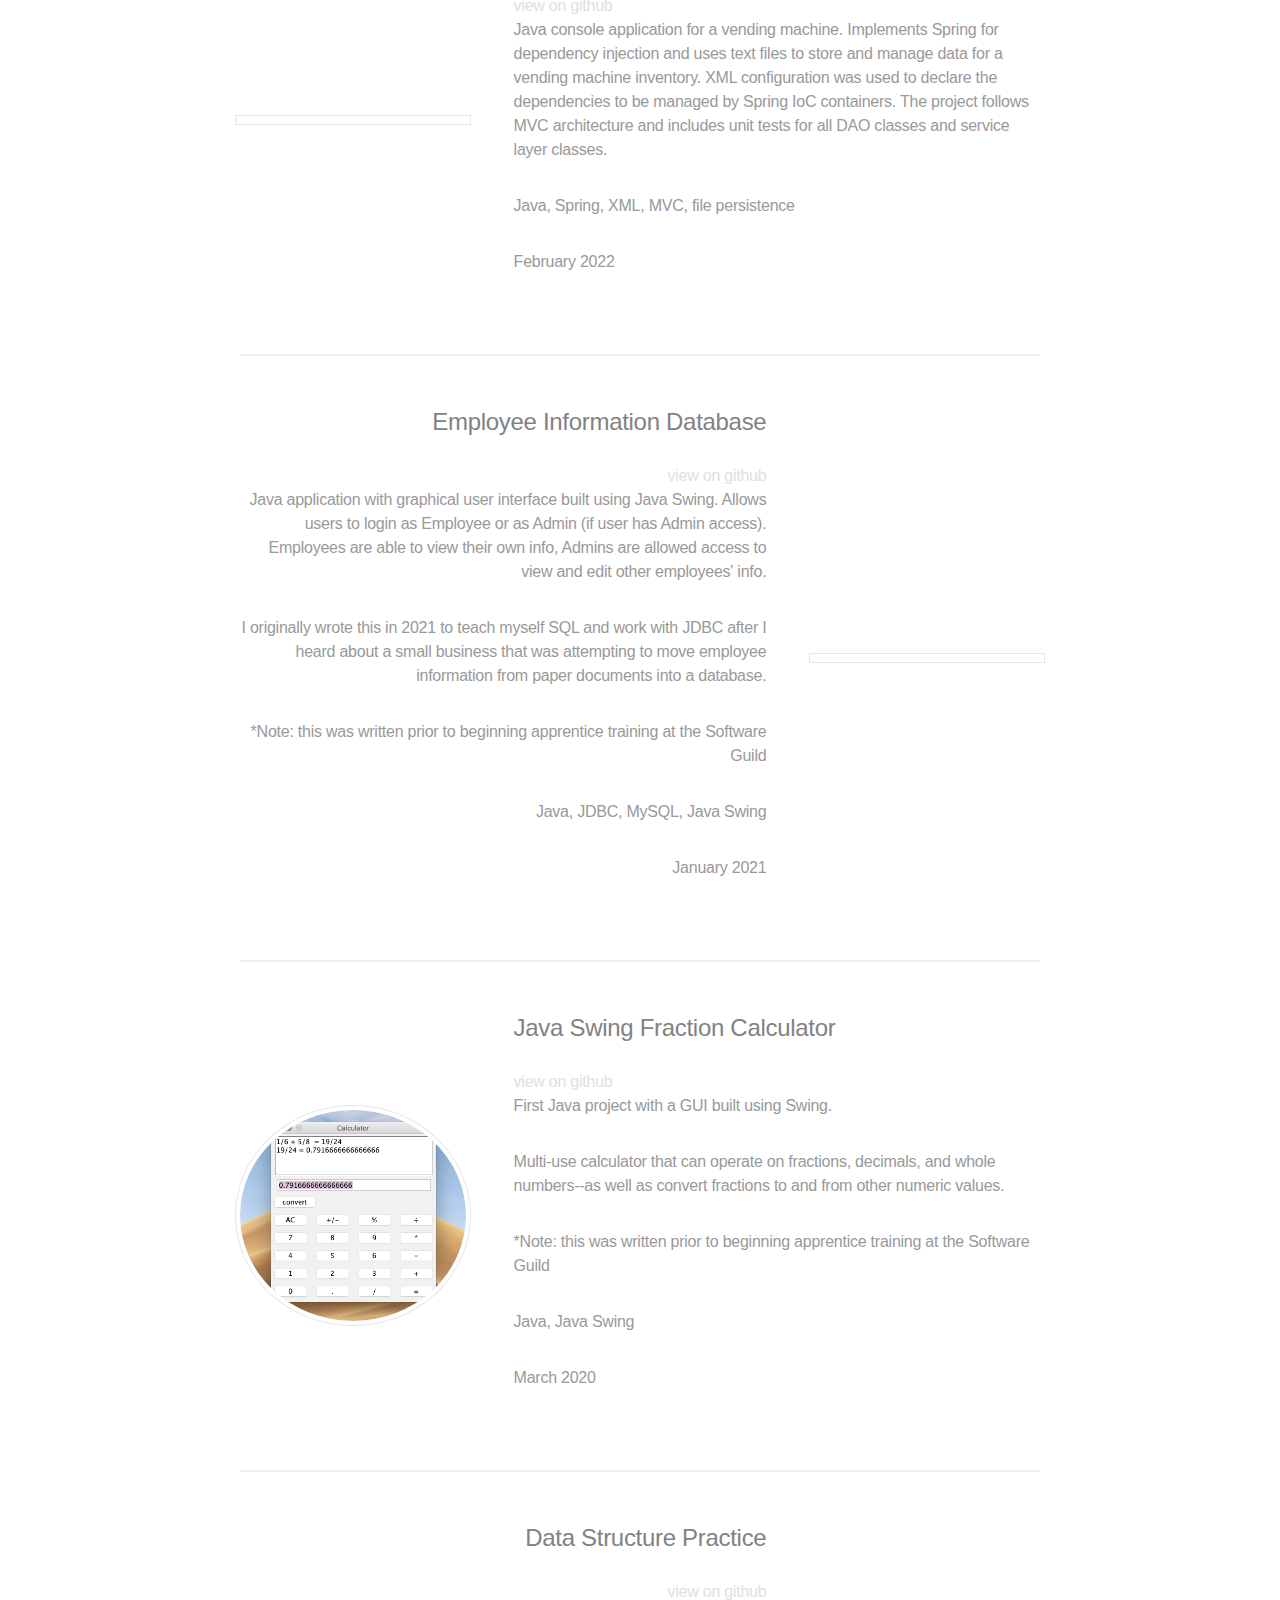
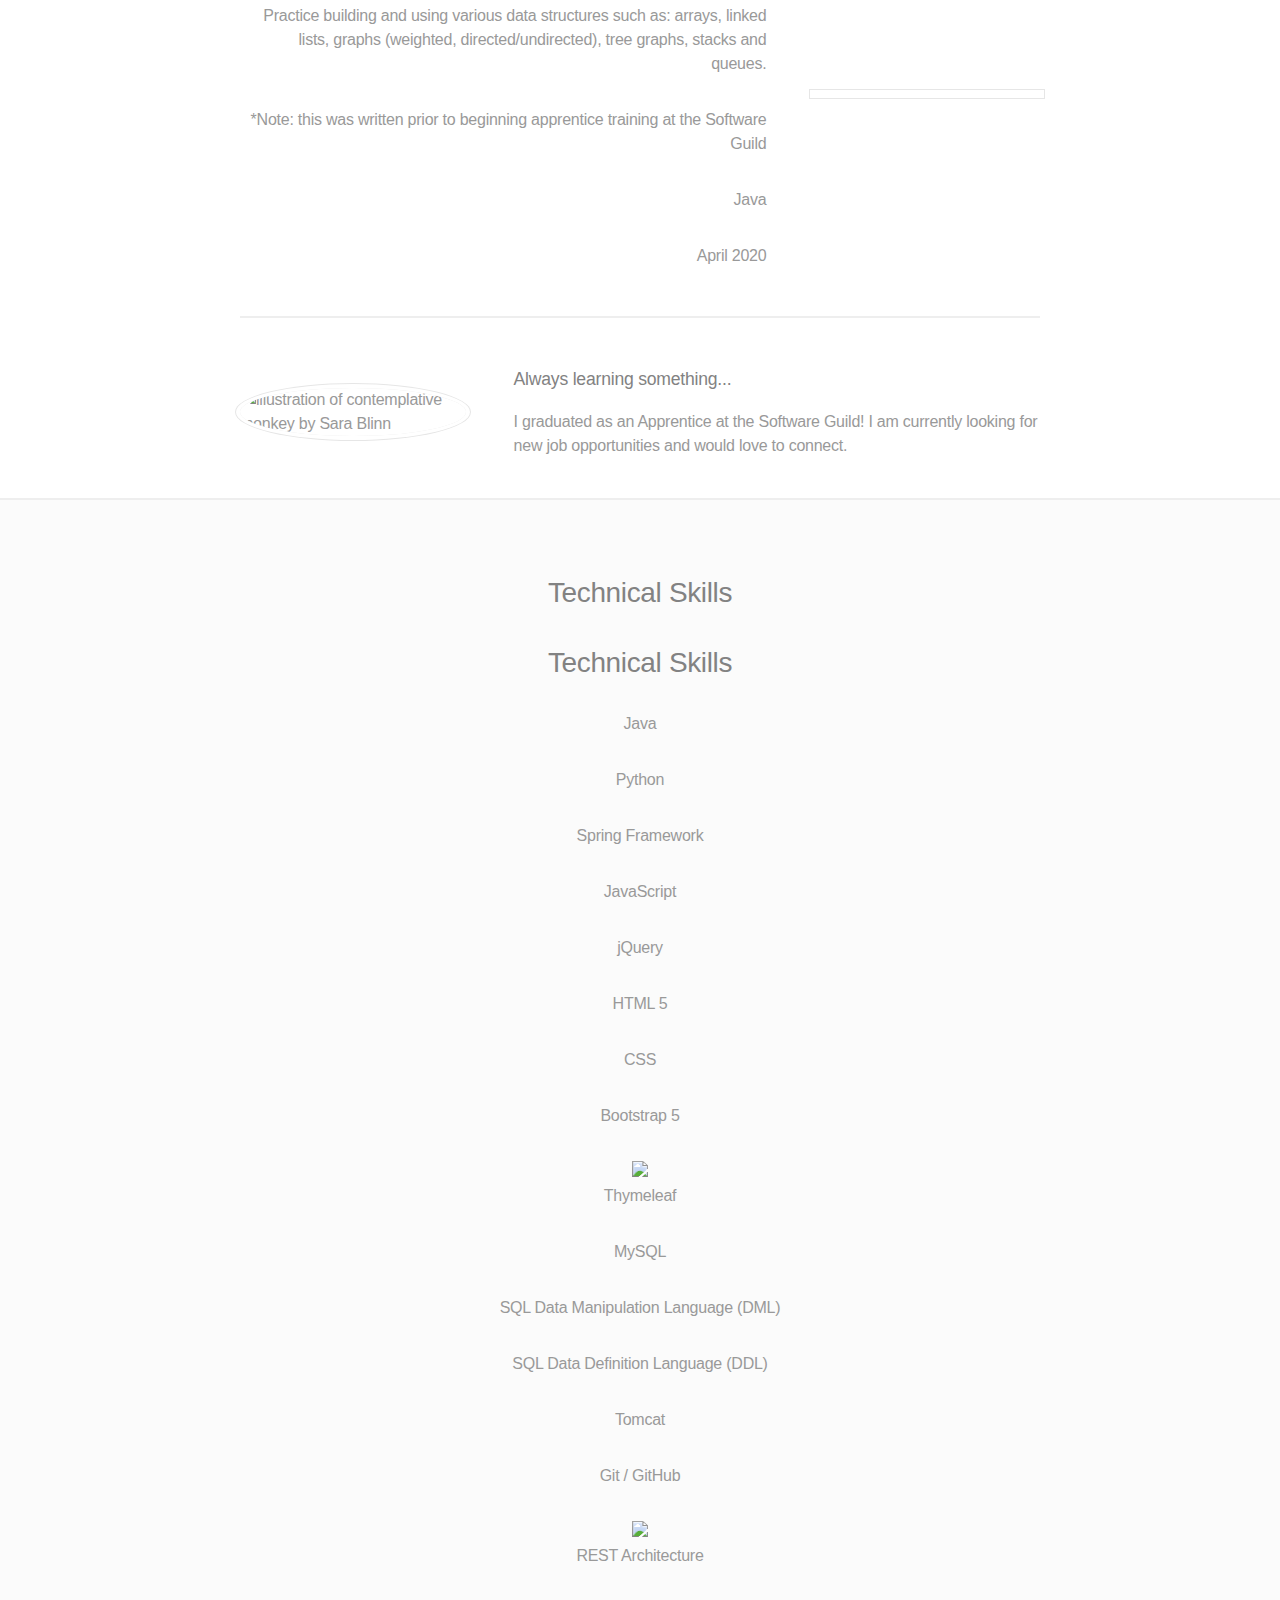
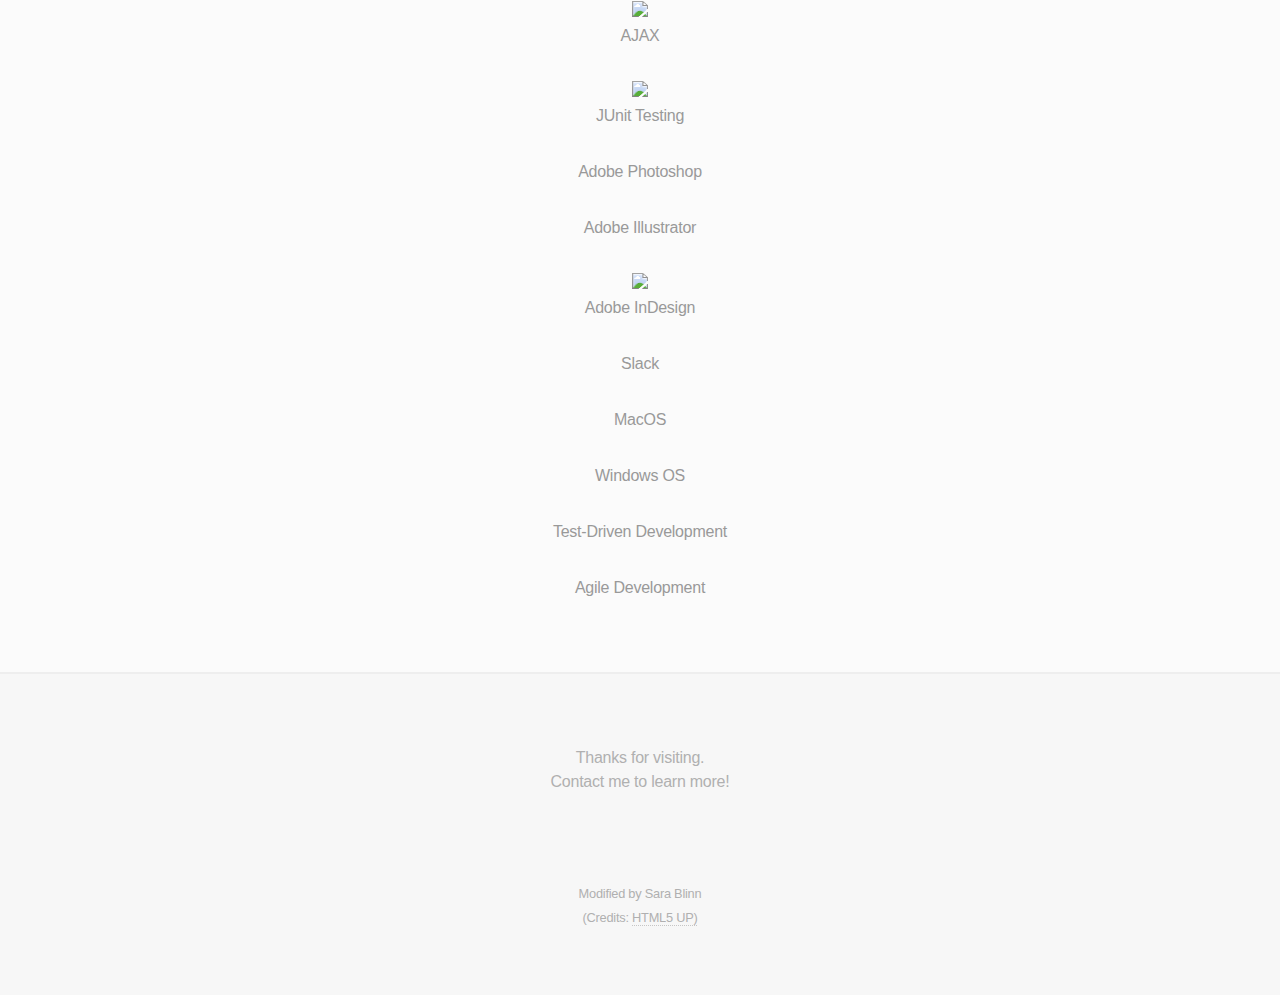
==== commit 5c62af52: "Added badges" ====
--- a/index.html
+++ b/index.html
@@ -379,6 +379,18 @@
 	<!-- Skills -->
 	<section id="skills" class="wrapper style2 special major">
 		<h2 class="pt-5 pb-3">Technical Skills</h2>
+		<div data-iframe-width="150" data-iframe-height="270" 
+			data-share-badge-id="700b0475-4c6f-4cfd-8fcb-2979916e4d89" 
+			data-share-badge-host="https://www.credly.com">
+		</div>
+		<script type="text/javascript" async src="//cdn.credly.com/assets/utilities/embed.js"></script>
+		<div data-iframe-width="150" data-iframe-height="270" 
+			data-share-badge-id="bbd4b0be-bcbe-4de5-a225-d3078fff11b2" 
+			data-share-badge-host="https://www.credly.com">
+		</div>
+		<script type="text/javascript" async src="//cdn.credly.com/assets/utilities/embed.js"></script>
+		
+		<h2 class="pt-5 pb-3">Technical Skills</h2>
 		<div class="container-fluid w-75">
 			<div class="skill-grid">
 				<div>
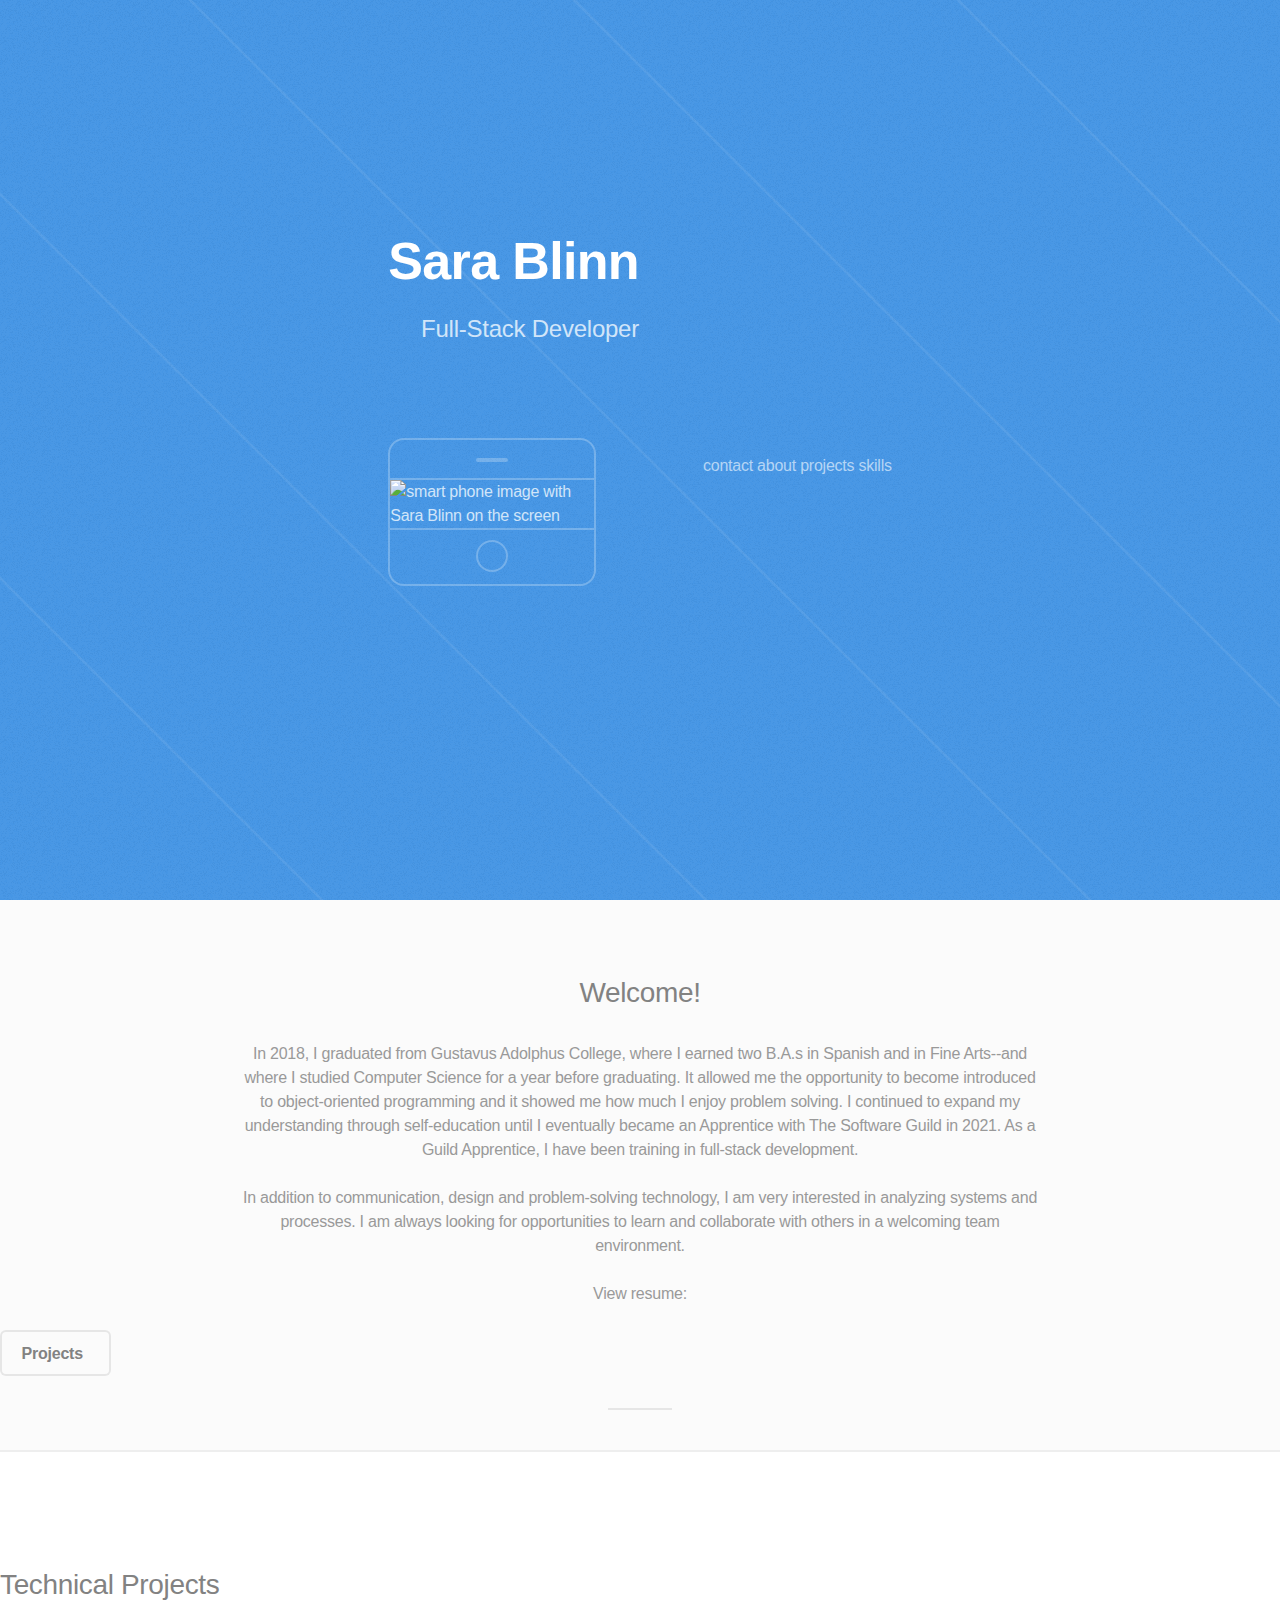
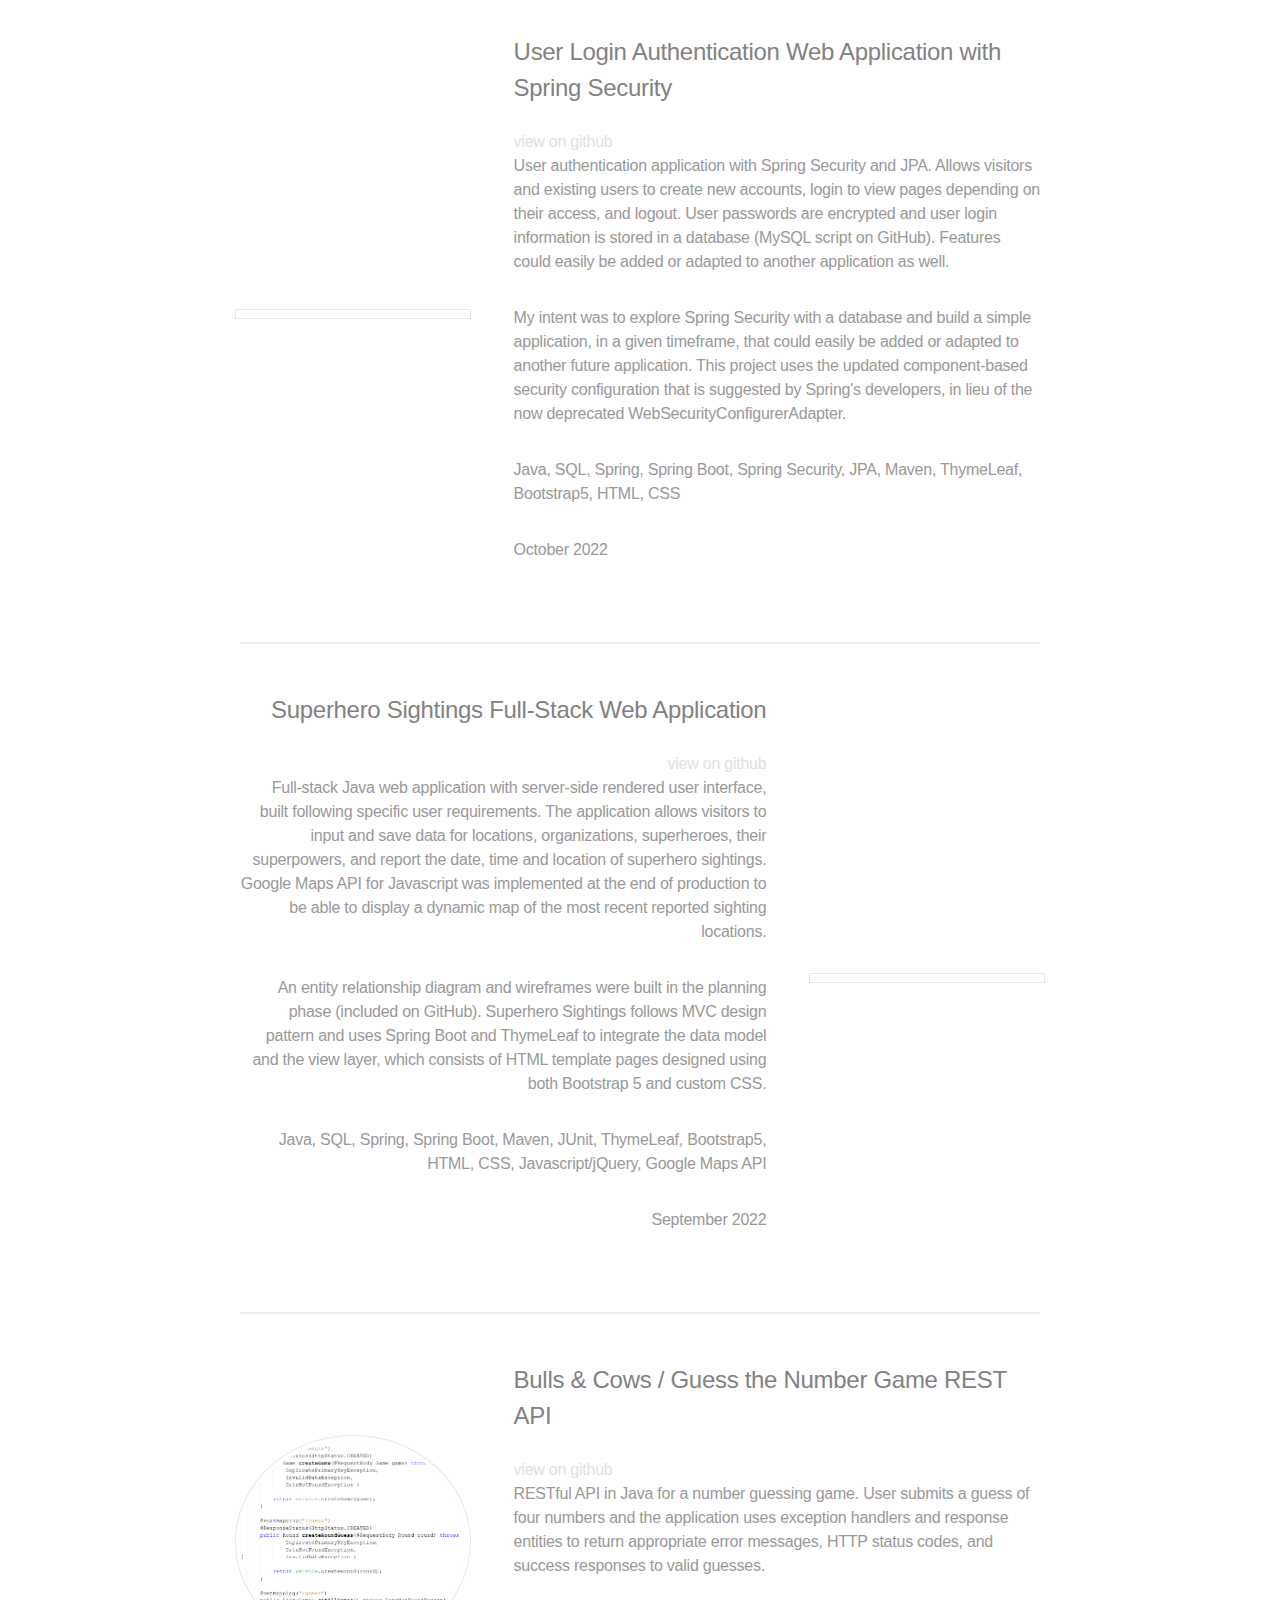
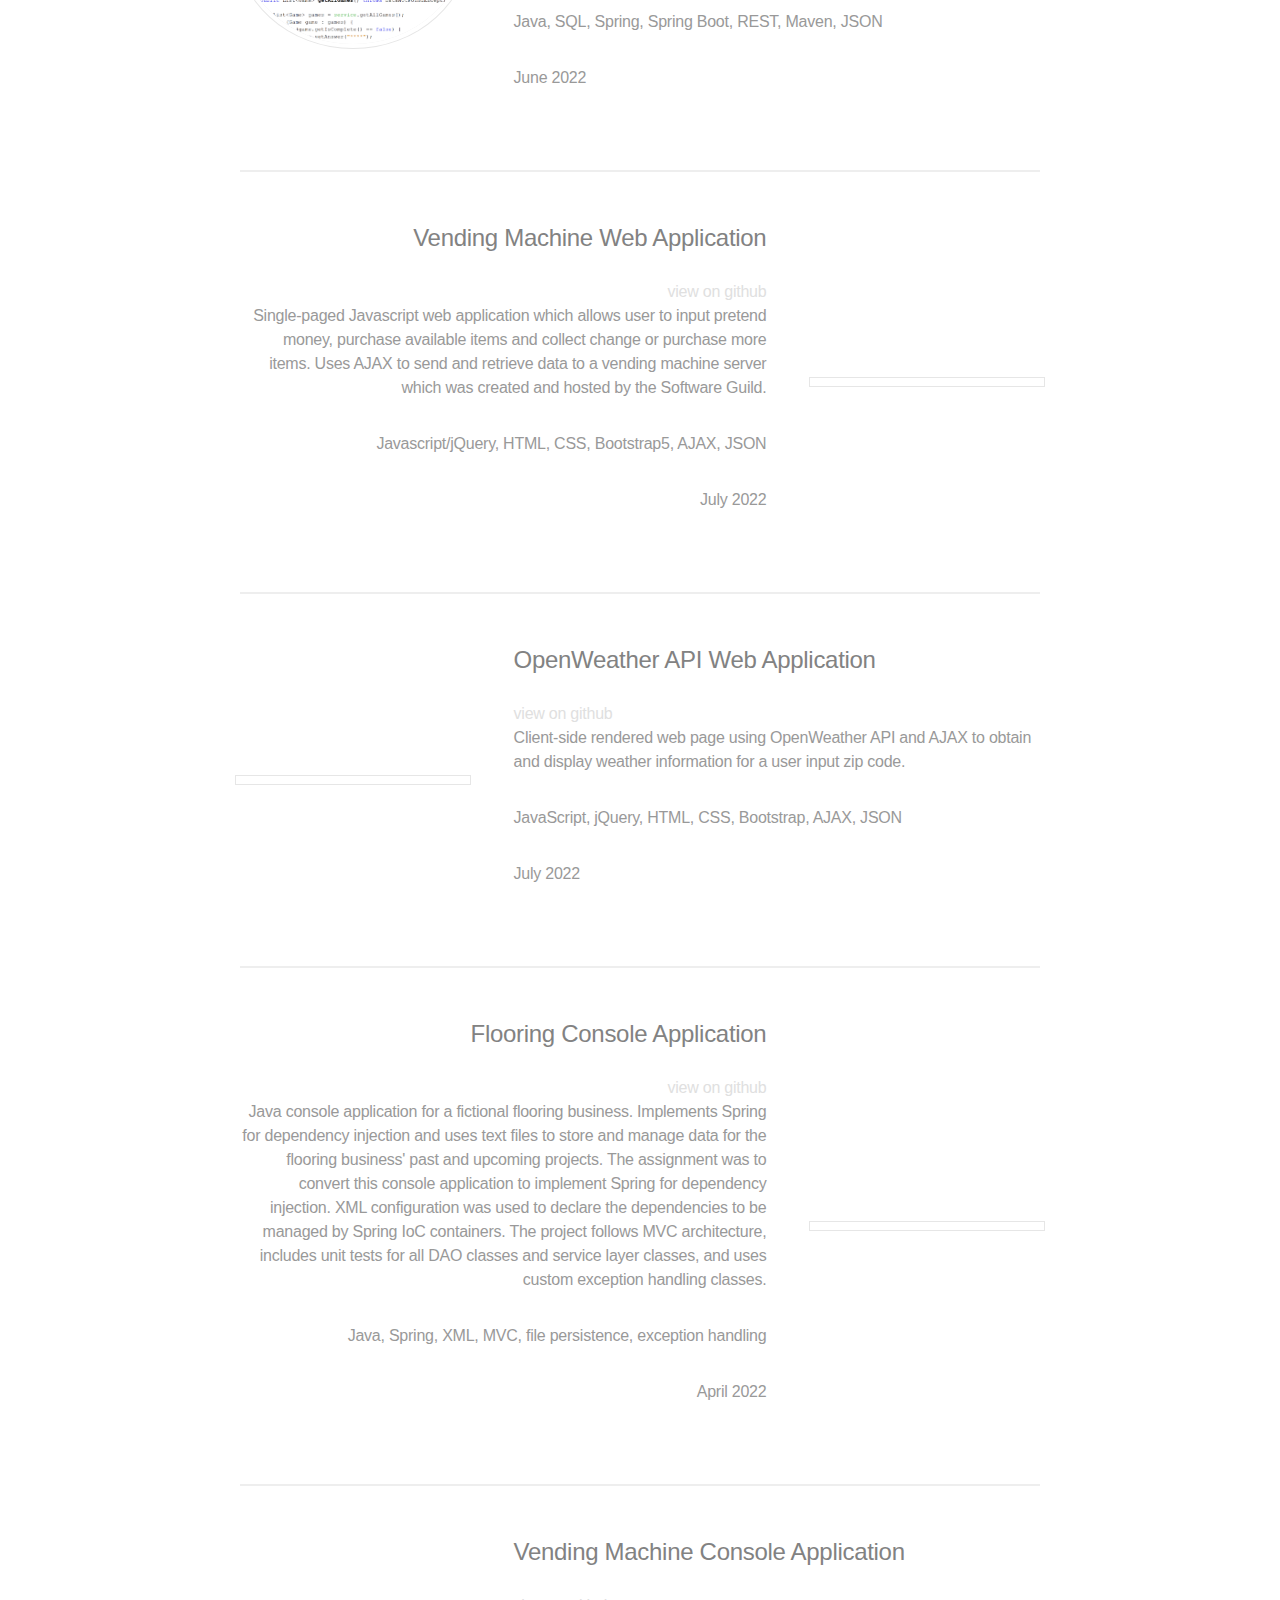
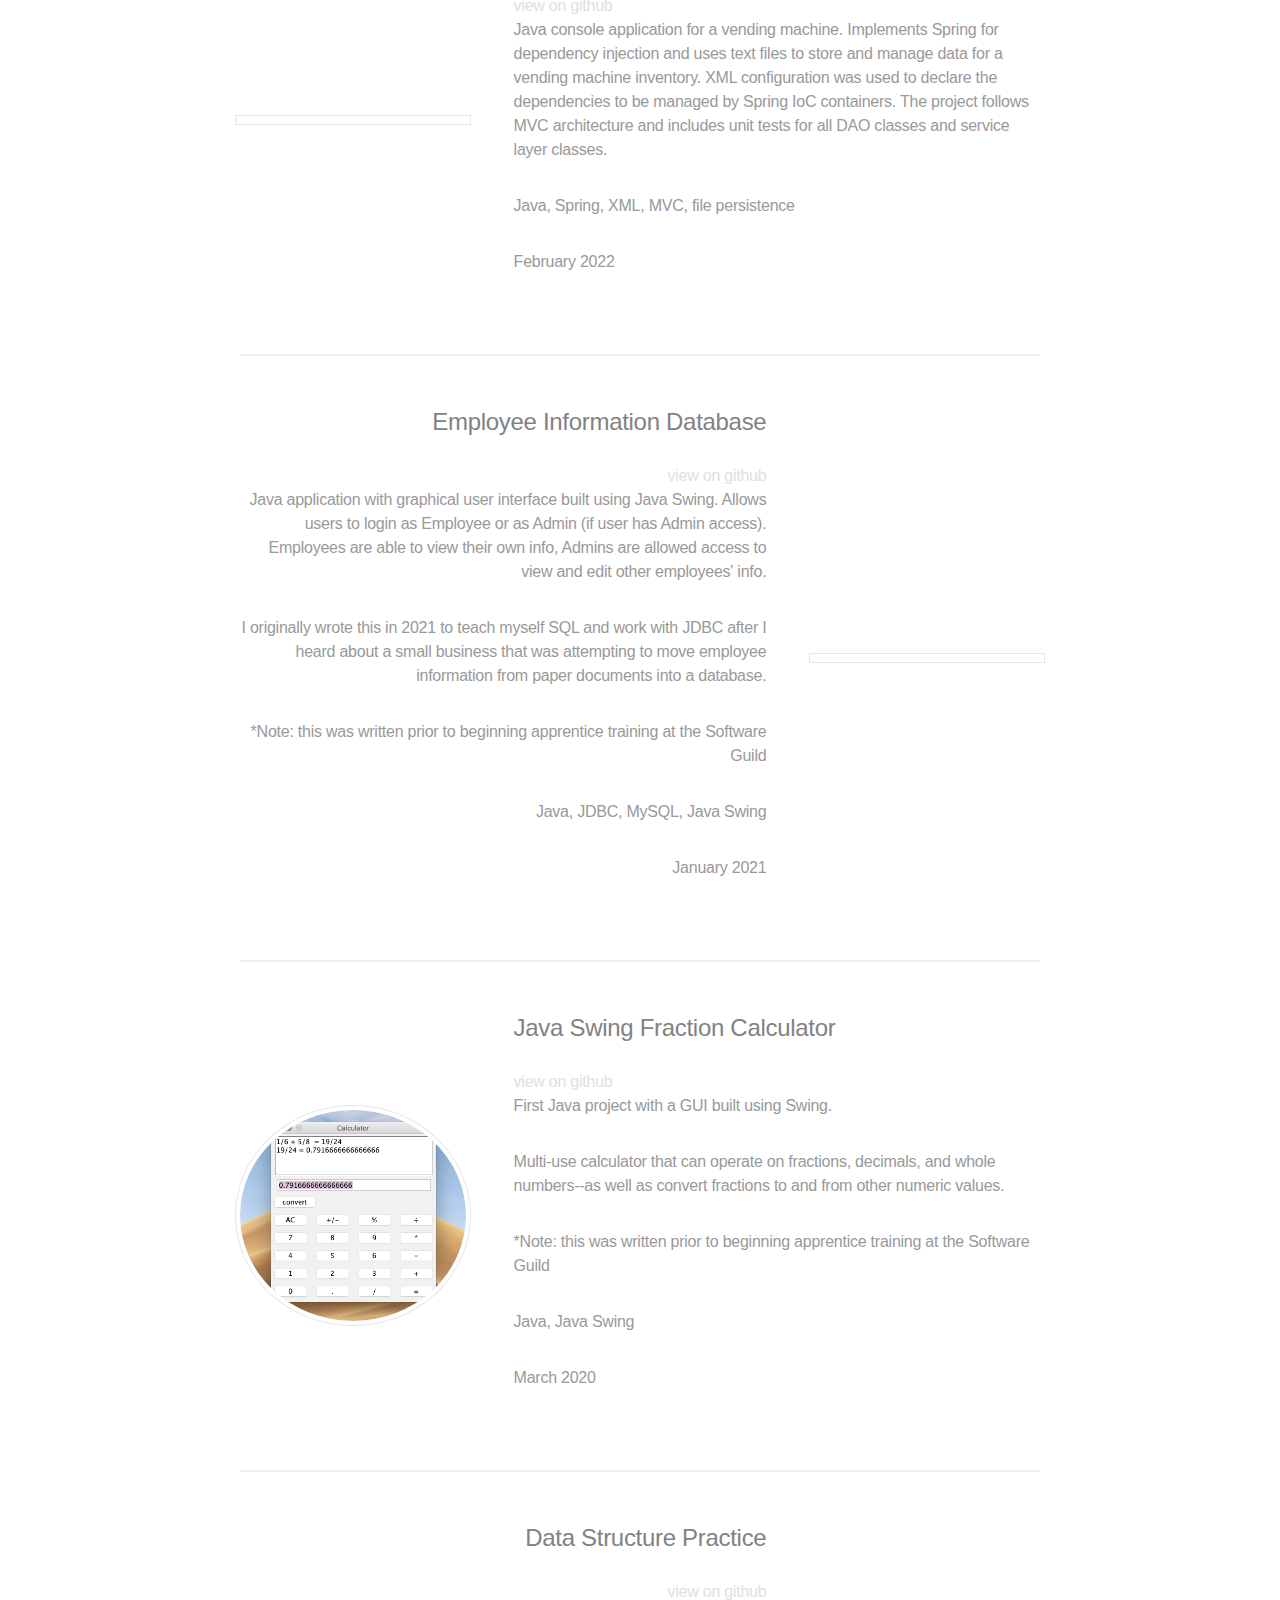
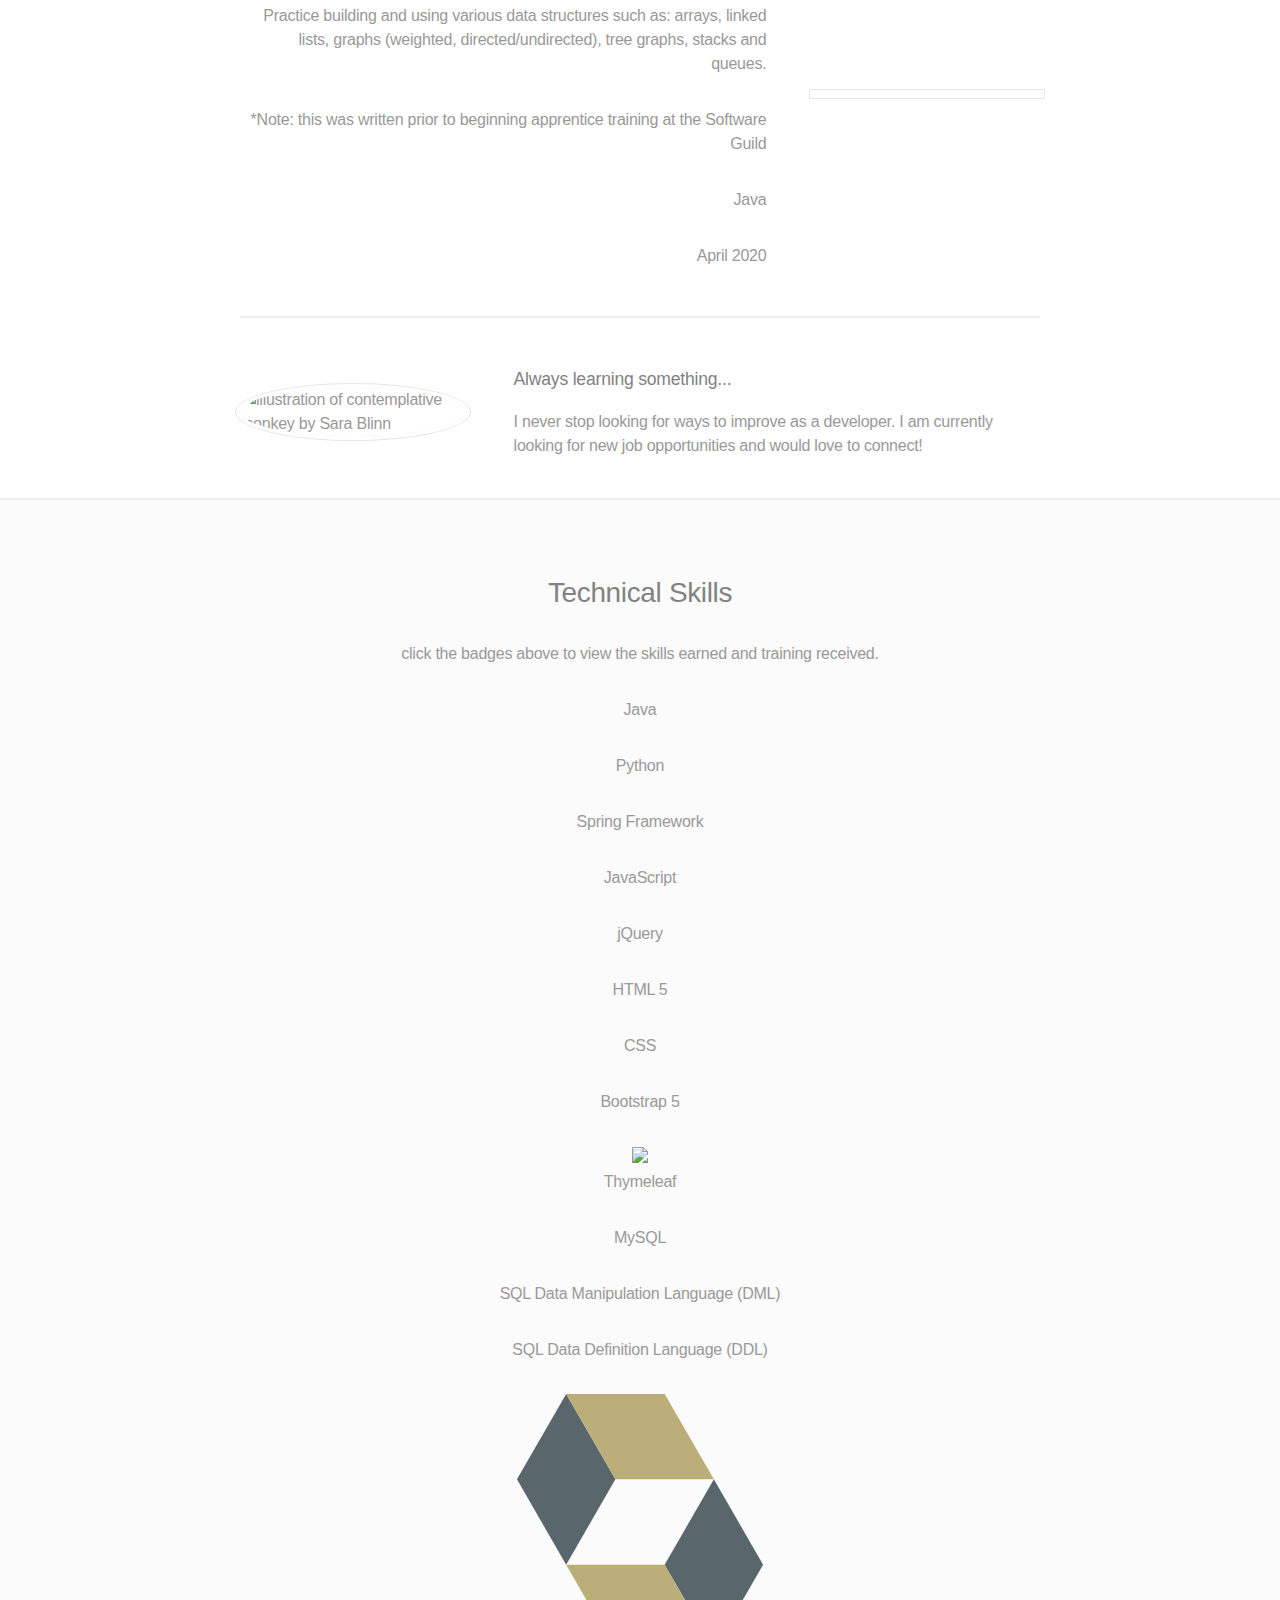
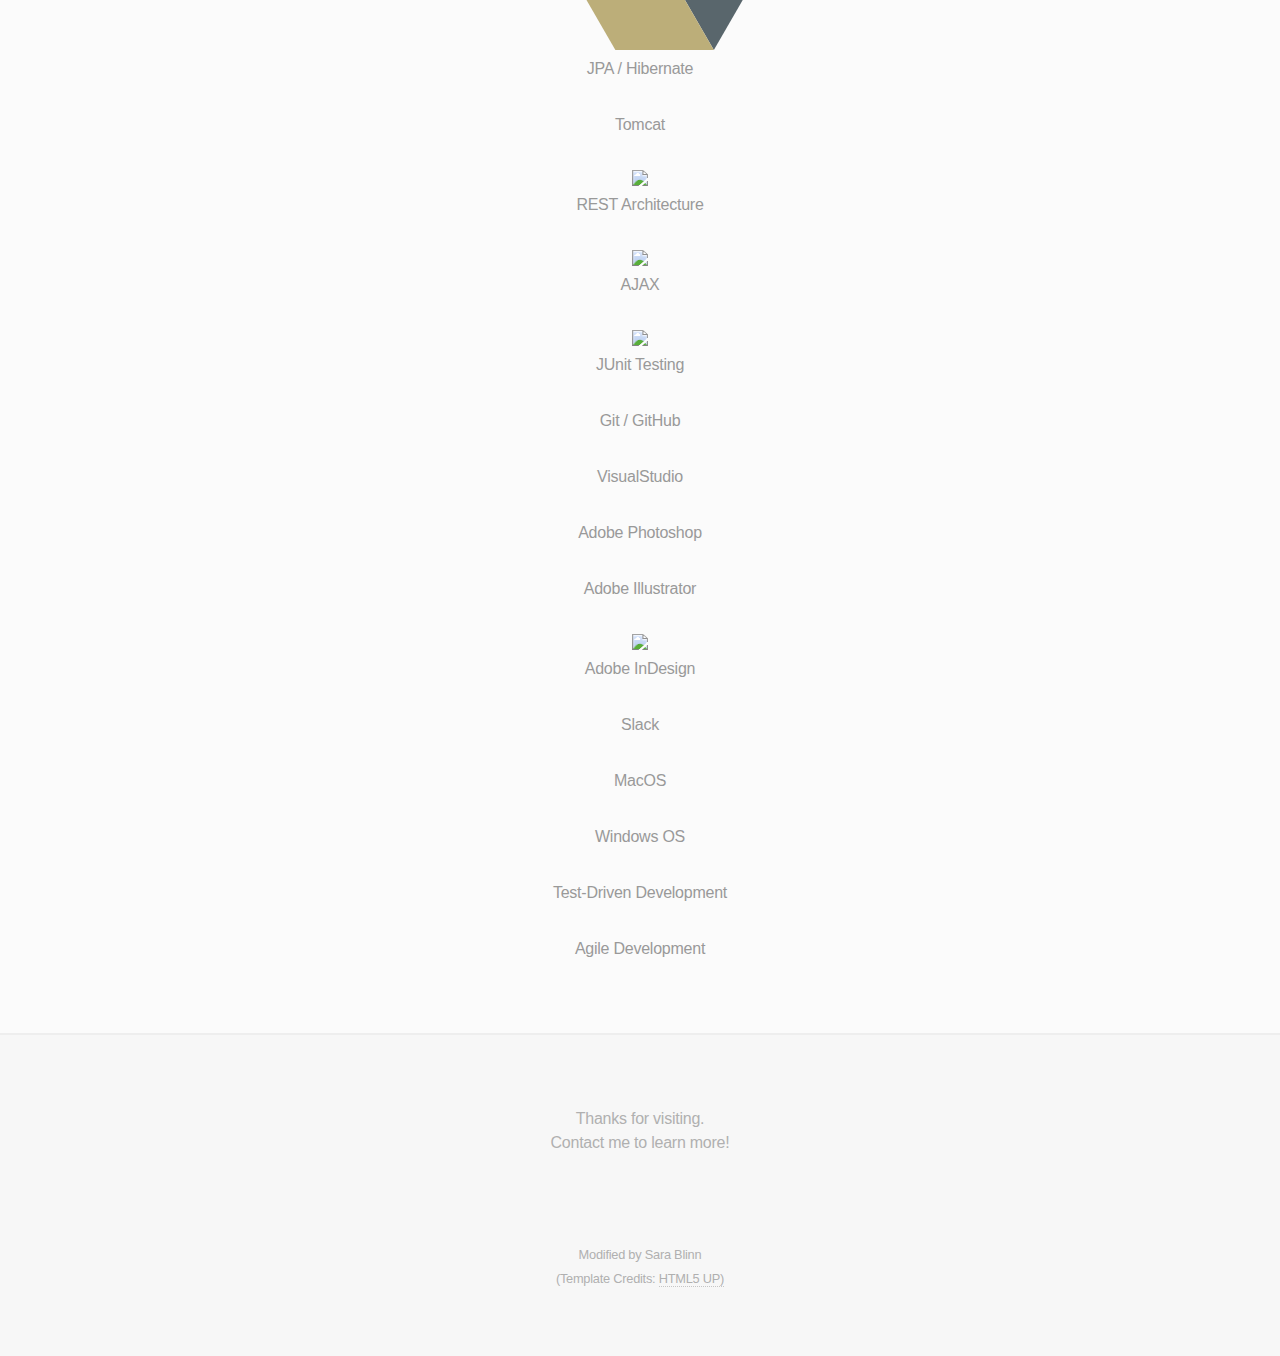
==== commit af6ab76f: "Added Badges" ====
--- a/index.html
+++ b/index.html
@@ -368,8 +368,9 @@
 				<div class="content">
 					<h4>Always learning something...</h4>
 					<p>
-						I graduated as an Apprentice at the Software Guild! I am currently 
-						looking for new job opportunities and would love to connect.
+						I never stop looking for ways to improve as a developer. 
+						I am currently looking for new job opportunities and would love 
+						to connect! 
 					</p>
 				</div>
 			</section>
@@ -379,18 +380,53 @@
 	<!-- Skills -->
 	<section id="skills" class="wrapper style2 special major">
 		<h2 class="pt-5 pb-3">Technical Skills</h2>
-		<div data-iframe-width="150" data-iframe-height="270" 
-			data-share-badge-id="700b0475-4c6f-4cfd-8fcb-2979916e4d89" 
-			data-share-badge-host="https://www.credly.com">
+
+		<div id="skills-badges" class="">
+			<div class="skill-badge" 
+				data-iframe-width="150" data-iframe-height="250" 
+				data-share-badge-id="6db956a3-d782-40ee-9b7b-93908ef98a83" 
+				data-share-badge-host="https://www.credly.com">
+			</div>
+			<script type="text/javascript" async 
+				src="//cdn.credly.com/assets/utilities/embed.js"></script>
+
+			<div class="skill-badge" 
+				data-iframe-width="150" data-iframe-height="250" 
+				data-share-badge-id="188e5739-d37a-4a47-92f2-66c90c20b135" 
+				data-share-badge-host="https://www.credly.com">
+			</div>
+			<script type="text/javascript" async 
+				src="//cdn.credly.com/assets/utilities/embed.js"></script>
+
+			<div class="skill-badge" 
+				data-iframe-width="150" data-iframe-height="250" 
+				data-share-badge-id="3cd60cee-a6e0-475a-bb63-a0fd5eea94e3" 
+				data-share-badge-host="https://www.credly.com">
+			</div>
+			<script type="text/javascript" async 
+				src="//cdn.credly.com/assets/utilities/embed.js"></script>
+
+			<div class="skill-badge" 
+				data-iframe-width="150" data-iframe-height="250" 
+				data-share-badge-id="3564f526-01b1-4b15-a83f-9776c2a4268a" 
+				data-share-badge-host="https://www.credly.com">
+			</div>
+			<script type="text/javascript" async 
+				src="//cdn.credly.com/assets/utilities/embed.js"></script>
+			
+			<div class="skill-badge" 
+				data-iframe-width="150" data-iframe-height="250" 
+				data-share-badge-id="b6e5612d-17b8-4d7b-8779-639715261b3f" 
+				data-share-badge-host="https://www.credly.com">
+			</div>
+			<script type="text/javascript" async 
+				src="//cdn.credly.com/assets/utilities/embed.js"></script>
 		</div>
-		<script type="text/javascript" async src="//cdn.credly.com/assets/utilities/embed.js"></script>
-		<div data-iframe-width="150" data-iframe-height="270" 
-			data-share-badge-id="bbd4b0be-bcbe-4de5-a225-d3078fff11b2" 
-			data-share-badge-host="https://www.credly.com">
-		</div>
-		<script type="text/javascript" async src="//cdn.credly.com/assets/utilities/embed.js"></script>
-		
-		<h2 class="pt-5 pb-3">Technical Skills</h2>
+
+		<p class="note-paragraph">
+			click the badges above to view the skills earned and training received.
+		</p>
+
 		<div class="container-fluid w-75">
 			<div class="skill-grid">
 				<div>
@@ -442,25 +478,34 @@
 					<p class="">SQL Data Definition Language (DDL)</p>
 				</div>
 				<div>
+					<img src="images/icons/hibernate_icon.svg" class="skill-img-icon">
+					<p class="">JPA / Hibernate</p>
+				</div>
+				<div>
 					<i class="skill-icon devicon-tomcat-line colored"></i>
 					<p class="">Tomcat</p>
 				</div>
 				
+				
+				<div>
+					<img src="images/icons/rest-logo.png" class="skill-img-icon">
+					<p class="">REST Architecture</p>
+				</div>
+				<div>
+					<img src="images/icons/ajax-icon.png" class="skill-img-icon rect-img-icon">
+					<p class="">AJAX</p>
+				</div>
+				<div>
+					<img src="images/icons/junit5-banner.png" class="skill-img-icon">
+					<p class="">JUnit Testing</p>
+				</div>
 				<div>
 					<i class="skill-icon devicon-github-original colored"></i>
 					<p class="">Git / GitHub</p>
 				</div>
 				<div>
-					<img src="images/icons/rest-logo.png" class="skill-img-icon">
-					<p class="">REST Architecture</p>
-				</div>
-				<div>
-					<img src="images/icons/ajax-icon.png" class="skill-img-icon rect-img-icon">
-					<p class="">AJAX</p>
-				</div>
-				<div>
-					<img src="images/icons/junit5-banner.png" class="skill-img-icon">
-					<p class="">JUnit Testing</p>
+					<i class="skill-icon devicon-visualstudio-plain colored"></i>
+					<p class="">VisualStudio</p>
 				</div>
 
 				<div>
@@ -529,7 +574,7 @@
 			</li>
 		</ul>
 
-		<p class="copyright">Modified by Sara Blinn <br> (Credits:
+		<p class="copyright">Modified by Sara Blinn <br> (Template Credits:
 			<a href="http://html5up.net">HTML5 UP)</a>
 		</p>
 	</footer>
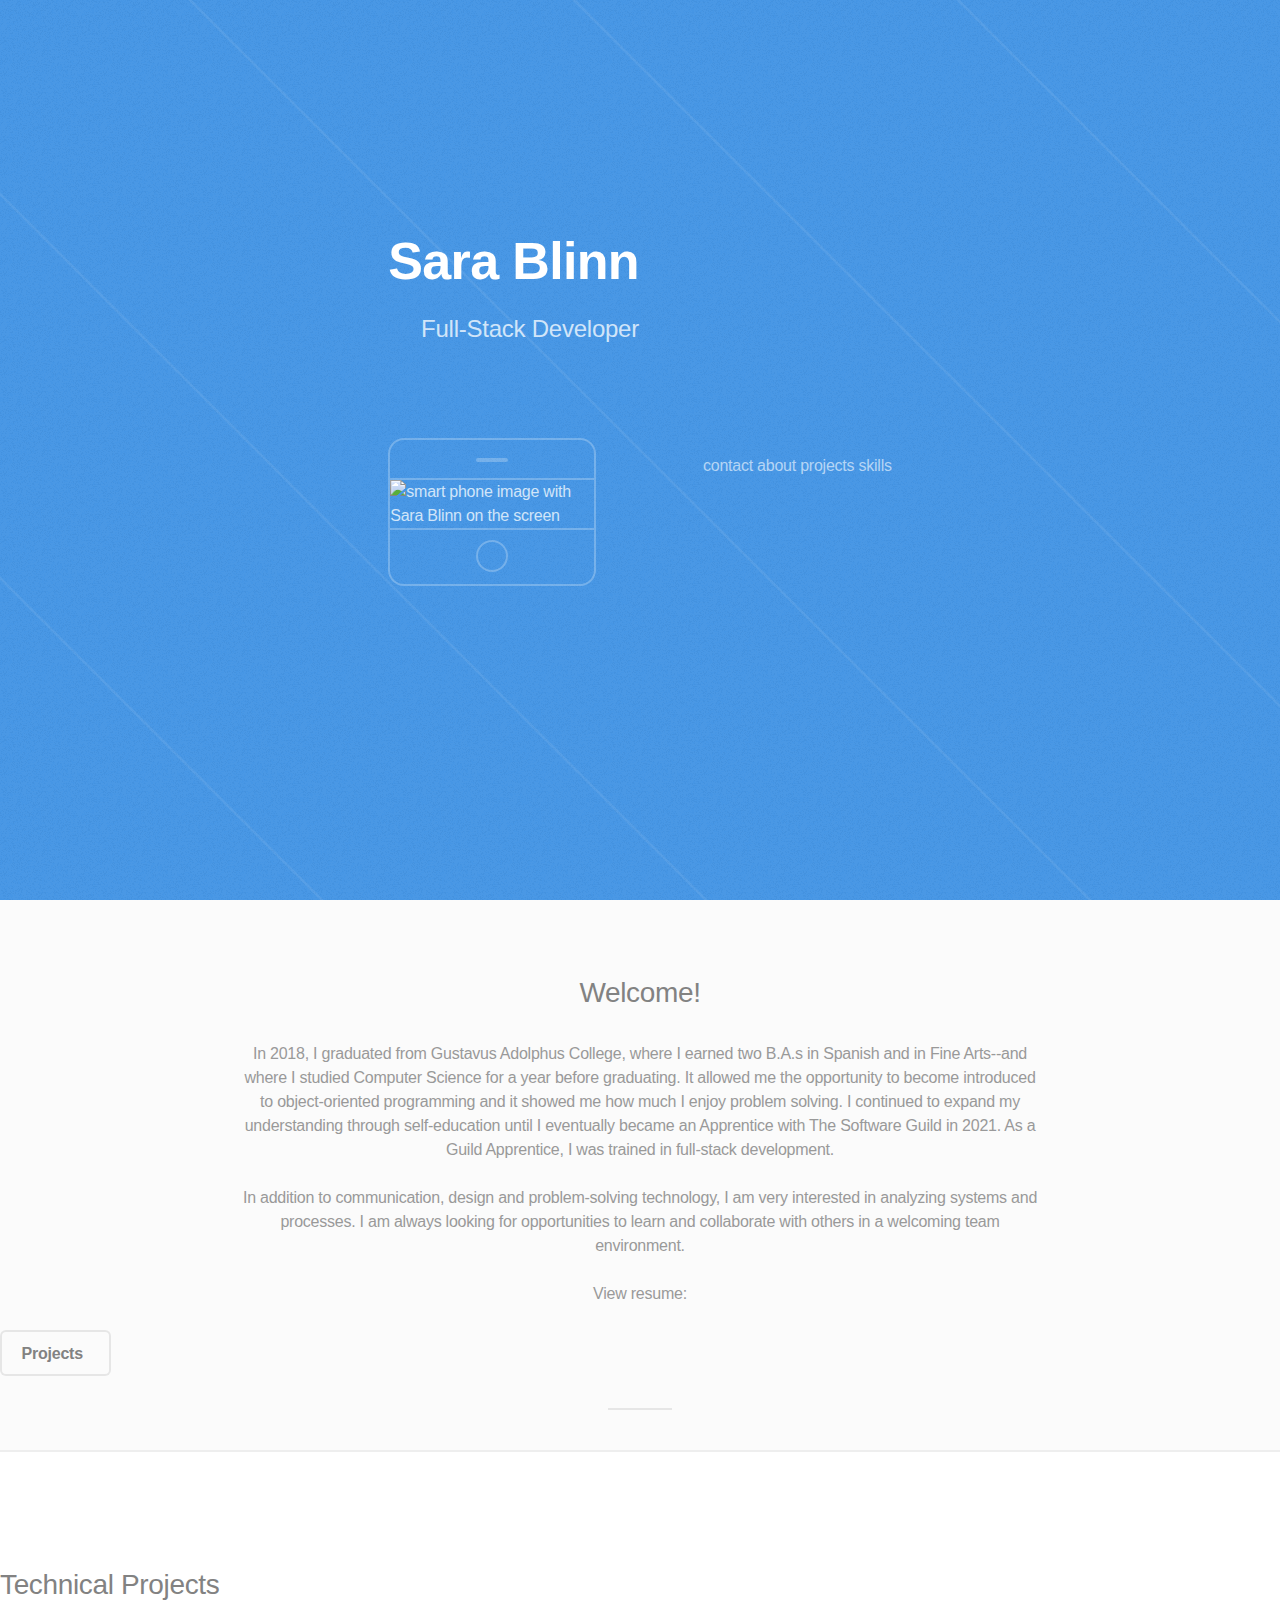
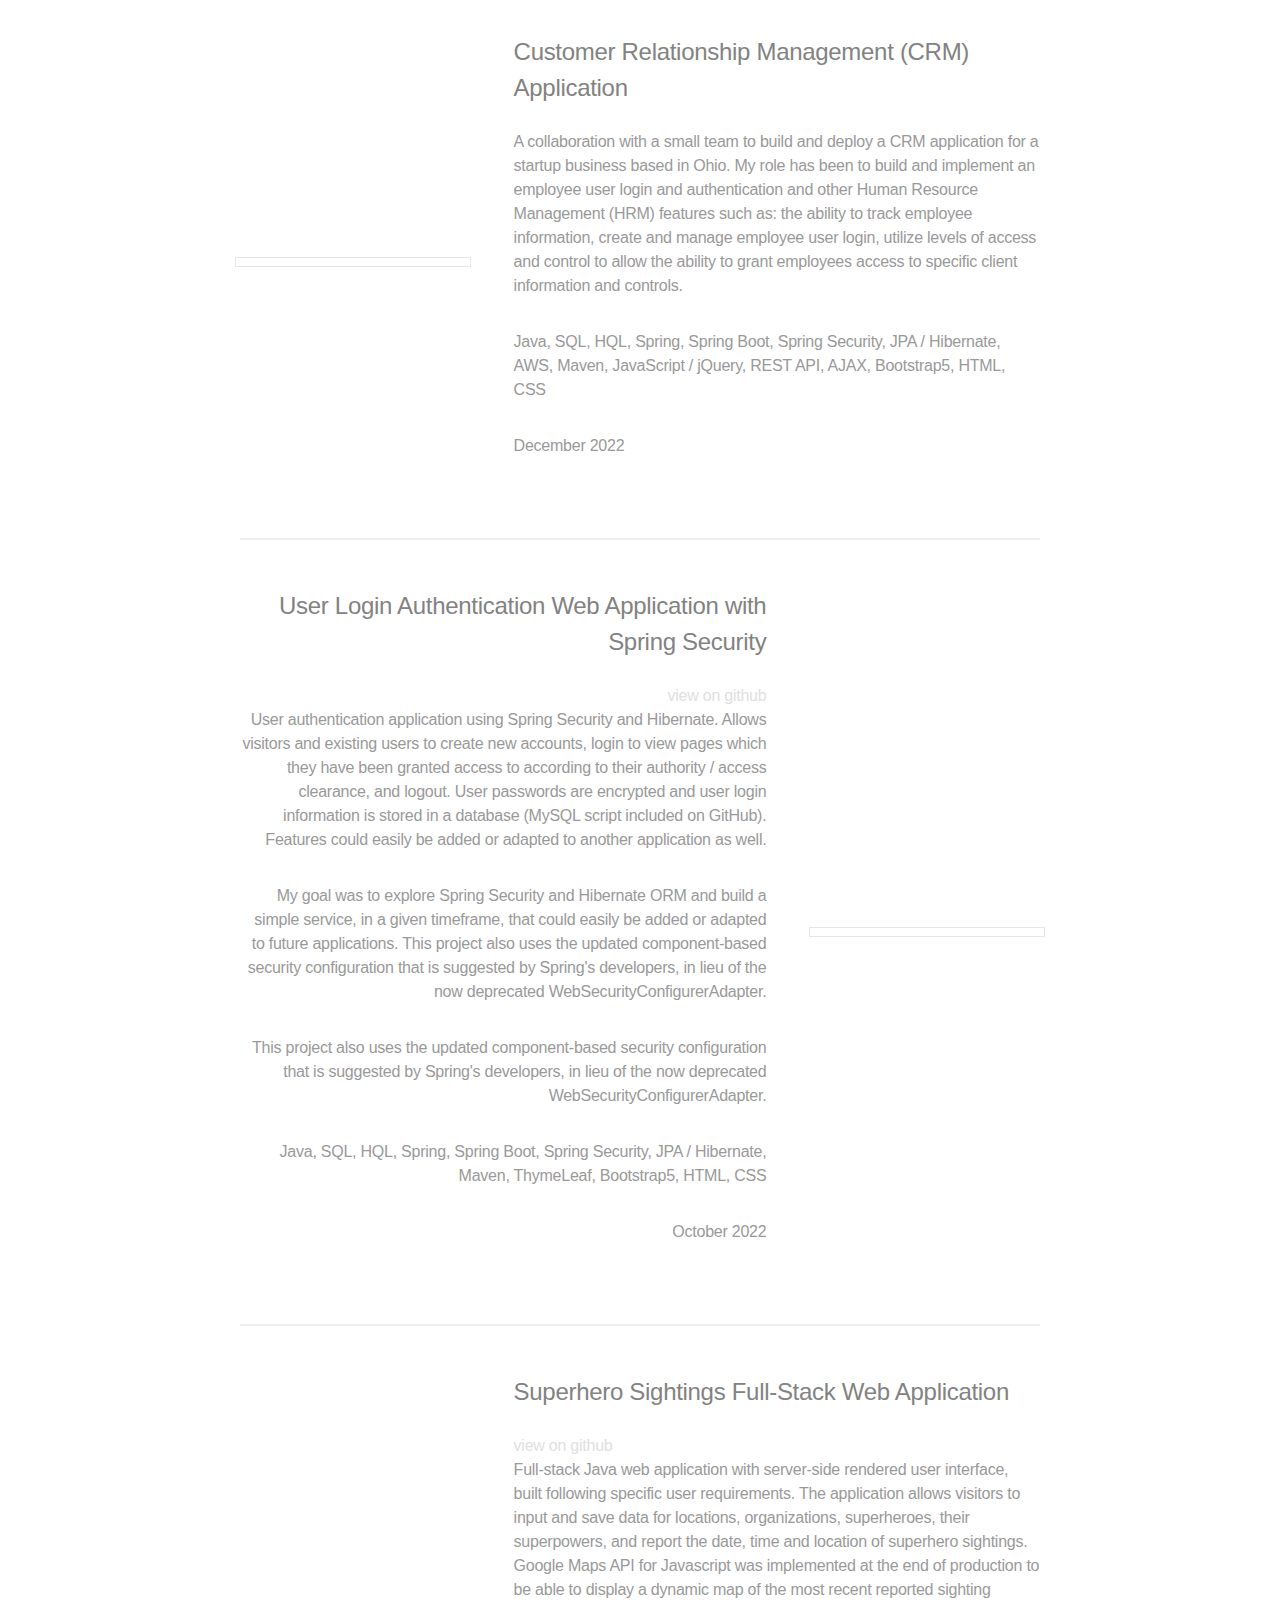
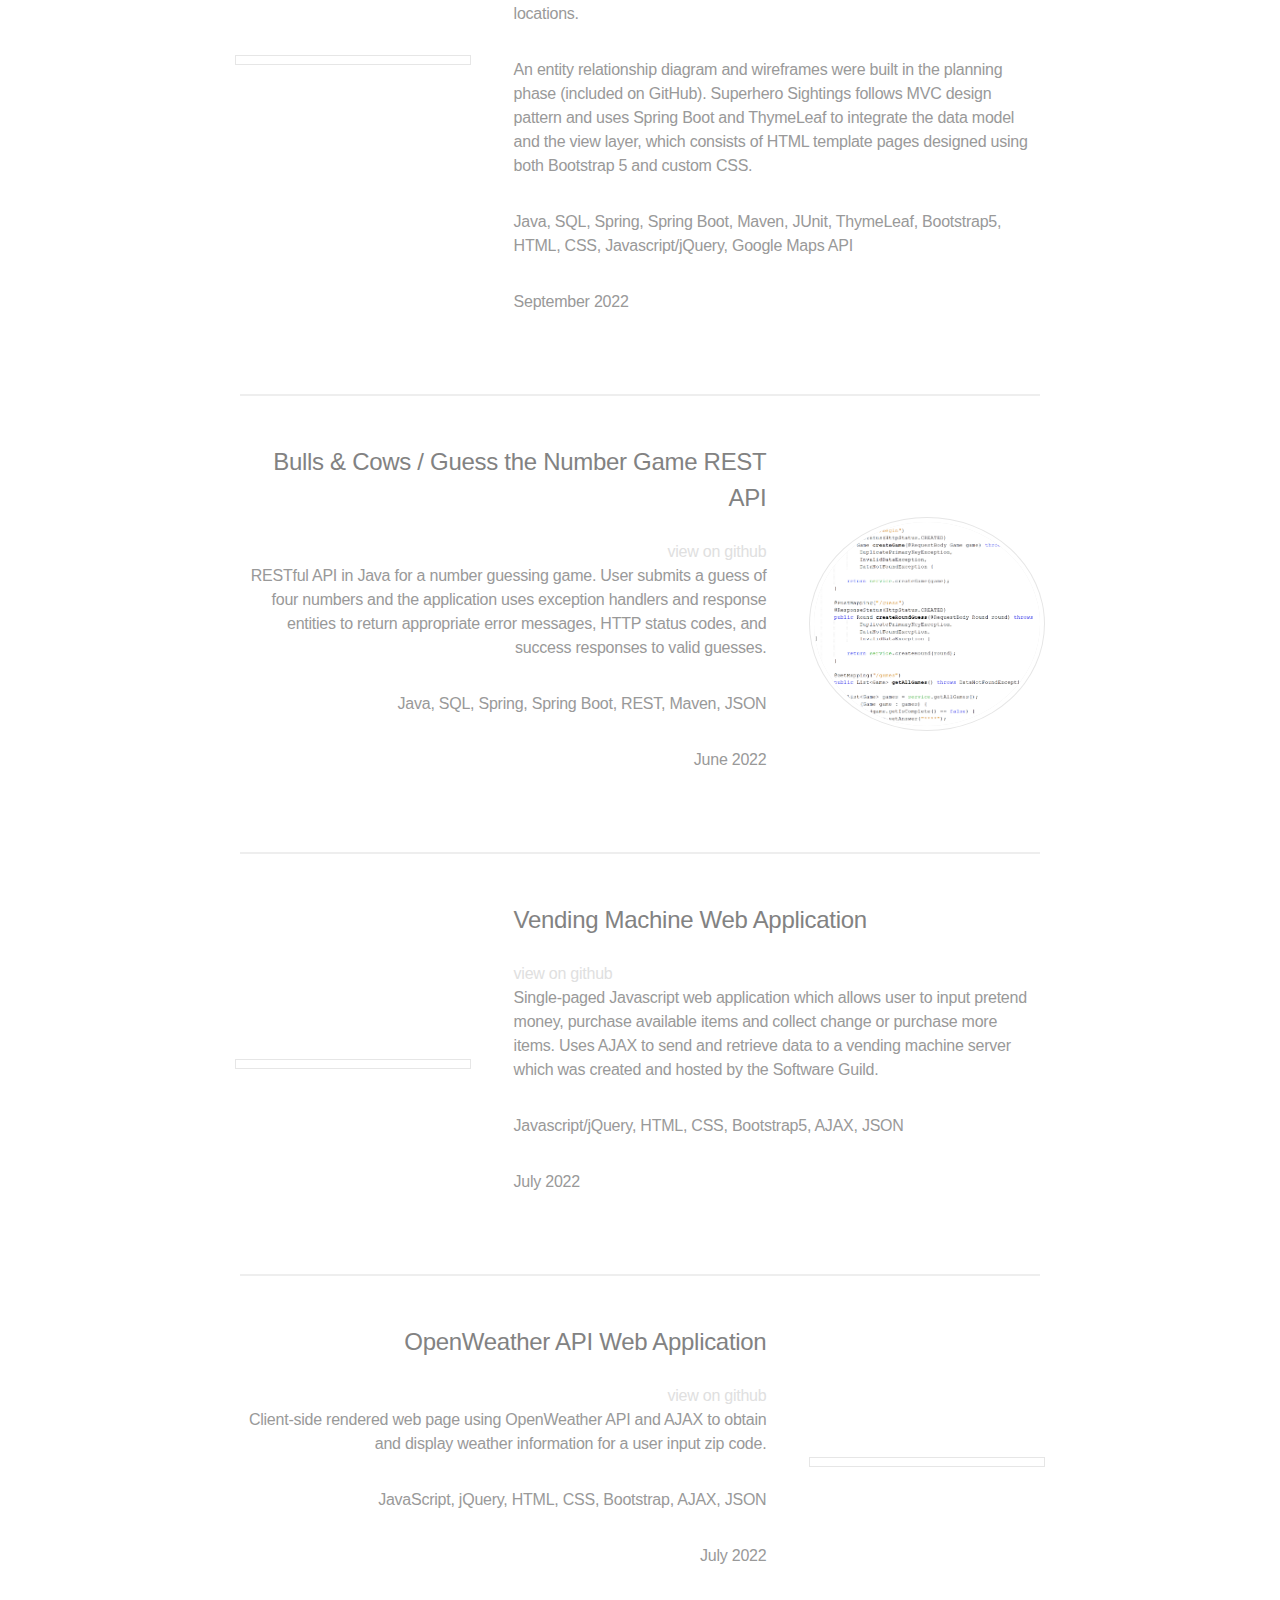
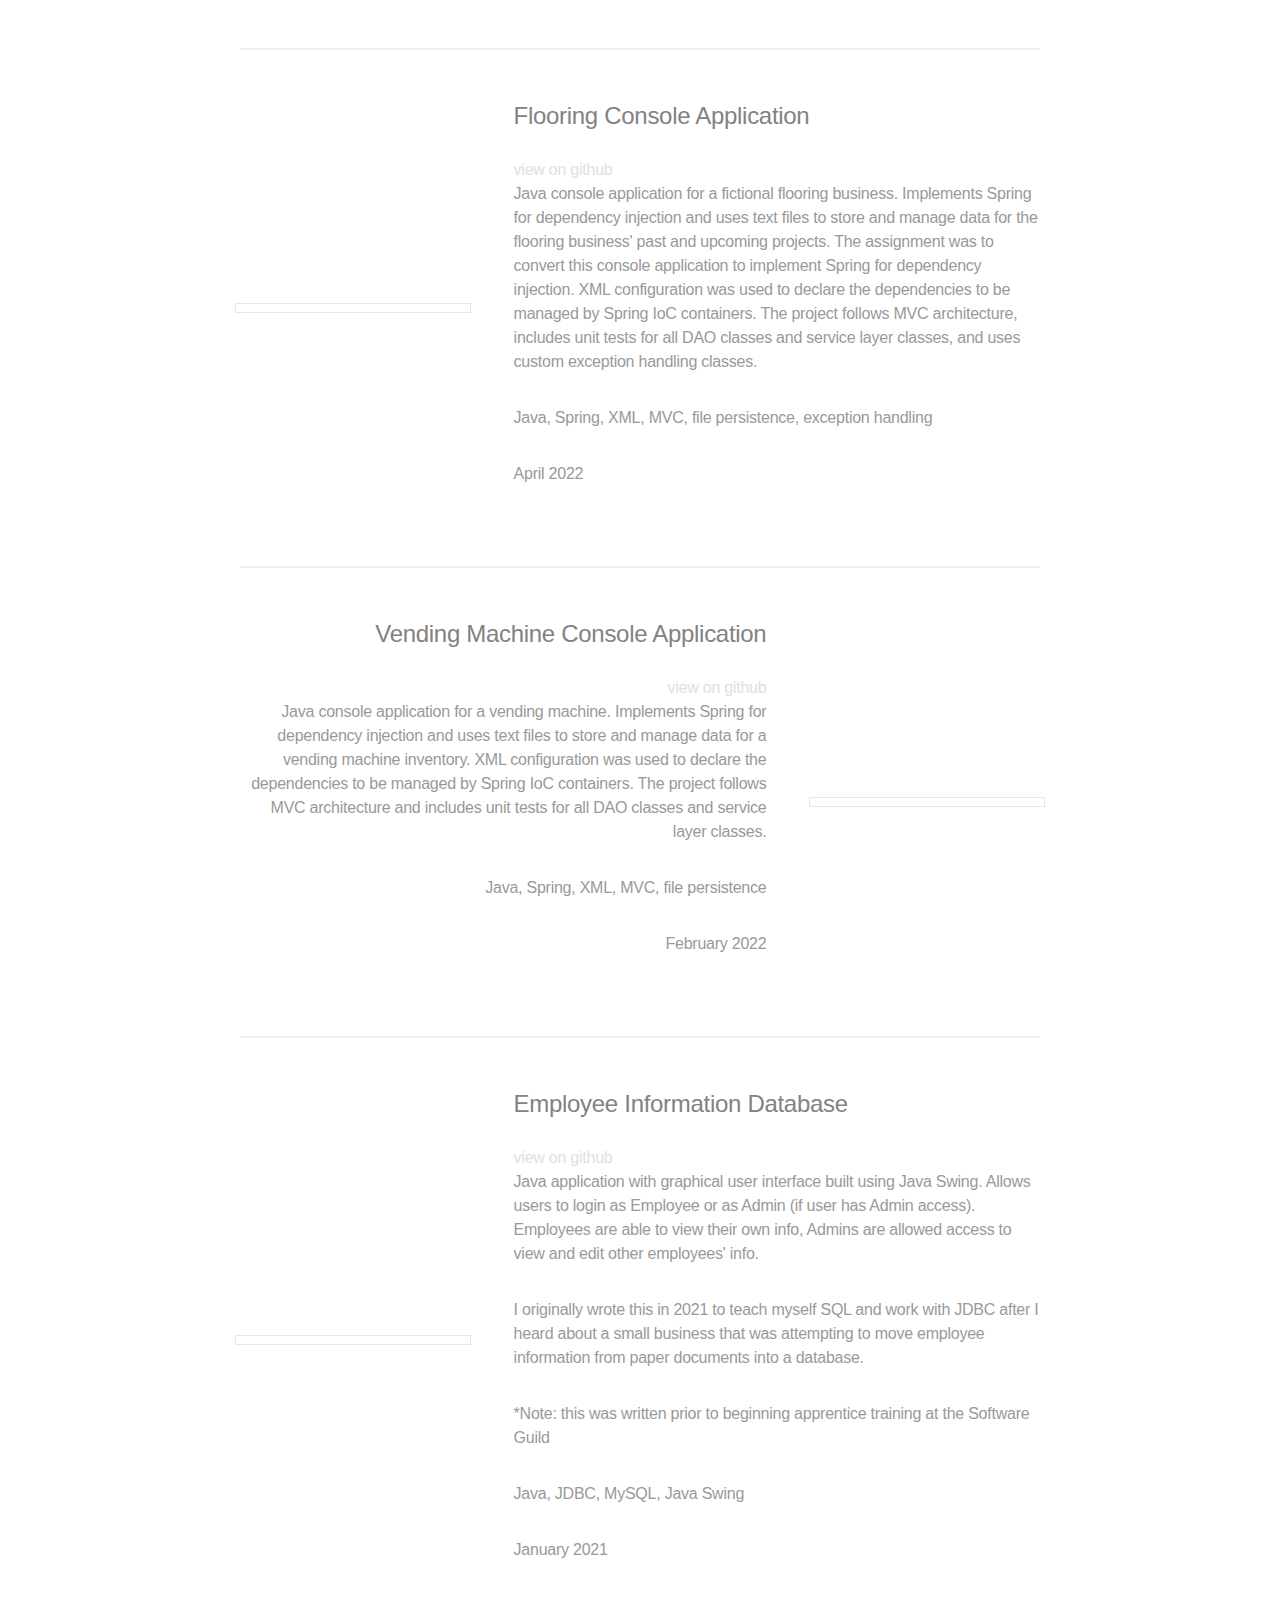
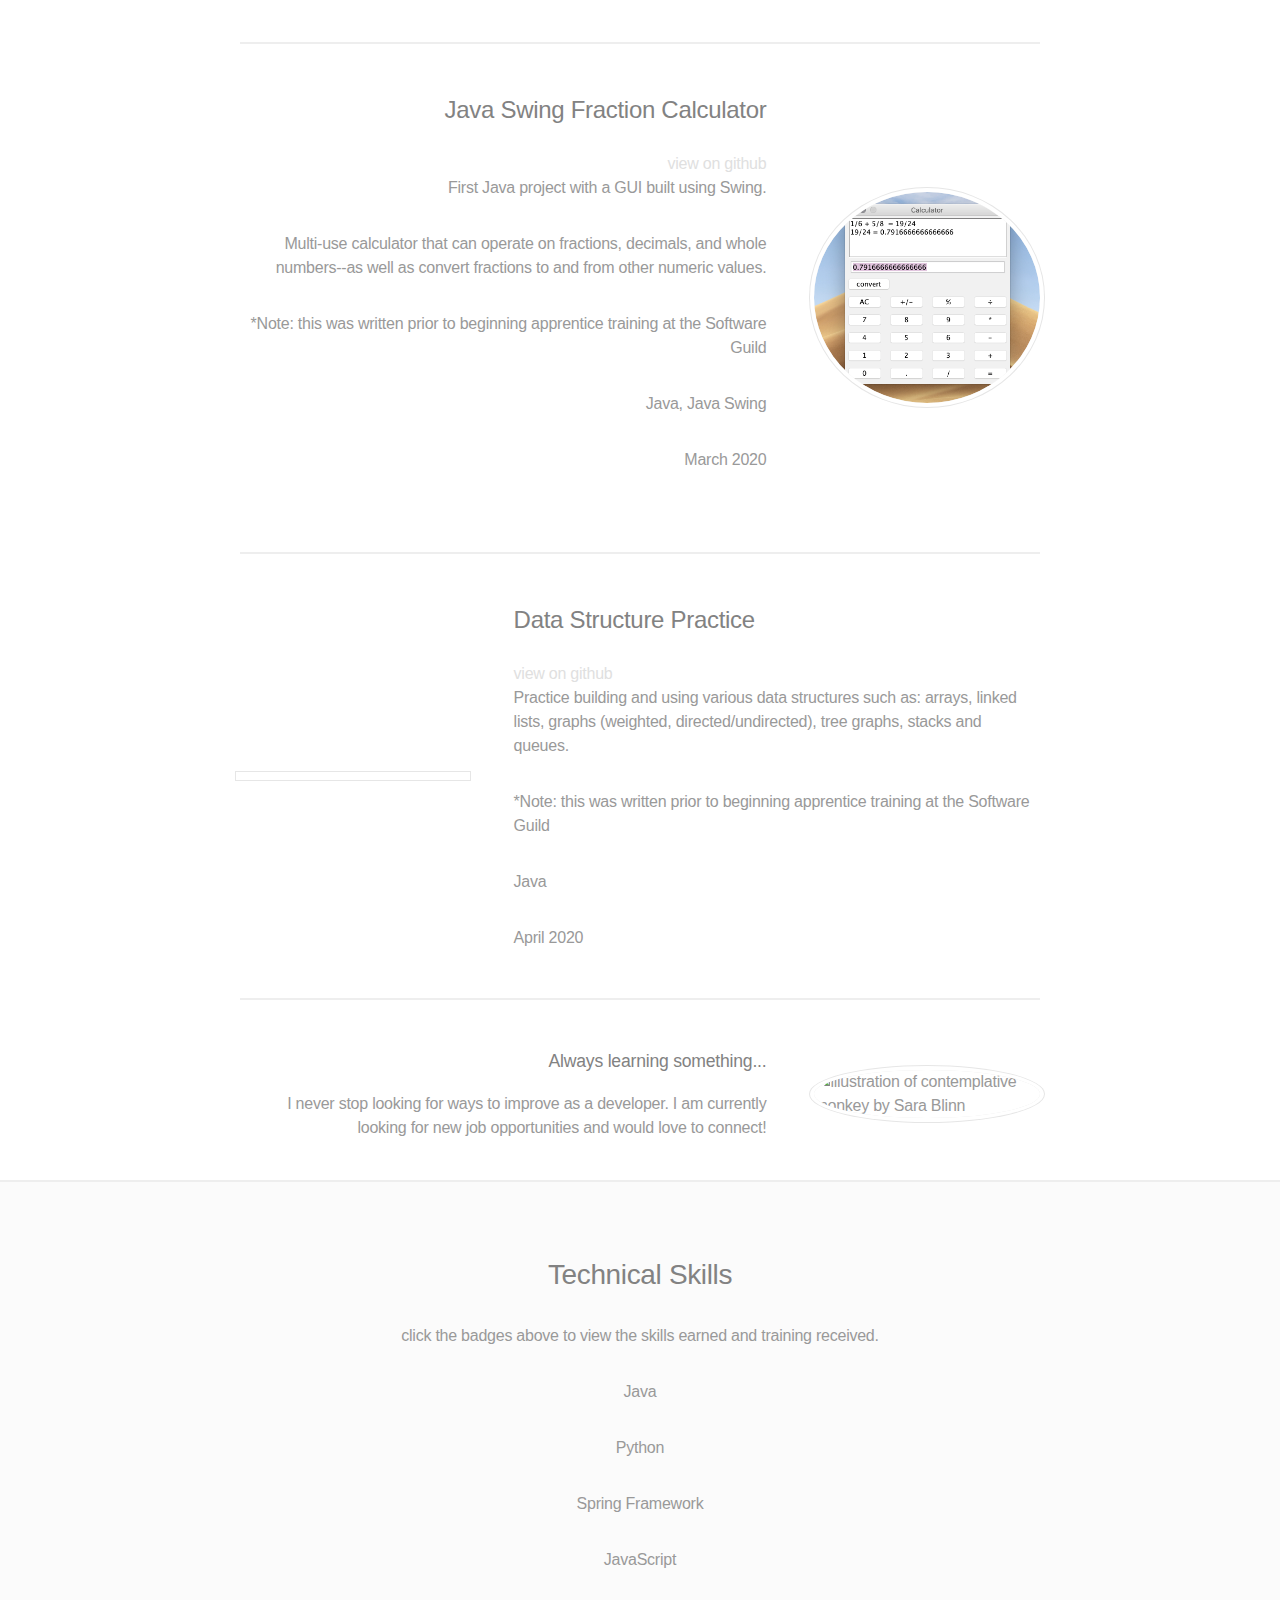
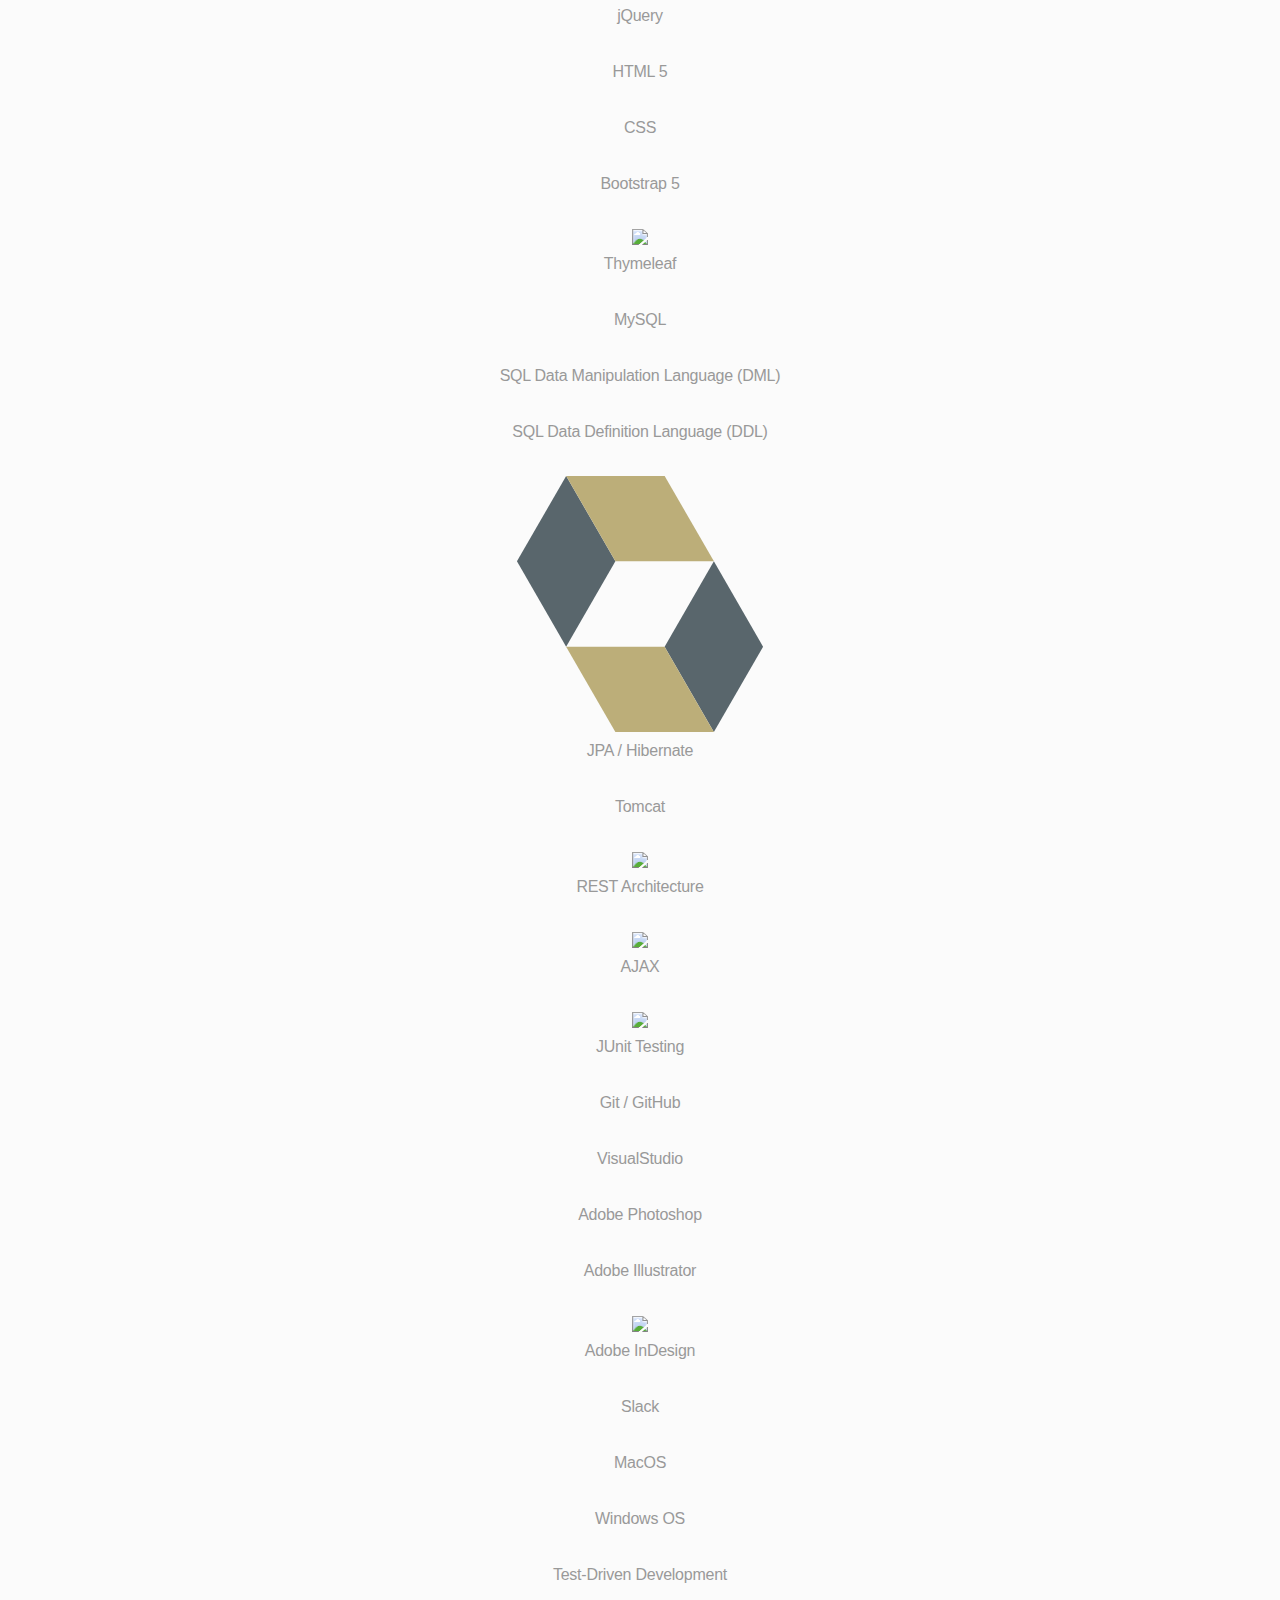
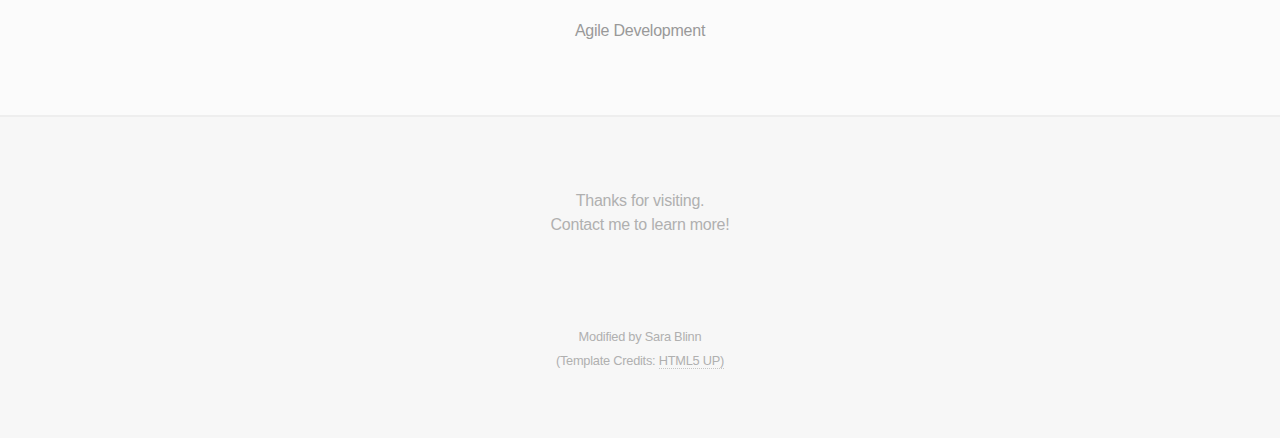
==== commit d49bd52b: "Update index.html" ====
--- a/index.html
+++ b/index.html
@@ -84,17 +84,18 @@
 		<h2>Welcome!</h2>
 		<div class="inner">
 			<p class="line-break">
-
-				In 2018, I graduated from Gustavus Adolphus College, where I earned two B.A.s in Spanish and in Fine
-				Arts--and where I studied Computer Science for a year before graduating. It allowed me the opportunity to
+				In 2018, I graduated from Gustavus Adolphus College, where I earned two B.A.s 
+				in Spanish and in Fine Arts--and where I studied Computer Science for a year 
+				before graduating. It allowed me the opportunity to
 				become introduced to object-oriented programming and it showed me how much I
-				enjoy problem solving. I continued to expand my understanding through self-education until I eventually
-				became an Apprentice with The Software Guild in 2021. As a Guild Apprentice, I have been training in
-				full-stack development.
+				enjoy problem solving. I continued to expand my understanding through 
+				self-education until I eventually became an Apprentice with The Software 
+				Guild in 2021. As a Guild Apprentice, I was trained in full-stack development.
 			</p>
 			<p>
-				In addition to communication, design and problem-solving technology, I am very interested in analyzing
-				systems and processes. I am always looking for opportunities to learn and collaborate with others in a
+				In addition to communication, design and problem-solving technology, 
+				I am very interested in analyzing systems and processes. 
+				I am always looking for opportunities to learn and collaborate with others in a
 				welcoming team environment.
 			</p>
 		</div>
@@ -103,6 +104,7 @@
 			<p>View resume:</p>
 			<a href="assets/files/Blinn_Resume_11_22_Online.pdf" 
 				class="resume-icon fa-regular fa-folder-open"></a>
+			<p></p>
 		</div>
 
 		<ul class="actions">
@@ -120,6 +122,28 @@
 		<div class="inner alt">
 
 			<section class="spotlight">
+				<div class="image"><img src="images/currently.jpg" alt="" /></div>
+				<div class="content">
+					<h3 class="mb-3">Customer Relationship Management (CRM) Application</h3>
+					<div>
+						<p>
+							A collaboration with a small team to build and deploy a CRM application 
+							for a startup business based in Ohio. My role has been to build and 
+							implement an employee user login and authentication and other Human Resource 
+							Management (HRM) features such as: 
+							the ability to track employee information, create and manage employee 
+							user login, utilize levels of access and control to allow the ability 
+							to grant employees access to specific client information and controls. 
+						</p>
+						<p class="inner-paragraph">Java, SQL, HQL, Spring, Spring Boot, Spring Security, 
+							JPA / Hibernate, AWS, Maven, JavaScript / jQuery, REST API, AJAX, Bootstrap5, 
+							HTML, CSS</p>
+						<p class="inner-paragraph">December 2022</p>
+					</div>
+				</div>
+			</section>
+
+			<section class="spotlight">
 				<div class="image"><img src="images/user-auth.png" alt="" /></div>
 				<div class="content">
 					<h3 class="mb-3">User Login Authentication Web Application with Spring Security</h3>
@@ -129,22 +153,29 @@
 					</div>
 					<div>
 						<p>
-							User authentication application with Spring Security and JPA.
+							User authentication application using Spring Security and Hibernate.
 							Allows visitors and existing users to create new accounts, login 
-							to view pages depending on their access, and logout. User passwords are encrypted 
-							and user login information is stored in a database (MySQL script on GitHub). 
+							to view pages which they have been granted access to according to their 
+							authority / access clearance, and logout. User passwords are encrypted 
+							and user login information is stored in a database (MySQL script included 
+							on GitHub). 
 							Features could easily be added or adapted to another application as well.
 						</p>
 						<p>
-							My intent was to explore Spring Security with a database and build a simple 
-							application, in a given timeframe, that could easily be added or adapted to 
-							another future application. 
-							This project uses the updated component-based security configuration that is 
-							suggested by Spring's developers, in lieu of the now deprecated
+							My goal was to explore Spring Security and Hibernate ORM and build a simple 
+							service, in a given timeframe, that could easily be added or adapted to 
+							future applications. 
+							This project also uses the updated component-based security configuration 
+							that is suggested by Spring's developers, in lieu of the now deprecated
 							WebSecurityConfigurerAdapter. 
 						</p>
-						<p class="inner-paragraph">Java, SQL, Spring, Spring Boot, Spring Security, JPA, 
-							Maven, ThymeLeaf, Bootstrap5, HTML, CSS</p>
+						<p>
+							This project also uses the updated component-based security configuration 
+							that is suggested by Spring's developers, in lieu of the now deprecated
+							WebSecurityConfigurerAdapter. 
+						</p>
+						<p class="inner-paragraph">Java, SQL, HQL, Spring, Spring Boot, Spring Security, 
+							JPA / Hibernate, Maven, ThymeLeaf, Bootstrap5, HTML, CSS</p>
 						<p class="inner-paragraph">October 2022</p>
 					</div>
 				</div>
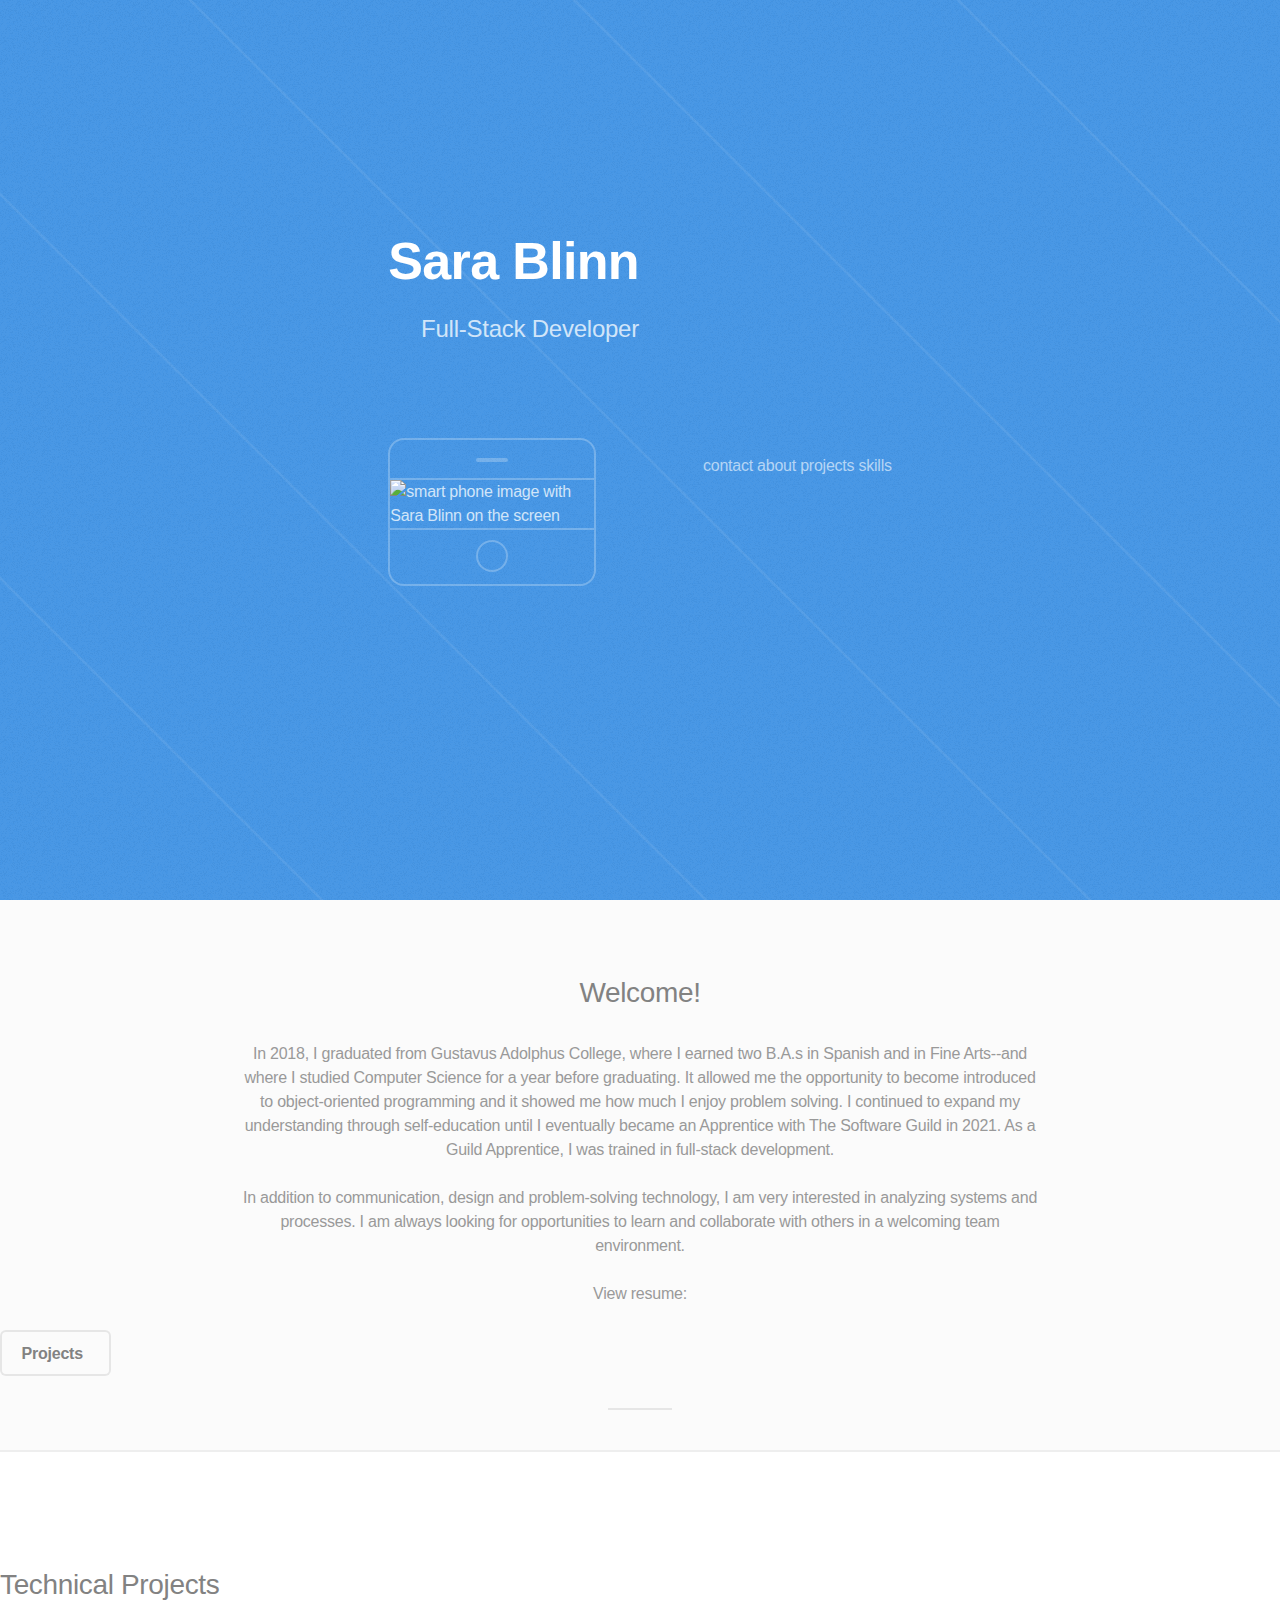
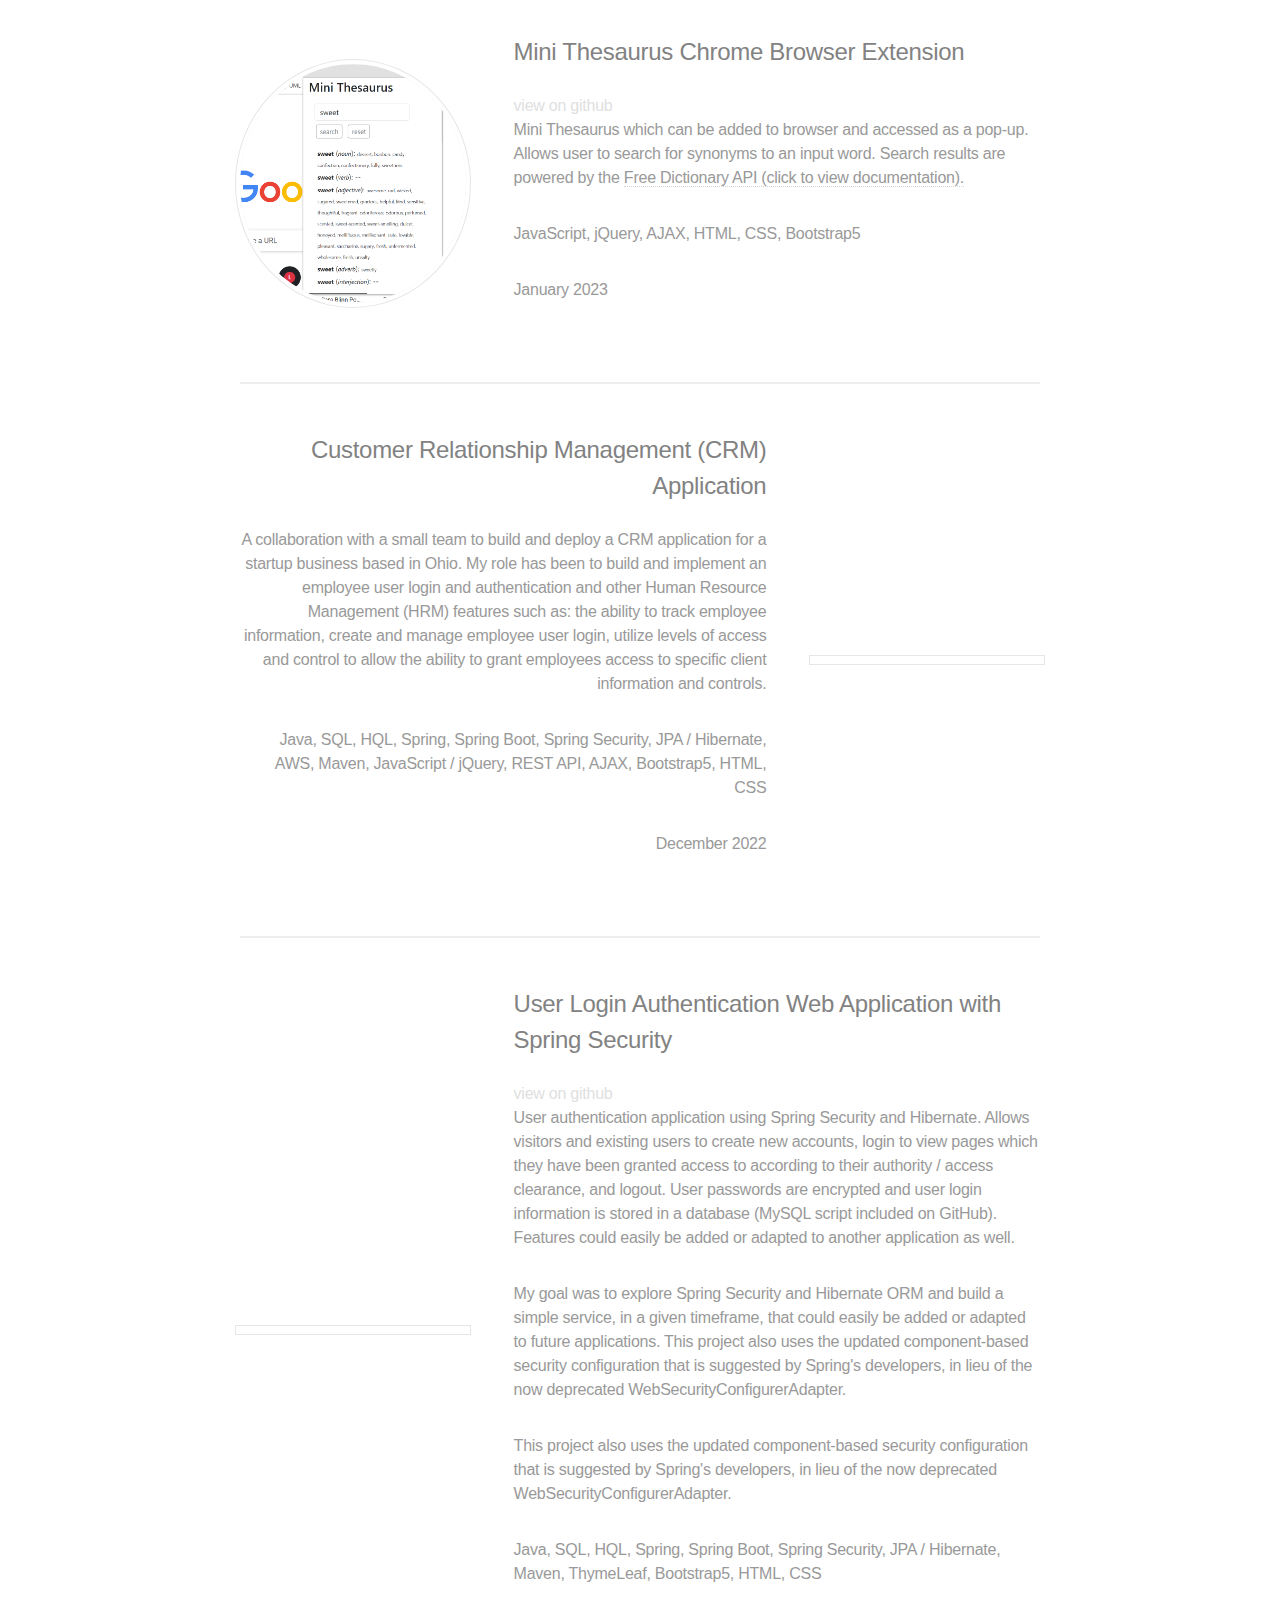
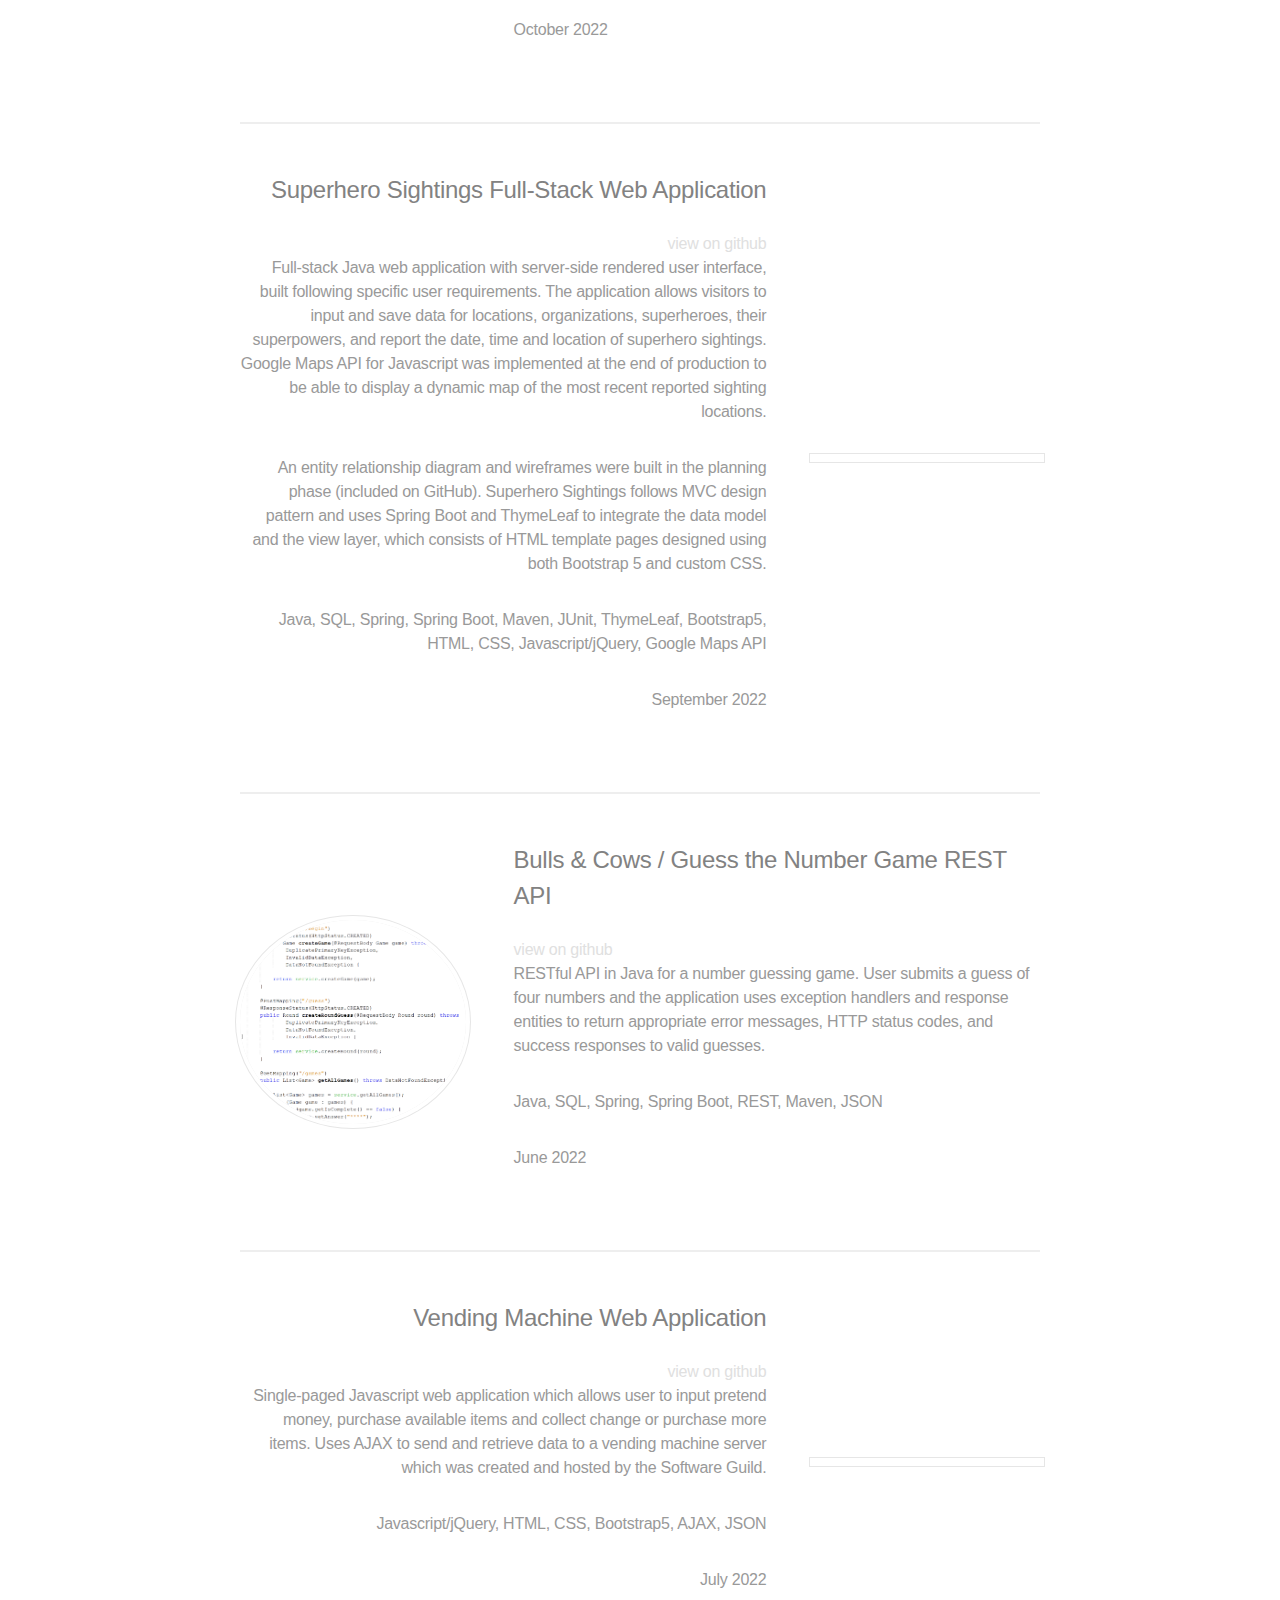
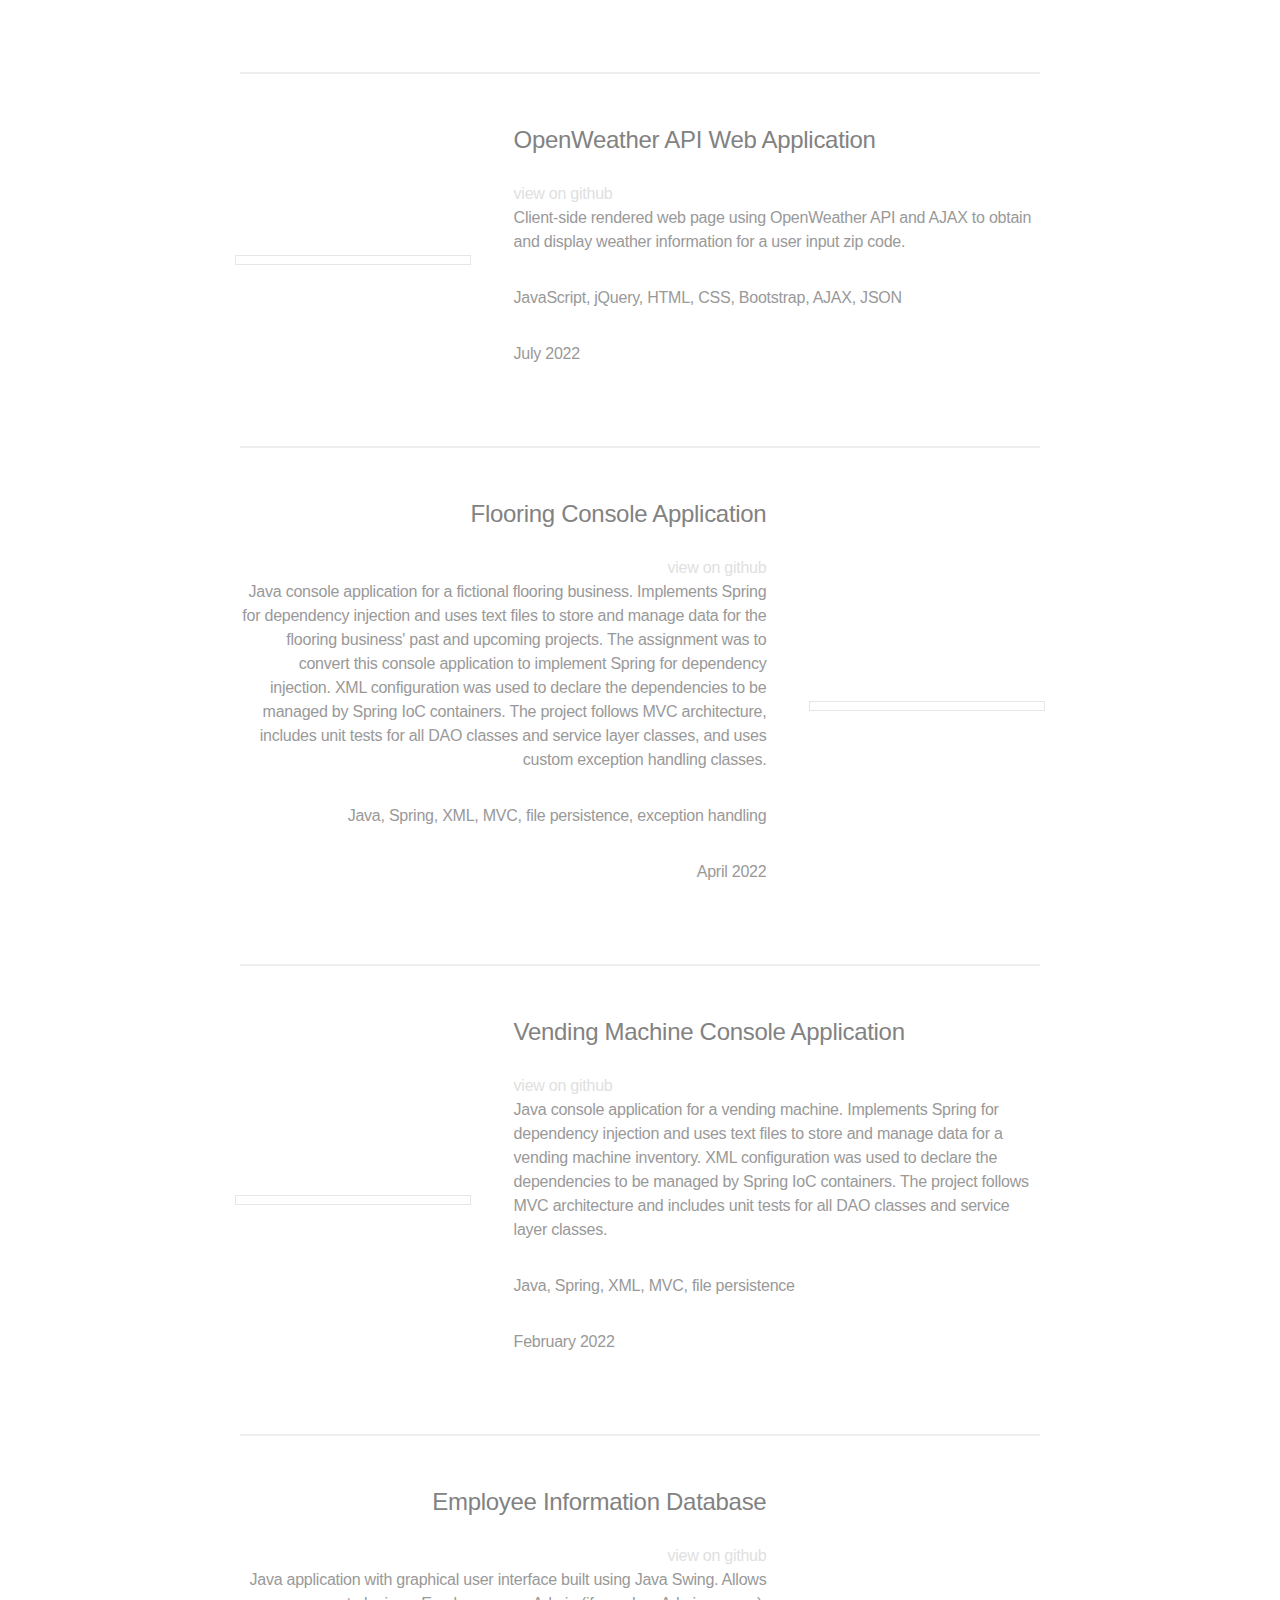
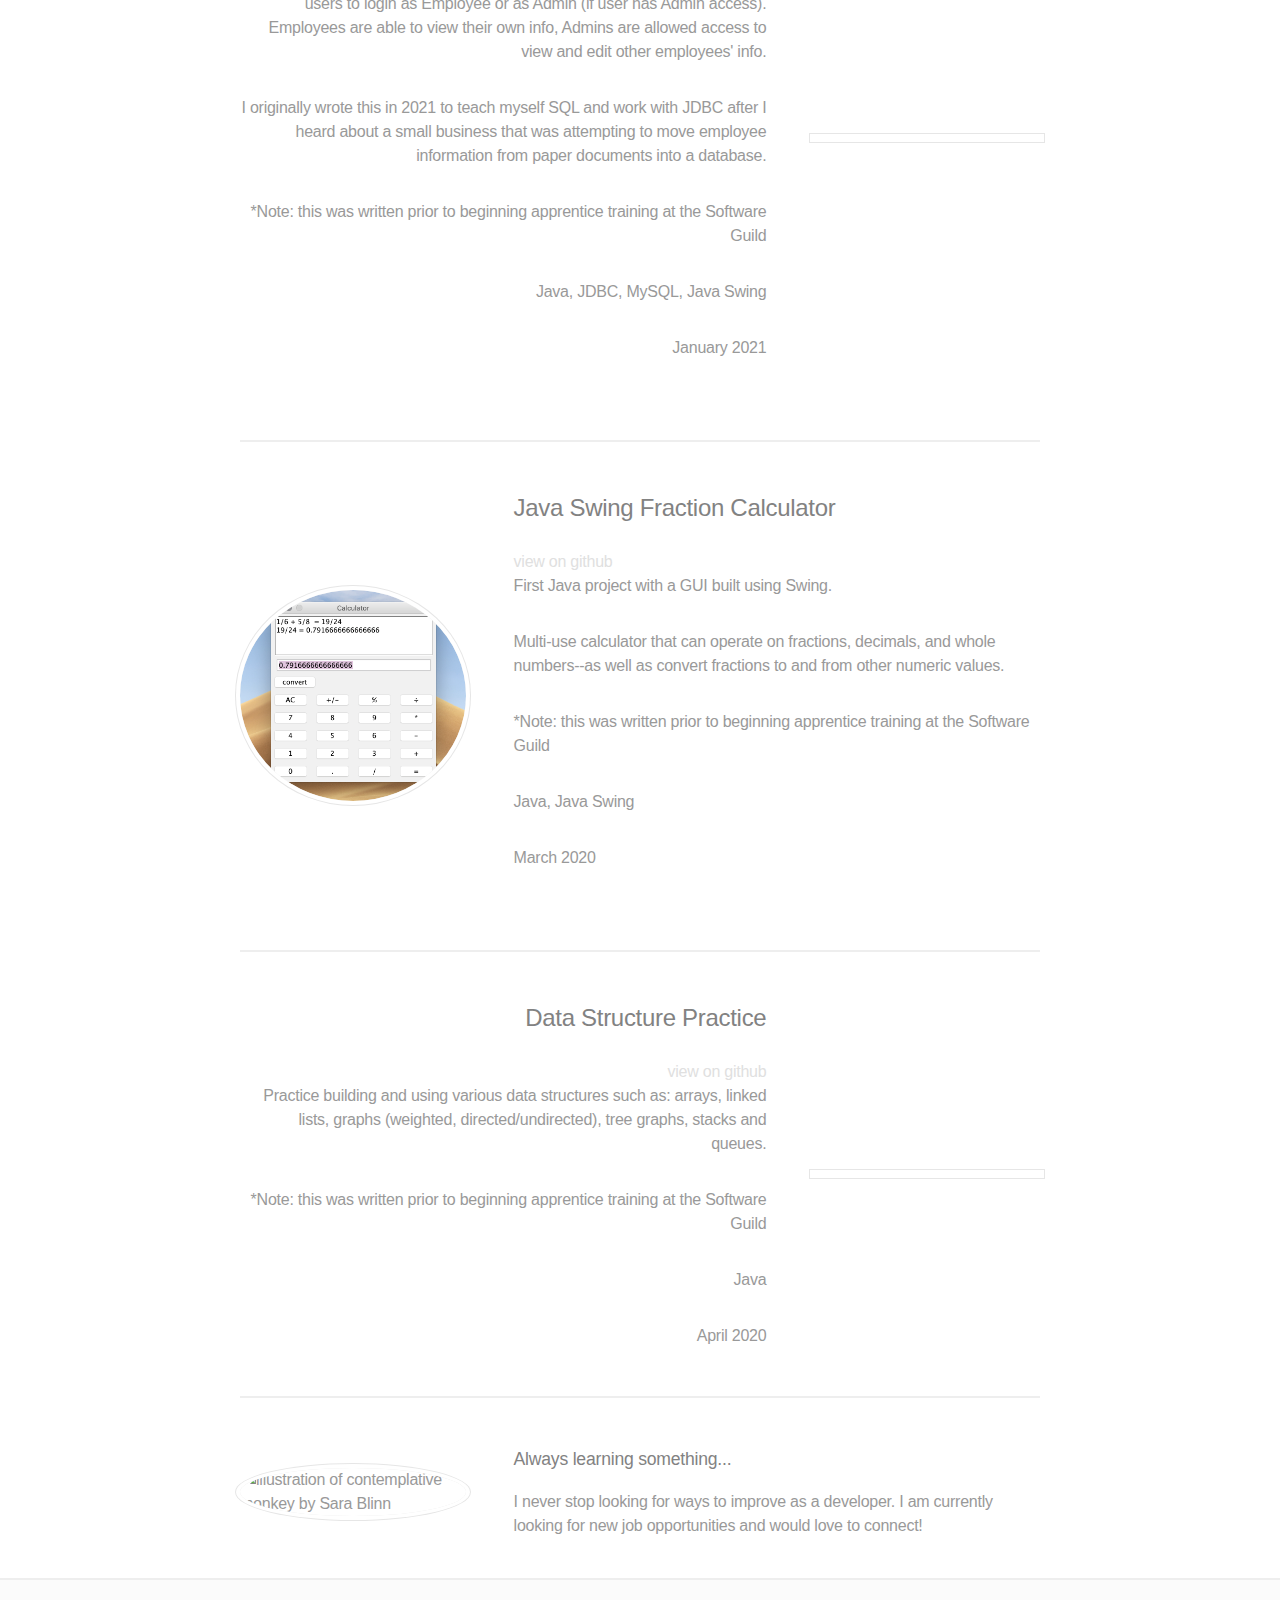
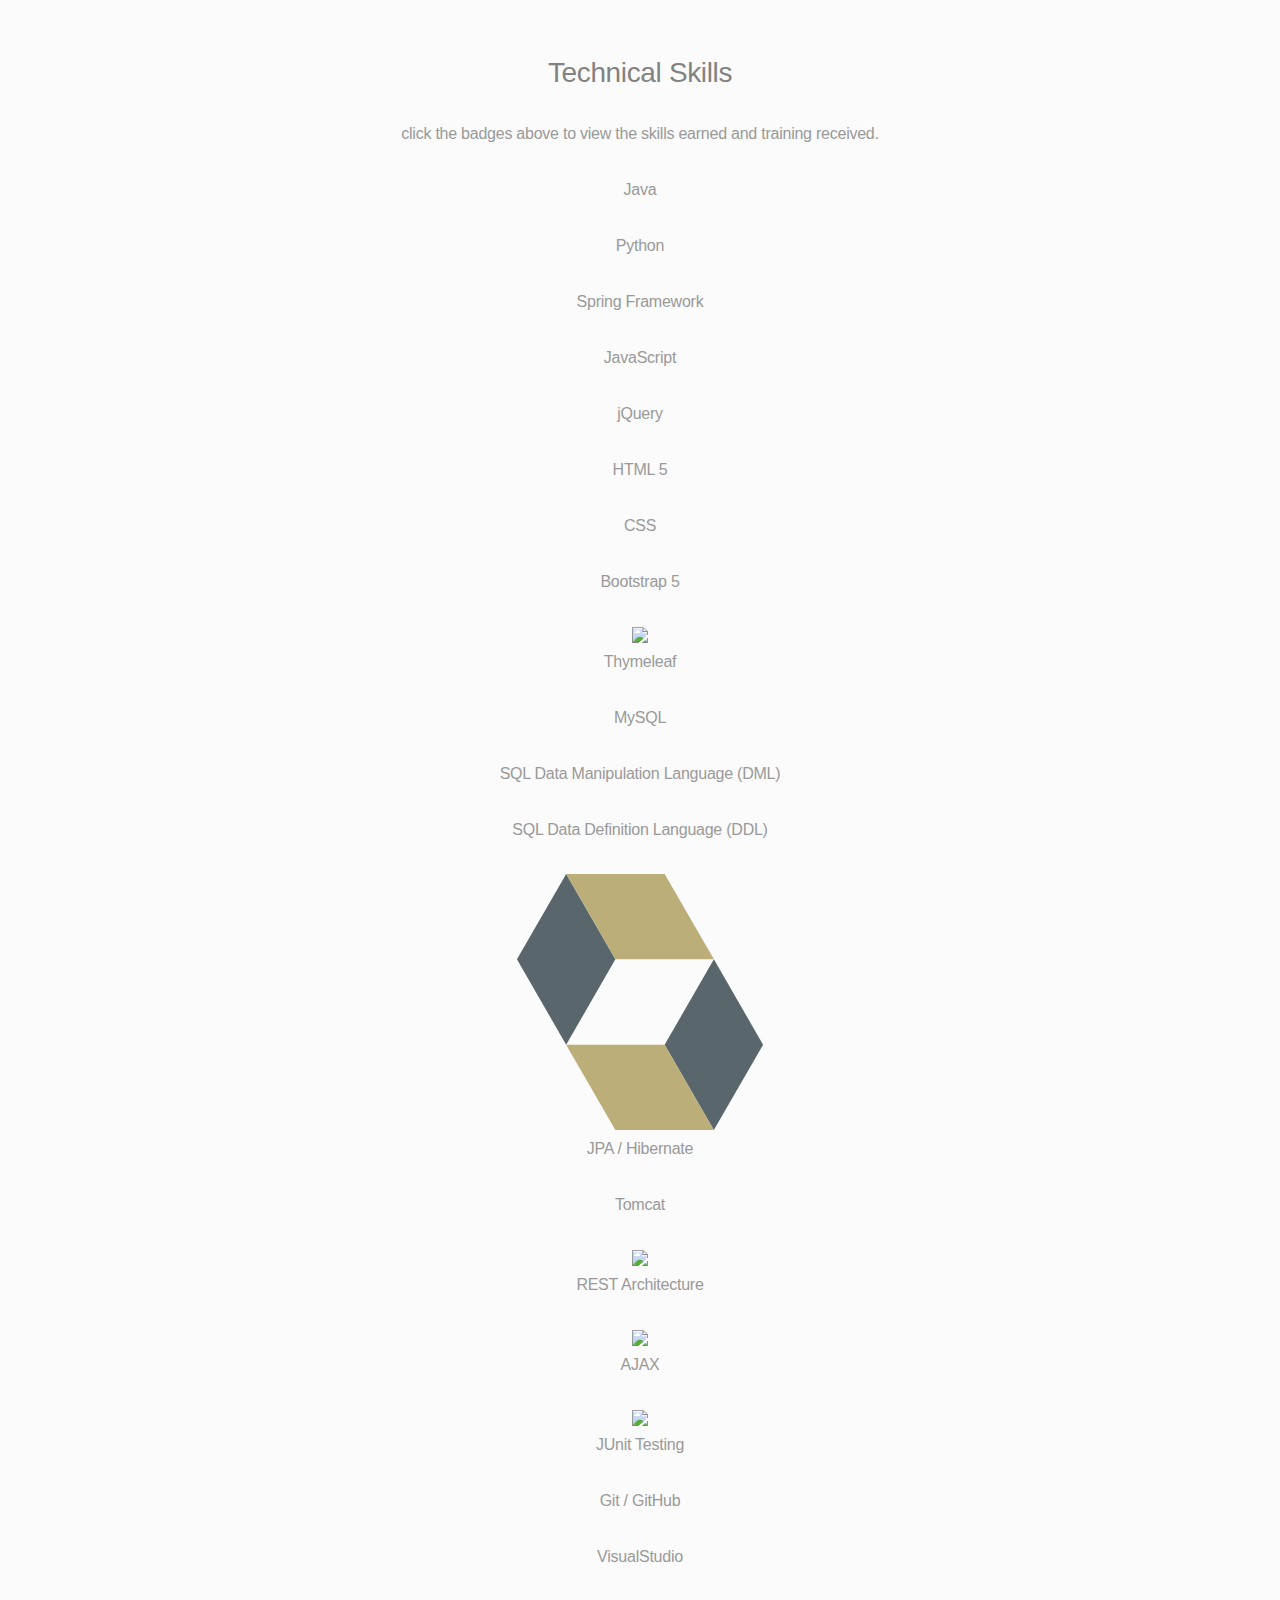
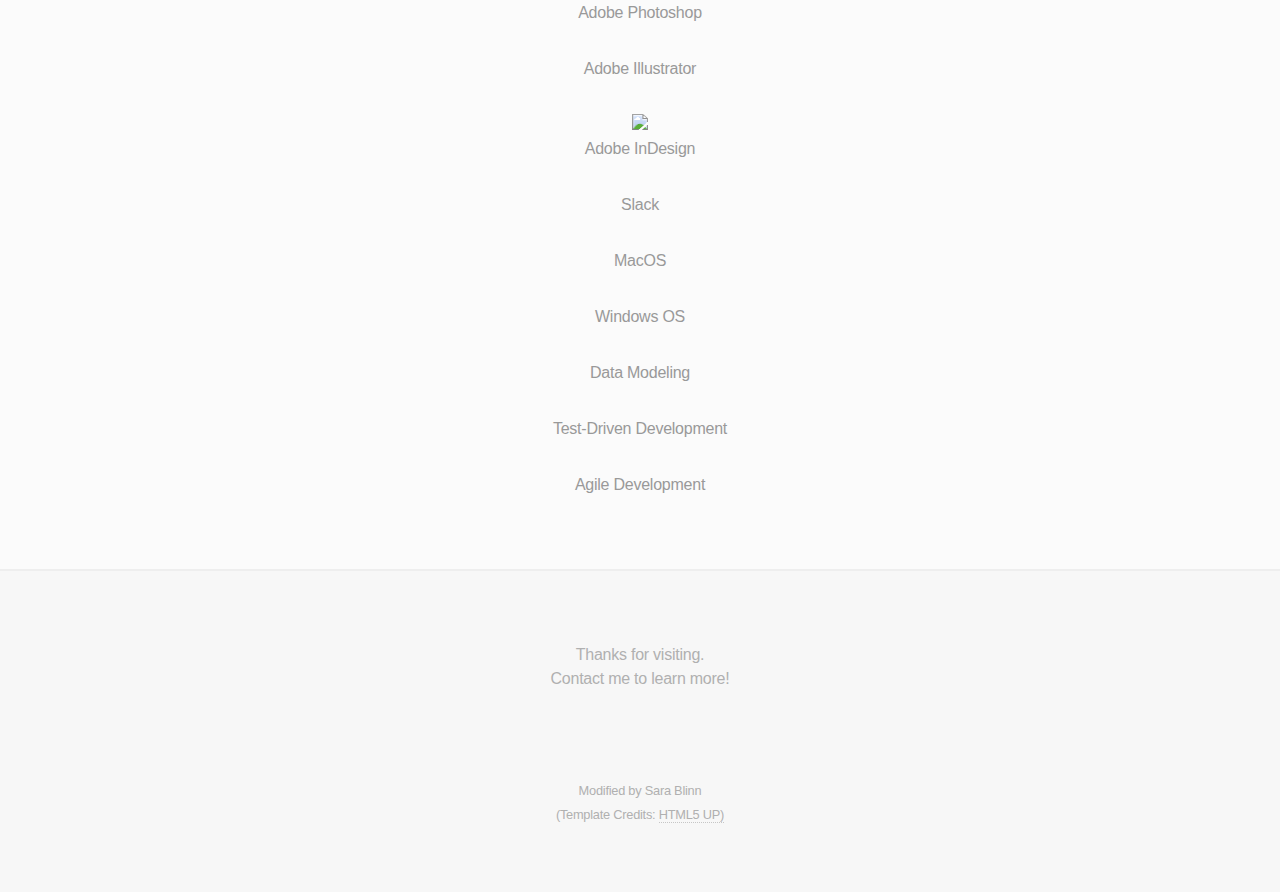
==== commit 27988c2b: "added project" ====
--- a/index.html
+++ b/index.html
@@ -20,6 +20,7 @@
 		crossorigin="anonymous" referrerpolicy="no-referrer" />
 	<link rel="stylesheet" href="assets/css/main.css" />
 	
+	<!-- CDN for DevIcons (used in skills section) -->
 	<link rel="stylesheet" href="https://cdn.jsdelivr.net/gh/devicons/devicon@v2.15.1/devicon.min.css">
 	<noscript>
 		<link rel="stylesheet" href="assets/css/noscript.css" />
@@ -27,7 +28,6 @@
 	<link rel="stylesheet" href="assets/css/main-override.css" />
 </head>
 
-<!-- scrollspy -->
 <body>
 	
 	<!-- Header -->
@@ -102,7 +102,7 @@
 
 		<div class="pt-4 pb-5">
 			<p>View resume:</p>
-			<a href="assets/files/Blinn_Resume_11_22_Online.pdf" 
+			<a href="assets/files/Blinn_Resume_2301_Online.pdf" 
 				class="resume-icon fa-regular fa-folder-open"></a>
 			<p></p>
 		</div>
@@ -120,6 +120,27 @@
 
 		<h2 class="text-center pb-5">Technical Projects</h2>
 		<div class="inner alt">
+
+			<section class="spotlight">
+				<div class="image"><img src="images/thesaurus-chrome-extension.png" alt="" /></div>
+				<div class="content">
+					<h3 class="mb-3">Mini Thesaurus Chrome Browser Extension</h3>
+					<div class="mb-2">
+						<a href="https://github.com/sblinn/thesaurus-chrome-extension" 
+							class="icon brands fa-github h5"> view on github</a>
+					</div>
+					<div>
+						<p>
+							Mini Thesaurus which can be added to browser and accessed as a 
+							pop-up. Allows user to search for synonyms to an input word. Search 
+							results are powered by the <a href="https://dictionaryapi.dev/" 
+							class="">Free Dictionary API (click to view documentation).</a>
+						</p>
+						<p class="inner-paragraph">JavaScript, jQuery, AJAX, HTML, CSS, Bootstrap5</p>
+						<p class="inner-paragraph">January 2023</p>
+					</div>
+				</div>
+			</section>
 
 			<section class="spotlight">
 				<div class="image"><img src="images/currently.jpg" alt="" /></div>
@@ -412,46 +433,37 @@
 	<section id="skills" class="wrapper style2 special major">
 		<h2 class="pt-5 pb-3">Technical Skills</h2>
 
-		<div id="skills-badges" class="">
+		<div id="skills-badges" class="container-fluid w-75">
+
+			<!-- CDN for Credly badges -->
+			<script type="text/javascript" async 
+				src="//cdn.credly.com/assets/utilities/embed.js"></script>
+
 			<div class="skill-badge" 
 				data-iframe-width="150" data-iframe-height="250" 
 				data-share-badge-id="6db956a3-d782-40ee-9b7b-93908ef98a83" 
 				data-share-badge-host="https://www.credly.com">
 			</div>
-			<script type="text/javascript" async 
-				src="//cdn.credly.com/assets/utilities/embed.js"></script>
-
 			<div class="skill-badge" 
 				data-iframe-width="150" data-iframe-height="250" 
 				data-share-badge-id="188e5739-d37a-4a47-92f2-66c90c20b135" 
 				data-share-badge-host="https://www.credly.com">
 			</div>
-			<script type="text/javascript" async 
-				src="//cdn.credly.com/assets/utilities/embed.js"></script>
-
 			<div class="skill-badge" 
 				data-iframe-width="150" data-iframe-height="250" 
 				data-share-badge-id="3cd60cee-a6e0-475a-bb63-a0fd5eea94e3" 
 				data-share-badge-host="https://www.credly.com">
 			</div>
-			<script type="text/javascript" async 
-				src="//cdn.credly.com/assets/utilities/embed.js"></script>
-
 			<div class="skill-badge" 
 				data-iframe-width="150" data-iframe-height="250" 
 				data-share-badge-id="3564f526-01b1-4b15-a83f-9776c2a4268a" 
 				data-share-badge-host="https://www.credly.com">
 			</div>
-			<script type="text/javascript" async 
-				src="//cdn.credly.com/assets/utilities/embed.js"></script>
-			
 			<div class="skill-badge" 
 				data-iframe-width="150" data-iframe-height="250" 
 				data-share-badge-id="b6e5612d-17b8-4d7b-8779-639715261b3f" 
 				data-share-badge-host="https://www.credly.com">
 			</div>
-			<script type="text/javascript" async 
-				src="//cdn.credly.com/assets/utilities/embed.js"></script>
 		</div>
 
 		<p class="note-paragraph">
@@ -557,7 +569,7 @@
 				</div>
 
 				<div>
-					<i class="skill-icon devicon-apple-original colored"></i>
+					<i class="skill-icon devicon-apple-original"></i>
 					<p class="">MacOS</p>
 				</div>
 				<div>
@@ -566,6 +578,10 @@
 				</div>
 
 				<div>
+					<i class="skill-icon fa-solid fa-layer-group"></i>
+					<p class="">Data Modeling</p>
+				</div>
+				<div>
 					<i class="skill-icon fa-solid fa-arrows-spin"></i>
 					<p class="">Test-Driven Development</p>
 				</div>
@@ -573,6 +589,7 @@
 					<i class="skill-icon fa-solid fa-microchip"></i>
 					<p class="">Agile Development</p>
 				</div>
+				
 			</div>
 		</div>
 	</section>
